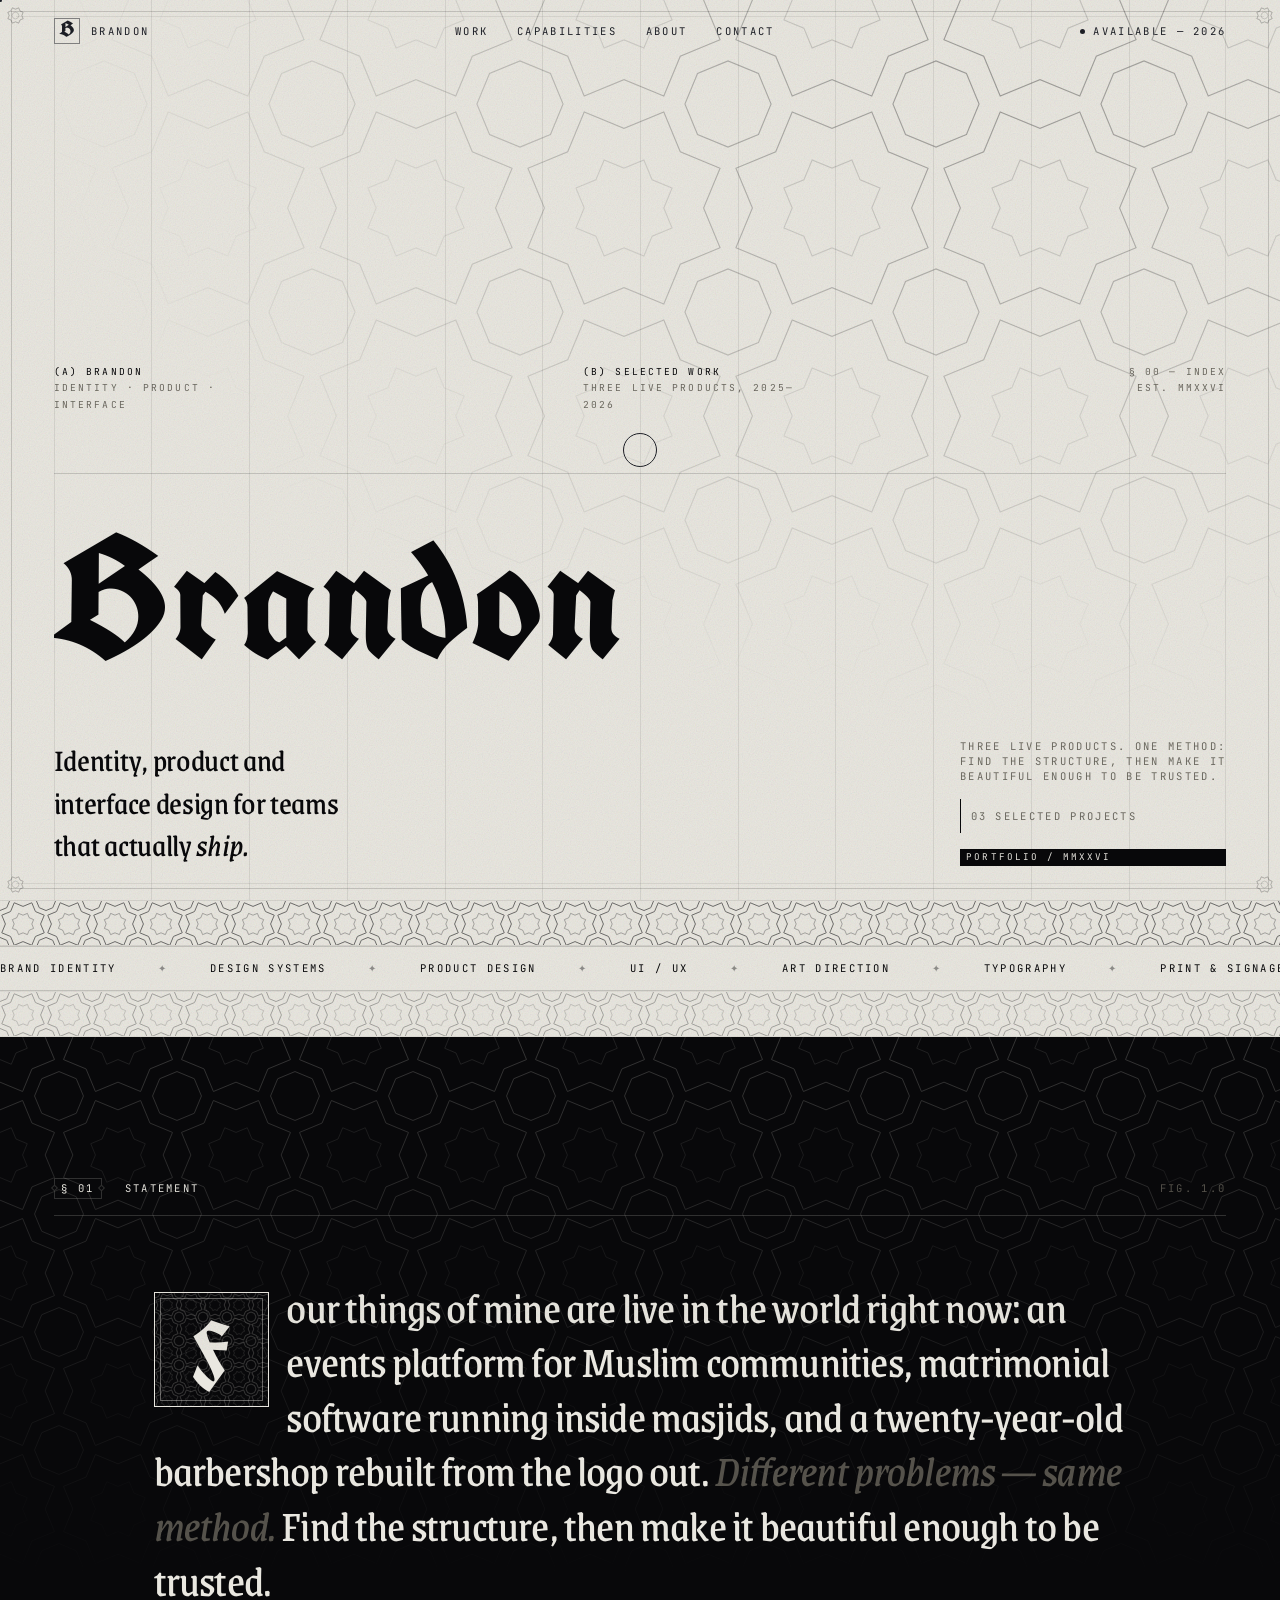
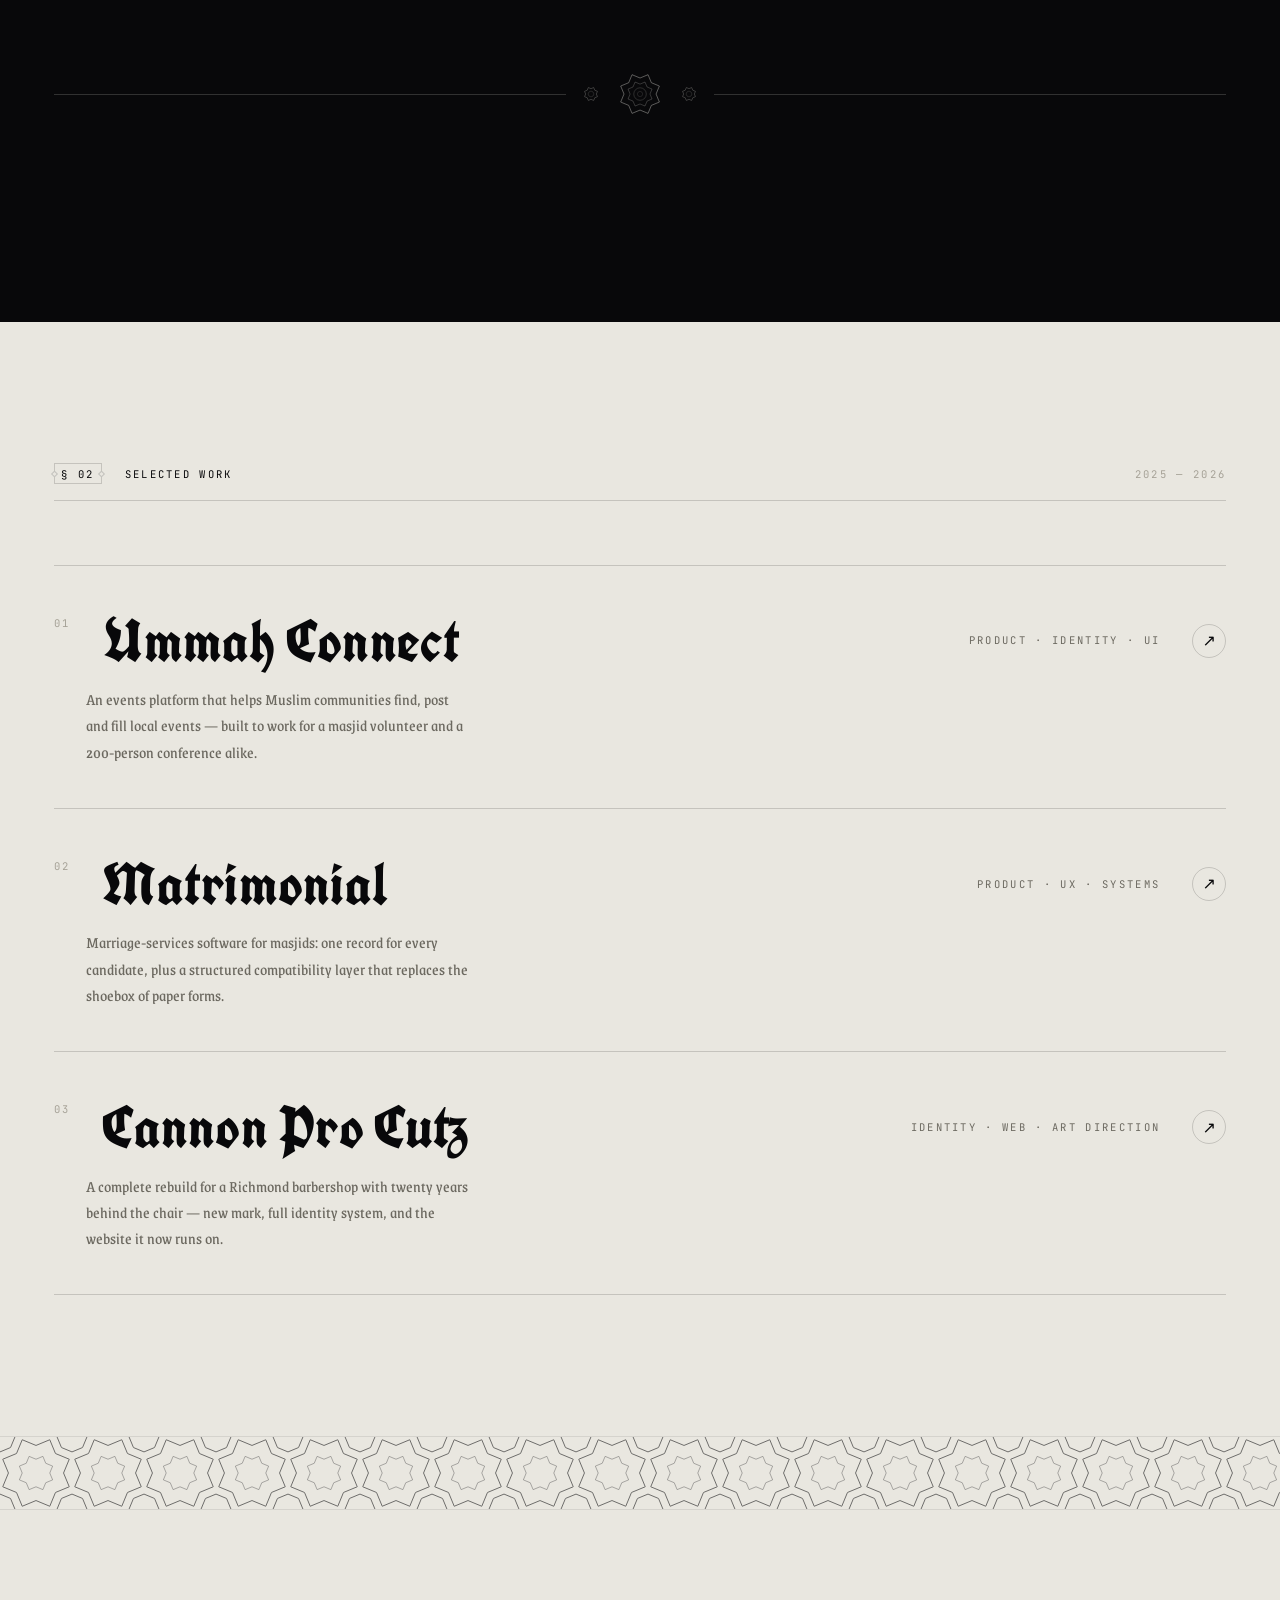
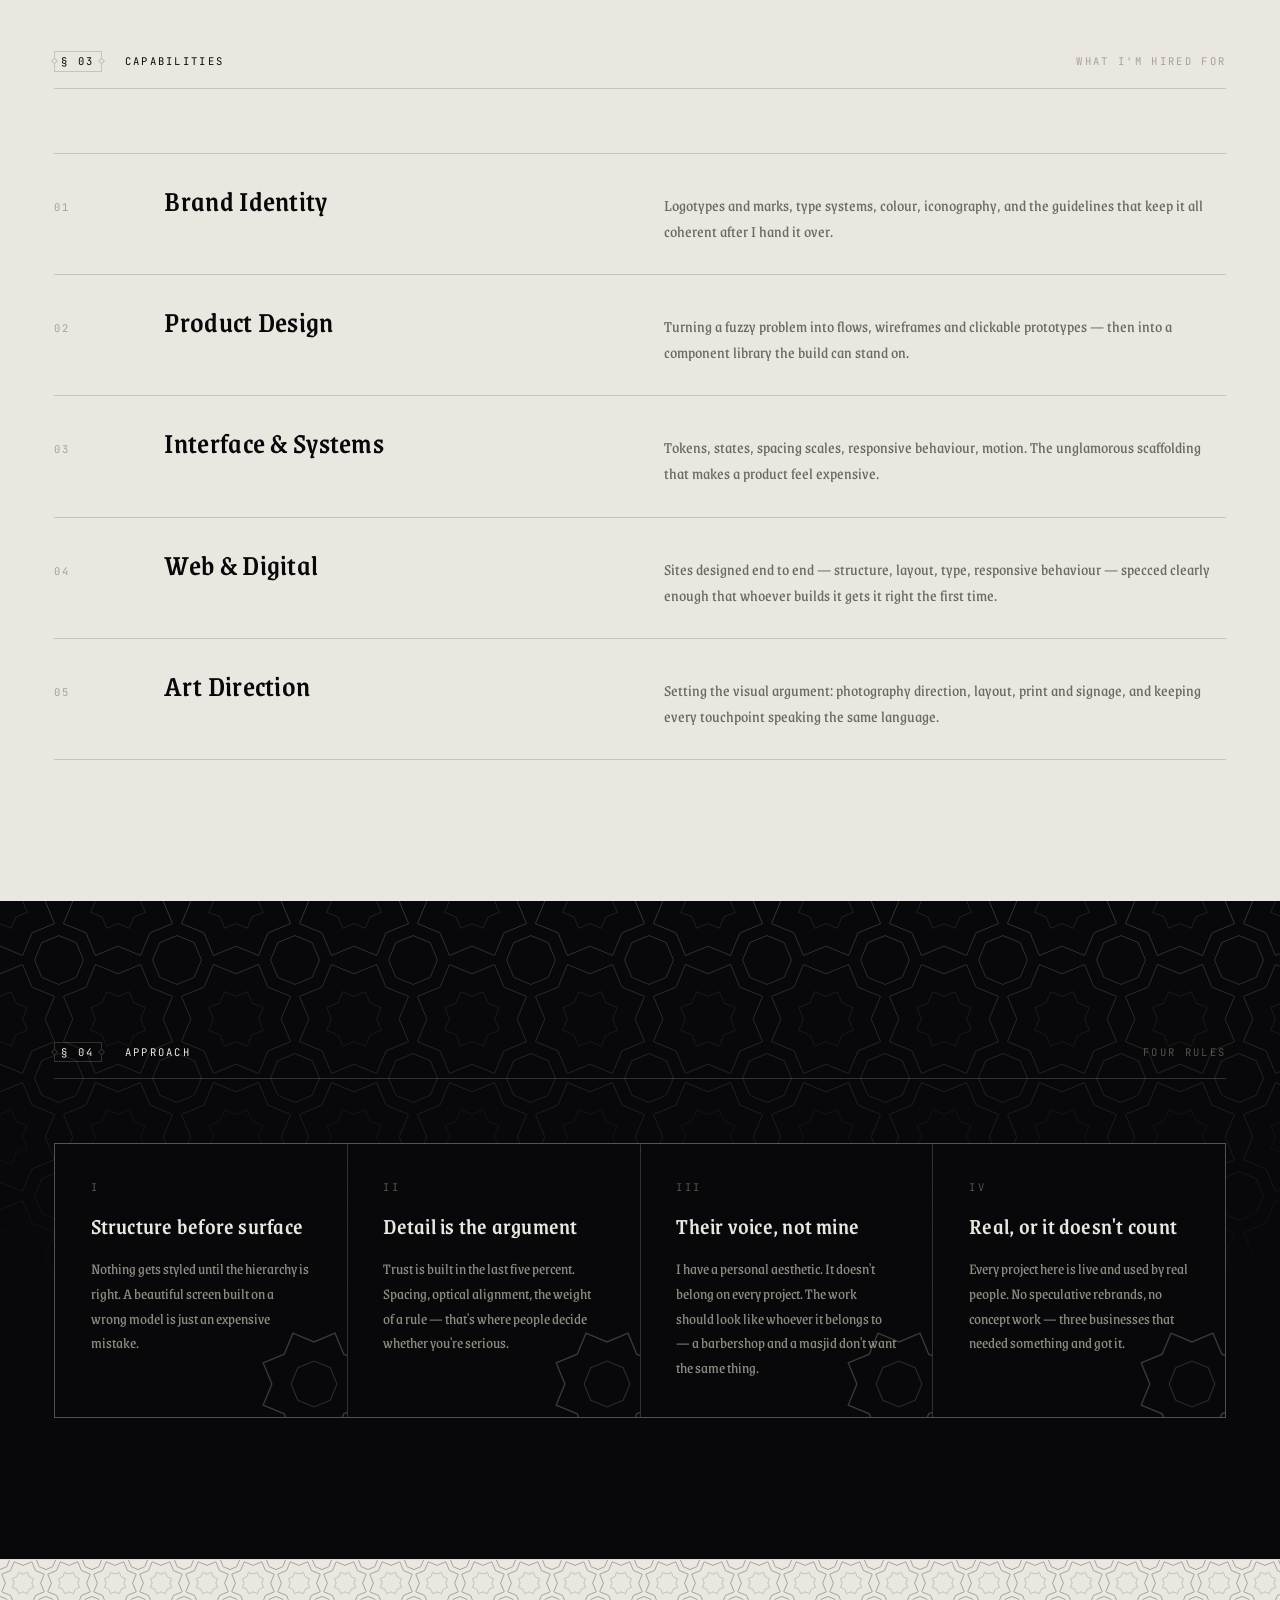
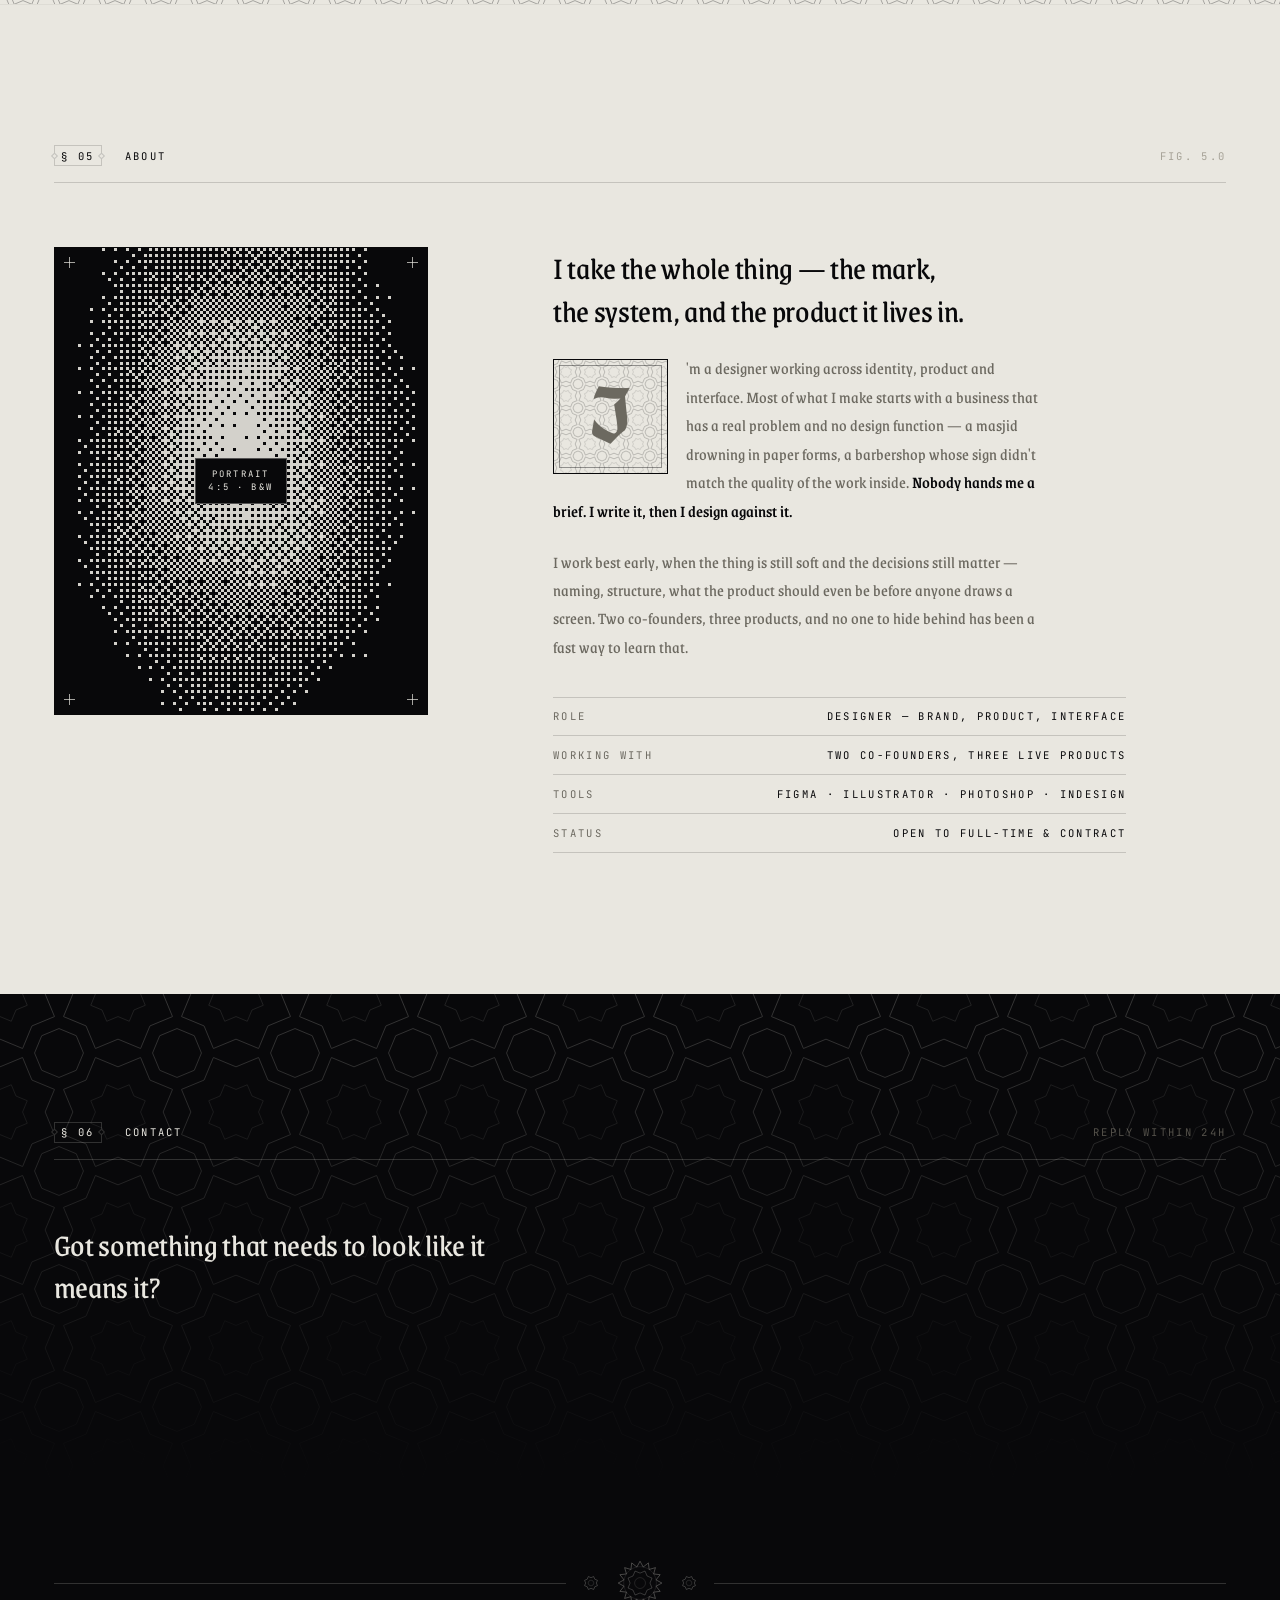
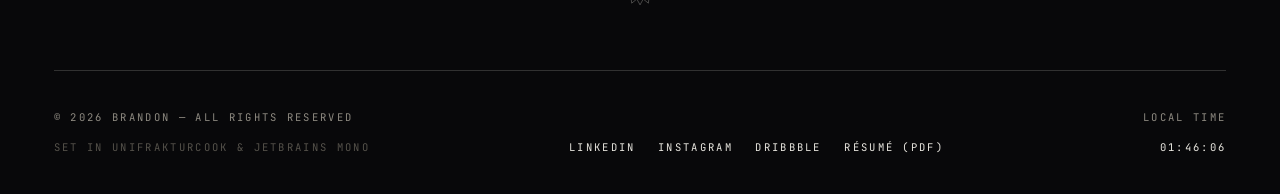
==== index.html @ 07874ecb "Update index.html picadded" ====
<!DOCTYPE html>
<html lang="en">
<head>
<meta charset="utf-8">
<meta name="viewport" content="width=device-width, initial-scale=1">
<title>Brandon — Identity, Product & Interface Design</title>
<meta name="description" content="Portfolio of Brandon — a designer working across brand identity, product design and interface systems. Selected work: Ummah Connect, a masjid matrimonial platform, and Cannon Pro Cutz &amp; Stylz.">
<meta name="theme-color" content="#0B0B0C">
<meta property="og:title" content="Brandon — Identity, Product & Interface Design">
<meta property="og:description" content="Selected work across brand identity, product design and interface systems.">
<meta property="og:type" content="website">
<link rel="stylesheet" href="assets/css/main.css">
</head>
<body>

<!-- ░░ PRELOADER ░░ -->
<div class="preload">
  <div class="pl-inner">
    <div class="pl-rose" data-motif="mark" data-motif-weight="1"></div>
    <div class="pl-num">000 / 100</div>
  </div>
</div>

<!-- ░░ FIXED CHROME ░░ -->
<div class="overlay-grid" aria-hidden="true"><span></span><span></span><span></span><span></span><span></span><span></span><span></span><span></span><span></span><span></span><span></span><span></span></div>
<div class="grain" aria-hidden="true"></div>
<div class="screen" aria-hidden="true"></div>
<div class="frame" aria-hidden="true">
  <i class="t"></i><i class="b"></i><i class="l"></i><i class="r"></i>
  <i class="t2"></i><i class="b2"></i>
  <b class="c1" data-motif="mark" data-motif-weight="2.2"></b>
  <b class="c2" data-motif="mark" data-motif-weight="2.2"></b>
  <b class="c3" data-motif="mark" data-motif-weight="2.2"></b>
  <b class="c4" data-motif="mark" data-motif-weight="2.2"></b>
</div>
<div class="progress" aria-hidden="true"><i></i></div>
<div class="cursor" aria-hidden="true"><span class="label"></span></div>
<div class="cursor-dot" aria-hidden="true"></div>
<div class="peek" aria-hidden="true"></div>

<!-- ░░ HEADER ░░ -->
<header class="hdr">
  <a class="mark" href="#top">
    <span class="glyph">B</span>
    <span class="mono">Brandon</span>
  </a>
  <nav>
    <a href="#work" class="mono">Work</a>
    <a href="#capabilities" class="mono">Capabilities</a>
    <a href="#about" class="mono">About</a>
    <a href="#contact" class="mono">Contact</a>
  </nav>
  <span class="status mono"><i class="dot"></i> Available — <span data-year></span></span>
</header>

<main id="top">

<!-- ░░ 00 · HERO ░░ -->
<section class="hero">
  <div class="hero-lattice" data-lattice="208" data-lattice-weight="1.1" aria-hidden="true"></div>

  <div class="hero-meta flyer">
    <div>
      <b>(A) Brandon</b><br>
      Identity · Product · Interface
    </div>
    <div>
      <b>(B) Selected work</b><br>
      Three live products, 2025—2026
    </div>
    <div class="rt">
      § 00 — Index<br>
      Est. MMXXVI
    </div>
  </div>

  <h1 class="hero-title display d1">
    <span class="ln"><span>Brandon</span></span>
  </h1>

  <div class="hero-foot">
    <p class="lede">Identity, product and interface design for teams that actually <em>ship.</em></p>
    <div class="stack" style="max-width:34ch">
      <p class="mono muted">Three live products. One method:<br>find the structure, then make it<br>beautiful enough to be trusted.</p>
      <a href="#work" class="scroll-cue mono" data-cursor="Scroll"><i></i> 03 Selected projects</a>
      <span class="tab">Portfolio / MMXXVI</span>
    </div>
  </div>
</section>

<!-- ░░ ORNAMENT BAND + MARQUEE ░░ -->
<div class="band" data-lattice="46" data-lattice-centre data-lattice-weight="1" aria-hidden="true"></div>

<div class="marquee" aria-hidden="true">
  <div class="track mono">
    <span>Brand Identity</span><span>Design Systems</span><span>Product Design</span><span>UI / UX</span>
    <span>Art Direction</span><span>Typography</span><span>Print &amp; Signage</span><span>Logo &amp; Mark</span>
  </div>
</div>

<div class="band faint" data-lattice="46" data-lattice-centre aria-hidden="true"></div>

<!-- ░░ 01 · MANIFEST ░░ -->
<section class="section manifest" data-theme="dark">
  <div class="sec-lattice" data-lattice="118" aria-hidden="true"></div>
  <div class="wrap">
    <div class="sec-head mono">
      <span class="idx">§ 01</span>
      <span class="ttl">Statement</span>
      <span class="aside">Fig. 1.0</span>
    </div>
    <div class="grid">
      <p class="stmt rv" data-dropcap>
        Four things of mine are live in the world right now: an events platform for Muslim
        communities, matrimonial software running inside masjids, and a twenty-year-old
        barbershop rebuilt from the logo out. <em class="dim">Different problems — same method.</em>
        Find the structure, then make it beautiful enough to be trusted.
      </p>
    </div>
    <div class="center-orn rv">
      <div class="orn-rule" style="width:100%">
        <i class="sm" data-motif="mark" data-motif-weight="2.6"></i>
        <i data-motif="khatam" data-motif-weight="1.5"></i>
        <i class="sm" data-motif="mark" data-motif-weight="2.6"></i>
      </div>
    </div>
  </div>
</section>

<!-- ░░ 02 · SELECTED WORK ░░ -->
<section class="section" id="work">
  <div class="wrap">
    <div class="sec-head mono">
      <span class="idx">§ 02</span>
      <span class="ttl">Selected Work</span>
      <span class="aside">2025 — 2026</span>
    </div>

    <div class="work-list">

      <a class="work-row" href="work/ummah-connect.html"
         data-cursor="View" data-peek-label="Ummah Connect — Community events platform"
         data-peek-img="assets/img/ummah-connect-home.jpg">
        <div class="inner">
          <span class="num mono">01</span>
          <span class="name">Ummah&nbsp;Connect</span>
          <span class="tags mono muted">Product · Identity · UI</span>
          <span class="arrow" aria-hidden="true">↗</span>
        </div>
        <div class="inner"><span></span><p class="sub">
          An events platform that helps Muslim communities find, post and fill local events —
          built to work for a masjid volunteer and a 200-person conference alike.
        </p></div>
      </a>

      <a class="work-row" href="work/matrimonial.html"
         data-cursor="View" data-peek-label="Matrimonial — Masjid marriage platform">
        <div class="inner">
          <span class="num mono">02</span>
          <span class="name">Matrimonial</span>
          <span class="tags mono muted">Product · UX · Systems</span>
          <span class="arrow" aria-hidden="true">↗</span>
        </div>
        <div class="inner"><span></span><p class="sub">
          Marriage-services software for masjids: one record for every candidate, plus a
          structured compatibility layer that replaces the shoebox of paper forms.
        </p></div>
      </a>

      <a class="work-row" href="work/cannon-pro-cutz.html"
         data-cursor="View" data-peek-label="Cannon Pro Cutz &amp; Stylz — Full rebrand">
        <div class="inner">
          <span class="num mono">03</span>
          <span class="name">Cannon&nbsp;Pro&nbsp;Cutz</span>
          <span class="tags mono muted">Identity · Web · Art Direction</span>
          <span class="arrow" aria-hidden="true">↗</span>
        </div>
        <div class="inner"><span></span><p class="sub">
          A complete rebuild for a Richmond barbershop with twenty years behind the chair —
          new mark, full identity system, and the website it now runs on.
        </p></div>
      </a>

    </div>
  </div>
</section>

<div class="band tall" data-lattice="72" data-lattice-centre aria-hidden="true"></div>

<!-- ░░ 03 · CAPABILITIES ░░ -->
<section class="section" id="capabilities">
  <div class="wrap">
    <div class="sec-head mono">
      <span class="idx">§ 03</span>
      <span class="ttl">Capabilities</span>
      <span class="aside">What I'm hired for</span>
    </div>

    <div class="caps">
      <div class="cap-row rv">
        <span class="mono faint">01</span>
        <h3>Brand Identity</h3>
        <p>Logotypes and marks, type systems, colour, iconography, and the guidelines that keep it all coherent after I hand it over.</p>
      </div>
      <div class="cap-row rv rv-d1">
        <span class="mono faint">02</span>
        <h3>Product Design</h3>
        <p>Turning a fuzzy problem into flows, wireframes and clickable prototypes — then into a component library the build can stand on.</p>
      </div>
      <div class="cap-row rv rv-d2">
        <span class="mono faint">03</span>
        <h3>Interface &amp; Systems</h3>
        <p>Tokens, states, spacing scales, responsive behaviour, motion. The unglamorous scaffolding that makes a product feel expensive.</p>
      </div>
      <div class="cap-row rv rv-d3">
        <span class="mono faint">04</span>
        <h3>Web &amp; Digital</h3>
        <p>Sites designed end to end — structure, layout, type, responsive behaviour — specced clearly enough that whoever builds it gets it right the first time.</p>
      </div>
      <div class="cap-row rv rv-d4">
        <span class="mono faint">05</span>
        <h3>Art Direction</h3>
        <p>Setting the visual argument: photography direction, layout, print and signage, and keeping every touchpoint speaking the same language.</p>
      </div>
    </div>
  </div>
</section>

<!-- ░░ 04 · APPROACH ░░ -->
<section class="section" data-theme="dark">
  <div class="sec-lattice" data-lattice="118" aria-hidden="true"></div>
  <div class="wrap">
    <div class="sec-head mono">
      <span class="idx">§ 04</span>
      <span class="ttl">Approach</span>
      <span class="aside">Four rules</span>
    </div>
    <div class="tenets">
      <article class="tenet rv">
        <div class="ornament rose" data-motif="mark" data-motif-weight="1" aria-hidden="true"></div>
        <span class="mono faint">I</span>
        <div><h4>Structure before surface</h4>
        <p class="mt-s">Nothing gets styled until the hierarchy is right. A beautiful screen built on a wrong model is just an expensive mistake.</p></div>
      </article>
      <article class="tenet rv rv-d1">
        <div class="ornament rose" data-motif="mark" data-motif-weight="1" aria-hidden="true"></div>
        <span class="mono faint">II</span>
        <div><h4>Detail is the argument</h4>
        <p class="mt-s">Trust is built in the last five percent. Spacing, optical alignment, the weight of a rule — that's where people decide whether you're serious.</p></div>
      </article>
      <article class="tenet rv rv-d2">
        <div class="ornament rose" data-motif="mark" data-motif-weight="1" aria-hidden="true"></div>
        <span class="mono faint">III</span>
        <div><h4>Their voice, not mine</h4>
        <p class="mt-s">I have a personal aesthetic. It doesn't belong on every project. The work should look like whoever it belongs to — a barbershop and a masjid don't want the same thing.</p></div>
      </article>
      <article class="tenet rv rv-d3">
        <div class="ornament rose" data-motif="mark" data-motif-weight="1" aria-hidden="true"></div>
        <span class="mono faint">IV</span>
        <div><h4>Real, or it doesn't count</h4>
        <p class="mt-s">Every project here is live and used by real people. No speculative rebrands, no concept work — three businesses that needed something and got it.</p></div>
      </article>
    </div>
  </div>
</section>

<div class="band faint" data-lattice="46" data-lattice-centre aria-hidden="true"></div>

<!-- ░░ 05 · ABOUT ░░ -->
<section class="section" id="about">
  <div class="wrap">
    <div class="sec-head mono">
      <span class="idx">§ 05</span>
      <span class="ttl">About</span>
      <span class="aside">Fig. 5.0</span>
    </div>

    <div class="grid">
      <div class="about-portrait rv">
        <div class="slot tall">
          <span class="tick tl"></span><span class="tick tr"></span>
          <span class="tick bl"></span><span class="tick br"></span>
          <span class="cap">Portrait<br>4:5 · B&amp;W</span>
        </div>
      </div>

      <div class="about-copy rv rv-d1">
        <p class="lede" style="max-width:28ch">I take the whole thing — the mark, the system, and the product it lives in.</p>
        <p class="body-lg" data-dropcap>
          I'm a designer working across identity, product and interface. Most of what I make
          starts with a business that has a real problem and no design function — a masjid
          drowning in paper forms, a barbershop whose sign didn't match the quality of the work
          inside. <strong>Nobody hands me a brief. I write it, then I design against it.</strong>
        </p>
        <p class="body-lg">
          I work best early, when the thing is still soft and the decisions still matter — naming,
          structure, what the product should even be before anyone draws a screen. Two co-founders,
          three products, and no one to hide behind has been a fast way to learn that.
        </p>

        <div class="facts mono">
          <div><span class="muted">Role</span><span>Designer — brand, product, interface</span></div>
          <div><span class="muted">Working with</span><span>Two co-founders, three live products</span></div>
          <div><span class="muted">Tools</span><span>Figma · Illustrator · Photoshop · InDesign</span></div>
          <div><span class="muted">Status</span><span>Open to full-time &amp; contract</span></div>
        </div>
      </div>
    </div>
  </div>
</section>

<!-- ░░ 06 · CONTACT ░░ -->
<section class="section contact" id="contact" data-theme="dark">
  <div class="sec-lattice" data-lattice="118" aria-hidden="true"></div>
  <div class="wrap">
    <div class="sec-head mono">
      <span class="idx">§ 06</span>
      <span class="ttl">Contact</span>
      <span class="aside">Reply within 24h</span>
    </div>

    <p class="lede rv" style="max-width:30ch">Got something that needs to look like it means it?</p>

    <a class="mailto outline wipe" href="mailto:anselma1250@gmail.com" data-cursor="Email">
      <span>anselma1250@gmail.com</span>
    </a>

    <div class="center-orn">
      <div class="orn-rule" style="width:100%">
        <i class="sm" data-motif="mark" data-motif-weight="2.6"></i>
        <i data-motif="nasrid" data-motif-weight="1.4"></i>
        <i class="sm" data-motif="mark" data-motif-weight="2.6"></i>
      </div>
    </div>

    <footer class="ftr mono">
      <div class="stack">
        <span class="muted">© <span data-year></span> Brandon — All rights reserved</span>
        <span class="faint">Set in UnifrakturCook &amp; JetBrains Mono</span>
      </div>
      <div class="socials">
        <a href="#" data-cursor="↗">LinkedIn</a>
        <a href="#" data-cursor="↗">Instagram</a>
        <a href="#" data-cursor="↗">Dribbble</a>
        <a href="#" data-cursor="↗">Résumé (PDF)</a>
      </div>
      <div class="stack" style="text-align:right">
        <span class="muted">Local time</span>
        <span data-clock="America/New_York">--:--:--</span>
      </div>
    </footer>
  </div>
</section>

</main>
<script src="assets/js/main.js"></script>
</body>
</html>
---- assets/css/main.css ----
/* ============================================================
   BRANDON — PORTFOLIO
   Type: UnifrakturCook (textura display) / Grenze / JetBrains Mono
   Ornament: Andalusi star-and-cross geometry, generated in main.js
   ============================================================ */

/* ---------- 0. FONTS (self-hosted — no external requests) ---------- */

/* ============================================================
   ►► TO CHANGE THE DISPLAY FACE, EDIT THE THREE VALUES MARKED
      "SWITCH HERE" IN THE :root BLOCK JUST BELOW. Nothing else.
      All six candidate faces are already loaded and licensed.
   ============================================================ */

/* The display face — real textura, drawn heavy enough to stay legible.
   SIL Open Font Licence: free for commercial use, no attribution needed. */
@font-face{font-family:"UnifrakturCook";src:url("../fonts/unifrakturcook-latin-700-normal.woff2") format("woff2");font-weight:700;font-style:normal;font-display:swap}

/* variable — the whole 100→900 range from one file */
@font-face{font-family:"Grenze Gotisch";src:url("../fonts/grenze-gotisch-latin-wght-normal.woff2") format("woff2-variations");font-weight:100 900;font-style:normal;font-display:swap}
@font-face{font-family:"Cormorant";src:url("../fonts/cormorant-latin-wght-normal.woff2") format("woff2-variations");font-weight:300 700;font-style:normal;font-display:swap}
@font-face{font-family:"Cormorant";src:url("../fonts/cormorant-latin-wght-italic.woff2") format("woff2-variations");font-weight:300 700;font-style:italic;font-display:swap}
/* single-weight alternates */
@font-face{font-family:"Cinzel";src:url("../fonts/cinzel-latin-400-normal.woff2") format("woff2");font-weight:400;font-display:swap}
@font-face{font-family:"Italiana";src:url("../fonts/italiana-latin-400-normal.woff2") format("woff2");font-weight:400;font-display:swap}
@font-face{font-family:"Marcellus";src:url("../fonts/marcellus-latin-400-normal.woff2") format("woff2");font-weight:400;font-display:swap}
@font-face{font-family:"Amiri";src:url("../fonts/amiri-latin-400-normal.woff2") format("woff2");font-weight:400;font-display:swap}

/* text + interface */
@font-face{font-family:"Grenze";src:url("../fonts/grenze-latin-300-normal.woff2") format("woff2");font-weight:300;font-style:normal;font-display:swap}
@font-face{font-family:"Grenze";src:url("../fonts/grenze-latin-300-italic.woff2") format("woff2");font-weight:300;font-style:italic;font-display:swap}
@font-face{font-family:"Grenze";src:url("../fonts/grenze-latin-400-normal.woff2") format("woff2");font-weight:400;font-style:normal;font-display:swap}
@font-face{font-family:"Grenze";src:url("../fonts/grenze-latin-400-italic.woff2") format("woff2");font-weight:400;font-style:italic;font-display:swap}
@font-face{font-family:"Grenze";src:url("../fonts/grenze-latin-500-normal.woff2") format("woff2");font-weight:500;font-style:normal;font-display:swap}
@font-face{font-family:"Inter";src:url("../fonts/inter-latin-300-normal.woff2") format("woff2");font-weight:300;font-style:normal;font-display:swap}
@font-face{font-family:"Inter";src:url("../fonts/inter-latin-400-normal.woff2") format("woff2");font-weight:400;font-style:normal;font-display:swap}
@font-face{font-family:"Inter";src:url("../fonts/inter-latin-500-normal.woff2") format("woff2");font-weight:500;font-style:normal;font-display:swap}
@font-face{font-family:"JetBrains Mono";src:url("../fonts/jetbrains-mono-latin-400-normal.woff2") format("woff2");font-weight:400;font-style:normal;font-display:swap}
@font-face{font-family:"JetBrains Mono";src:url("../fonts/jetbrains-mono-latin-500-normal.woff2") format("woff2");font-weight:500;font-style:normal;font-display:swap}

/* ---------- 1. TOKENS ---------- */
:root{
  --ink:#08080A;
  --ink-2:#101013;
  --ink-3:#191920;
  --vellum:#E9E7E0;
  --vellum-2:#DEDBD2;
  --vellum-3:#CFCBC0;
  /* accent is off by default. Set it to #F4685C (coral) or #FFC629 (yellow)
     to bring in the single-colour poster treatment from the reference board. */
  --accent:currentColor;
  --paper:#FFFFFF;

  /* semantic — flipped by [data-theme="dark"] */
  --bg:var(--vellum);
  --bg-2:var(--vellum-2);
  --fg:var(--ink);
  --fg-muted:#6C6960;
  --fg-faint:#A6A297;
  --line:rgba(8,8,10,.16);
  --line-soft:rgba(8,8,10,.08);
  --stroke:#08080A;

  /* ►► SWITCH HERE — display face. Currently UnifrakturCook Bold (textura).
     These are all bundled already if you want to change course later:
       "Grenze Gotisch" 300 / .015em     modern minimal blackletter
       "Grenze Gotisch" 600 / .008em     same face, heavier
       "Cormorant"      300 / -.012em    high contrast, finest detail
       "Cinzel"         400 / .035em     monumental Roman caps
       "Italiana"       400 / .025em     hairline, most ethereal
       "Marcellus"      400 / .018em     warm classical
       "Amiri"          400 / 0          Andalusi lineage                       */
  --f-display:       "UnifrakturCook", "Grenze Gotisch", "Times New Roman", serif;
  --display-weight:  700;
  --display-track:   .004em;
  --outline-w:       clamp(1.2px, .15vw, 2.6px);   /* stroke weight for outlined type */

  /* Display faces this fine don't survive small settings, so anything under
     ~28px is set in the sturdier sibling. Sub-heads, card titles, numerals. */
  --f-display-sm: "Grenze", "Times New Roman", serif;

  --f-serif:  "Grenze", "Times New Roman", serif;            /* editorial text */
  --f-mono:   "JetBrains Mono", ui-monospace, monospace;     /* labels, data */
  --f-body:   "Inter", -apple-system, system-ui, sans-serif; /* small UI text */

  --pad: clamp(20px, 4.2vw, 68px);
  --rule: 1px;

  --e-out: cubic-bezier(.16,1,.3,1);
  --e-io:  cubic-bezier(.65,.05,.36,1);
}

[data-theme="dark"]{
  --bg:var(--ink);
  --bg-2:var(--ink-2);
  --fg:var(--vellum);
  --fg-muted:#8E8A81;
  --fg-faint:#55524B;
  --line:rgba(233,231,224,.18);
  --line-soft:rgba(233,231,224,.08);
  --stroke:#E9E7E0;
}

/* ---------- 2. RESET ---------- */
*,*::before,*::after{box-sizing:border-box;margin:0;padding:0}
html{-webkit-text-size-adjust:100%;scroll-behavior:smooth}
body{
  background:var(--bg);
  color:var(--fg);
  font-family:var(--f-body);
  font-size:16px;
  line-height:1.55;
  font-feature-settings:"kern" 1,"liga" 1;
  -webkit-font-smoothing:antialiased;
  overflow-x:hidden;
  transition:background .6s var(--e-io), color .6s var(--e-io);
}
img,svg,video{display:block;max-width:100%}
a{color:inherit;text-decoration:none}
button{font:inherit;color:inherit;background:none;border:0}
::selection{background:var(--fg);color:var(--bg)}

/* ---------- 3. TYPE PRIMITIVES ---------- */
.display{
  font-family:var(--f-display);
  font-weight:var(--display-weight);
  line-height:1.04;
  letter-spacing:var(--display-track);
  text-transform:none;
}
/* blackletter has no real italic — emphasis switches to the text sibling */
.display em{font-family:var(--f-serif);font-style:italic;font-weight:400;letter-spacing:-.01em}

.d1{font-size:clamp(3.3rem, 13.5vw, 14rem)}
.d2{font-size:clamp(2.3rem, 7.4vw, 7rem)}
.d3{font-size:clamp(2rem, 4.6vw, 4rem)}
.d4{font-size:clamp(1.5rem, 2.6vw, 2.3rem)}

.mono{
  font-family:var(--f-mono);
  font-size:.66rem;
  font-weight:400;
  letter-spacing:.22em;
  text-transform:uppercase;
  line-height:1.4;
}
.mono-sm{font-size:.6rem;letter-spacing:.26em}
.muted{color:var(--fg-muted)}
.faint{color:var(--fg-faint)}

.lede{
  font-family:var(--f-serif);
  font-size:clamp(1.35rem, 2.5vw, 2.2rem);
  line-height:1.32;
  font-weight:400;
  letter-spacing:-.01em;
  max-width:22ch;
}
.body-lg{font-family:var(--f-serif);font-size:clamp(1.06rem,1.25vw,1.24rem);line-height:1.68;color:var(--fg-muted);max-width:62ch}
.body-lg strong{color:var(--fg);font-weight:500}

/* ---------- 4. LAYOUT ---------- */
.wrap{width:100%;padding-inline:var(--pad)}
.section{position:relative;padding-block:clamp(70px,11vw,170px)}
.grid{display:grid;grid-template-columns:repeat(12,1fr);gap:clamp(16px,2vw,28px)}
.rule{height:var(--rule);background:var(--line);width:100%;border:0}

/* section header: "§ 02 / SELECTED WORK" + rule */
.sec-head{
  display:flex;align-items:baseline;gap:1.4rem;
  padding-bottom:1rem;margin-bottom:clamp(34px,5vw,72px);
  border-bottom:var(--rule) solid var(--line);
}
.sec-head .idx{color:var(--fg-faint)}
.sec-head .ttl{flex:1}
.sec-head .aside{color:var(--fg-faint);text-align:right}

/* ---------- 5. FIXED CHROME: grid, grain, cursor ---------- */
.overlay-grid{
  position:fixed;inset:0;z-index:2;pointer-events:none;
  display:grid;grid-template-columns:repeat(12,1fr);
  padding-inline:var(--pad);
}
.overlay-grid span{border-left:1px solid var(--line-soft)}
.overlay-grid span:last-child{border-right:1px solid var(--line-soft)}
@media(max-width:860px){.overlay-grid span:nth-child(n+7){display:none}
  .overlay-grid{grid-template-columns:repeat(6,1fr)}}

.grain{
  position:fixed;inset:-50%;z-index:3;pointer-events:none;opacity:.5;
  background-image:url("data:image/svg+xml,%3Csvg xmlns='http://www.w3.org/2000/svg' width='260' height='260'%3E%3Cfilter id='n'%3E%3CfeTurbulence type='fractalNoise' baseFrequency='.85' numOctaves='4'/%3E%3C/filter%3E%3Crect width='100%25' height='100%25' filter='url(%23n)' opacity='.32'/%3E%3C/svg%3E");
  mix-blend-mode:multiply;
  animation:grainShift 6s steps(6) infinite;
}
[data-theme="dark"] .grain{mix-blend-mode:screen;opacity:.32}
@keyframes grainShift{
  0%{transform:translate(0,0)}20%{transform:translate(-4%,3%)}40%{transform:translate(3%,-5%)}
  60%{transform:translate(-3%,-3%)}80%{transform:translate(5%,4%)}100%{transform:translate(0,0)}
}

.cursor,.cursor-dot{
  position:fixed;top:0;left:0;z-index:9999;pointer-events:none;
  mix-blend-mode:difference;will-change:transform;
}
.cursor{
  width:34px;height:34px;margin:-17px 0 0 -17px;
  border:1px solid #fff;border-radius:50%;
  transition:width .35s var(--e-out),height .35s var(--e-out),margin .35s var(--e-out),opacity .3s;
}
.cursor-dot{width:3px;height:3px;margin:-1.5px 0 0 -1.5px;background:#fff;border-radius:50%}
.cursor.is-hover{width:76px;height:76px;margin:-38px 0 0 -38px}
.cursor .label{
  position:absolute;inset:0;display:grid;place-items:center;
  font-family:var(--f-mono);font-size:.5rem;letter-spacing:.16em;color:#fff;
  opacity:0;transition:opacity .25s;text-transform:uppercase;
}
.cursor.is-hover .label{opacity:1}
@media(hover:none),(max-width:860px){.cursor,.cursor-dot{display:none}}

/* scroll progress */
.progress{position:fixed;top:0;left:0;height:2px;width:100%;z-index:60;pointer-events:none}
.progress i{display:block;height:100%;width:0;background:var(--fg);transform-origin:left}

/* ---------- 6. PRELOADER ---------- */
.preload{
  position:fixed;inset:0;z-index:9000;background:var(--ink);color:var(--vellum);
  display:grid;place-items:center;
  animation:preFail .1s linear 3.4s forwards;
}
.preload.done{transform:translateY(-101%);transition:transform 1s var(--e-out)}
@keyframes preFail{to{transform:translateY(-101%)}}
.preload .pl-inner{text-align:center}
.preload .pl-rose{width:104px;height:104px;margin:0 auto 26px;opacity:.75}
.preload .pl-num{font-family:var(--f-mono);font-size:.7rem;letter-spacing:.3em}

/* ---------- 7. HEADER ---------- */
.hdr{
  position:fixed;top:0;left:0;right:0;z-index:50;
  display:flex;align-items:center;justify-content:space-between;
  padding:18px var(--pad);
  mix-blend-mode:difference;color:#fff;
}
.hdr a,.hdr span{color:#fff}
.hdr .mark{display:flex;align-items:center;gap:.7rem}
.hdr .mark .glyph{
  font-family:var(--f-display);font-size:1.35rem;line-height:1;
  border:1px solid rgba(255,255,255,.5);width:26px;height:26px;
  display:grid;place-items:center;padding-bottom:2px;
}
.hdr nav{display:flex;gap:1.8rem;align-items:center}
.hdr nav a{position:relative;padding-block:4px}
.hdr nav a::after{
  content:"";position:absolute;left:0;bottom:0;height:1px;width:100%;
  background:#fff;transform:scaleX(0);transform-origin:right;
  transition:transform .5s var(--e-out);
}
.hdr nav a:hover::after{transform:scaleX(1);transform-origin:left}
.status{display:flex;align-items:center;gap:.5rem}
.status .dot{width:5px;height:5px;border-radius:50%;background:#fff;animation:pulse 2.4s infinite}
@keyframes pulse{0%,100%{opacity:1}50%{opacity:.25}}
@media(max-width:720px){.hdr nav{display:none}}

/* ---------- 8. HERO ---------- */
.hero{
  position:relative;min-height:100svh;
  display:flex;flex-direction:column;justify-content:flex-end;
  padding:120px var(--pad) 0;
  overflow:hidden;
}
/* jali screen — a carved lattice behind the type, not a spinning disc */
.hero-lattice{
  position:absolute;inset:0;pointer-events:none;opacity:.34;color:var(--fg);
  /* dense at the top right, dissolving toward the type in the lower left —
     a screen the headline steps out from, not wallpaper */
  -webkit-mask-image:radial-gradient(ellipse 92% 88% at 78% 8%, #000 0%, rgba(0,0,0,.55) 42%, transparent 82%);
          mask-image:radial-gradient(ellipse 92% 88% at 78% 8%, #000 0%, rgba(0,0,0,.55) 42%, transparent 82%);
}
[data-theme="dark"] .hero-lattice{opacity:.4}
.lattice-band{
  position:absolute;inset:0;pointer-events:none;opacity:.16;color:var(--fg);
  -webkit-mask-image:linear-gradient(180deg,transparent,#000 45%,#000 55%,transparent);
          mask-image:linear-gradient(180deg,transparent,#000 45%,#000 55%,transparent);
}

.hero-meta{
  display:flex;justify-content:space-between;gap:1rem;
  padding-bottom:clamp(24px,5vw,60px);
  border-bottom:var(--rule) solid var(--line);
  margin-bottom:clamp(20px,3vw,34px);
  position:relative;z-index:2;
}
.hero-title{position:relative;z-index:2}
.hero-title .ln{display:block;overflow:hidden}
.hero-title .ln > span{display:block}
.hero-foot{
  position:relative;z-index:2;
  display:flex;justify-content:space-between;align-items:flex-end;gap:2rem;
  padding-block:clamp(26px,4vw,52px) clamp(20px,3vw,34px);
  flex-wrap:wrap;
}
.scroll-cue{display:flex;align-items:center;gap:.6rem;color:var(--fg-muted)}
.scroll-cue i{display:block;width:1px;height:34px;background:var(--line);position:relative;overflow:hidden}
.scroll-cue i::after{content:"";position:absolute;inset:0;background:var(--fg);animation:cue 2s var(--e-io) infinite}
@keyframes cue{0%{transform:translateY(-100%)}50%{transform:translateY(0)}100%{transform:translateY(100%)}}

/* ---------- 9. MARQUEE ---------- */
.marquee{
  border-block:var(--rule) solid var(--line);
  padding-block:14px;overflow:hidden;white-space:nowrap;
  display:flex;position:relative;z-index:2;
}
.marquee .track{display:flex;gap:2.6rem;padding-right:2.6rem;animation:slide 42s linear infinite;flex-shrink:0}
.marquee:hover .track{animation-play-state:paused}
.marquee .track span{display:flex;align-items:center;gap:2.6rem}
.marquee .track span::after{content:"✦";font-size:.6rem;opacity:.4}
@keyframes slide{to{transform:translateX(-100%)}}

/* ---------- 10. MANIFEST ---------- */
.manifest{position:relative}
.manifest .stmt{
  grid-column:2/12;
  font-family:var(--f-serif);
  font-size:clamp(1.5rem,3.5vw,3.15rem);
  line-height:1.22;letter-spacing:-.018em;font-weight:400;
}
.manifest .stmt em{font-style:italic}
.manifest .stmt .dim{color:var(--fg-faint)}
@media(max-width:860px){.manifest .stmt{grid-column:1/-1}}

/* ---------- 11. WORK INDEX ---------- */
.work-list{border-top:var(--rule) solid var(--line)}
.work-row{
  position:relative;display:block;
  border-bottom:var(--rule) solid var(--line);
  padding-block:clamp(22px,3.4vw,44px);
}
.work-row .inner{
  display:grid;grid-template-columns:auto 1fr auto auto;
  align-items:center;gap:clamp(14px,2.5vw,40px);
  transition:transform .8s var(--e-out);
}
.work-row:hover .inner{transform:translateX(clamp(8px,1.4vw,22px))}
.work-row .num{color:var(--fg-faint);align-self:flex-start;padding-top:.6em}
.work-row .name{
  font-family:var(--f-display);text-transform:none;
  font-size:clamp(1.55rem,4.6vw,4rem);line-height:1.06;letter-spacing:var(--display-track);
  font-weight:var(--display-weight);
}
.work-row .name{transition:letter-spacing .6s var(--e-out),opacity .4s}
.work-row:hover .name{letter-spacing:.028em}
.work-row .tags{color:var(--fg-muted);text-align:right;white-space:nowrap}
.work-row .arrow{
  width:34px;height:34px;flex:none;
  display:grid;place-items:center;border:1px solid var(--line);border-radius:50%;
  transition:background .5s var(--e-out),color .5s var(--e-out),transform .6s var(--e-out);
}
.work-row:hover .arrow{background:var(--fg);color:var(--bg);transform:rotate(45deg)}
.work-row .sub{
  grid-column:2/3;color:var(--fg-muted);margin-top:.9rem;
  font-family:var(--f-serif);font-size:1.02rem;line-height:1.6;max-width:48ch;
}
@media(max-width:860px){
  .work-row .inner{grid-template-columns:auto 1fr auto}
  .work-row .tags{display:none}
}

/* cursor-follow preview */
.peek{
  position:fixed;top:0;left:0;z-index:40;pointer-events:none;
  width:clamp(200px,20vw,300px);aspect-ratio:4/5;
  opacity:0;transform:translate(-50%,-50%) scale(.9);
  transition:opacity .45s var(--e-out),transform .6s var(--e-out);
  overflow:hidden;
}
.peek.on{opacity:1;transform:translate(-50%,-50%) scale(1)}
.peek .pk{position:absolute;inset:0;opacity:0;transition:opacity .35s}
.peek .pk.on{opacity:1}
@media(max-width:1024px){.peek{display:none}}

/* ---------- 12. IMAGE SLOTS (engraved placeholders) ---------- */
.slot{
  position:relative;width:100%;aspect-ratio:16/10;
  background:var(--ink);
  border:1px solid var(--line);
  overflow:hidden;display:grid;place-items:center;
}
.slot .dither-fill{position:absolute;inset:0;line-height:0;opacity:.9}
.slot .dither-fill canvas{width:100%;height:100%;object-fit:cover}
.slot canvas.dithered{position:absolute;inset:0}
.slot > img{position:absolute;inset:0;width:100%;height:100%;object-fit:cover}
.slot .tick{position:absolute;width:11px;height:11px;border:0}
.slot .tick::before,.slot .tick::after{content:"";position:absolute;background:var(--vellum);opacity:.7}
.slot .tick::before{left:0;top:5px;width:11px;height:1px}
.slot .tick::after{top:0;left:5px;height:11px;width:1px}
.slot .tick.tl{top:9px;left:9px}.slot .tick.tr{top:9px;right:9px}
.slot .tick.bl{bottom:9px;left:9px}.slot .tick.br{bottom:9px;right:9px}
.slot .cap{
  font-family:var(--f-mono);font-size:.56rem;letter-spacing:.24em;text-transform:uppercase;
  color:var(--vellum);text-align:center;padding:.55rem .8rem;position:relative;z-index:1;
  background:var(--ink);border:1px solid rgba(233,231,224,.34);line-height:1.5;
}
.slot.has-img .cap{display:none}
.slot.tall{aspect-ratio:4/5}
.slot.phone{aspect-ratio:9/17.5;max-width:300px;margin-inline:auto}
.slot.square{aspect-ratio:1}
.slot.wide{aspect-ratio:21/9}

/* ---------- 13. CAPABILITIES ---------- */
.caps{border-top:var(--rule) solid var(--line)}
.cap-row{
  display:grid;grid-template-columns:5rem 1fr 1.2fr;gap:clamp(14px,2.4vw,40px);
  padding-block:clamp(18px,2.4vw,30px);
  border-bottom:var(--rule) solid var(--line);
  align-items:baseline;
}
.cap-row h3{font-family:var(--f-display-sm);font-size:clamp(1.3rem,2.3vw,2rem);font-weight:500;letter-spacing:.01em;line-height:1.16}
.cap-row p{font-family:var(--f-serif);color:var(--fg-muted);font-size:1.02rem;line-height:1.6}
@media(max-width:760px){.cap-row{grid-template-columns:3rem 1fr}.cap-row p{grid-column:2/-1}}

/* ---------- 14. APPROACH ---------- */
.tenets{display:grid;grid-template-columns:repeat(auto-fit,minmax(230px,1fr));gap:1px;background:var(--line);border:1px solid var(--line)}
.tenet{background:var(--bg);padding:clamp(26px,2.8vw,42px);min-height:270px;display:flex;flex-direction:column;align-items:flex-start;gap:1.15rem;position:relative;overflow:hidden;transition:background .5s}
.tenet:hover{background:var(--bg-2)}
.tenet h4{font-family:var(--f-display-sm);font-size:clamp(1.2rem,1.8vw,1.6rem);font-weight:500;letter-spacing:.01em;line-height:1.2}
.tenet p{font-family:var(--f-serif);color:var(--fg-muted);font-size:.98rem;line-height:1.58}
.tenet .rose{position:absolute;bottom:-30px;right:-30px;width:126px;height:126px;opacity:.22;pointer-events:none}

/* ---------- 15. ABOUT ---------- */
.about-portrait{grid-column:1/5}
.about-copy{grid-column:6/12;display:flex;flex-direction:column;gap:1.4rem}
@media(max-width:860px){.about-portrait,.about-copy{grid-column:1/-1}}
.facts{display:grid;gap:0;border-top:var(--rule) solid var(--line);margin-top:.8rem}
.facts div{display:flex;justify-content:space-between;gap:1rem;padding-block:.72rem;border-bottom:var(--rule) solid var(--line)}

/* ---------- 16. CONTACT / FOOTER ---------- */
.contact{padding-block:clamp(70px,10vw,150px) 0}
.mailto{
  display:block;font-family:var(--f-display);font-weight:var(--display-weight);text-transform:none;
  font-size:clamp(1.8rem,8.2vw,7.6rem);line-height:1.06;letter-spacing:var(--display-track);
  padding-block:clamp(20px,3vw,40px);
  position:relative;overflow:hidden;
}
.mailto span{display:block;transition:transform .7s var(--e-out)}
.mailto:hover span{transform:translateY(-.03em)}
.mailto::after{content:"";position:absolute;left:0;bottom:14px;height:1px;width:100%;background:var(--fg);transform:scaleX(0);transform-origin:right;transition:transform .8s var(--e-out)}
.mailto:hover::after{transform:scaleX(1);transform-origin:left}

.ftr{
  display:flex;justify-content:space-between;align-items:flex-end;gap:2rem;flex-wrap:wrap;
  padding-block:clamp(26px,3vw,40px);border-top:var(--rule) solid var(--line);
}
.ftr .socials{display:flex;gap:1.4rem;flex-wrap:wrap}
.ftr .socials a{position:relative}
.ftr .socials a::after{content:"";position:absolute;left:0;bottom:-3px;height:1px;width:100%;background:var(--fg);transform:scaleX(0);transform-origin:right;transition:transform .5s var(--e-out)}
.ftr .socials a:hover::after{transform:scaleX(1);transform-origin:left}

/* ---------- 17. CASE STUDY PAGES ---------- */
.cs-hero{padding:clamp(120px,16vh,190px) var(--pad) 0}
.cs-hero .kicker{display:flex;gap:1.2rem;flex-wrap:wrap;color:var(--fg-faint);margin-bottom:clamp(20px,3vw,34px)}
.cs-hero h1{margin-bottom:clamp(22px,3vw,40px)}
.cs-meta{
  display:grid;grid-template-columns:repeat(auto-fit,minmax(150px,1fr));
  border-top:var(--rule) solid var(--line);
}
.cs-meta div{padding-block:1.1rem;padding-right:1.2rem;border-bottom:var(--rule) solid var(--line)}
.cs-meta dt{color:var(--fg-faint);margin-bottom:.5rem}
.cs-meta dd{font-size:.92rem;overflow-wrap:anywhere}

.cs-block{display:grid;grid-template-columns:repeat(12,1fr);gap:clamp(16px,2vw,28px);margin-bottom:clamp(40px,6vw,90px)}
.cs-block .label{grid-column:1/3}
.cs-block .content{grid-column:4/11;display:flex;flex-direction:column;gap:1.15rem}
.cs-block .content p{font-family:var(--f-serif);color:var(--fg-muted);font-size:clamp(.98rem,1.1vw,1.08rem);line-height:1.75}
.cs-block .content p strong{color:var(--fg);font-weight:500}
.cs-block .content h3{font-family:var(--f-display-sm);font-size:clamp(1.35rem,2.1vw,1.85rem);font-weight:500;letter-spacing:.01em;margin-top:.9rem}
@media(max-width:860px){.cs-block .label,.cs-block .content{grid-column:1/-1}}

.cs-list{display:flex;flex-direction:column;border-top:var(--rule) solid var(--line);margin-top:.6rem}
.cs-list li{list-style:none;display:flex;gap:1rem;padding-block:.85rem;border-bottom:var(--rule) solid var(--line);color:var(--fg-muted);font-family:var(--f-serif);font-size:1.02rem;line-height:1.55}
.cs-list li b{color:var(--fg);font-weight:500;font-family:var(--f-mono);font-size:.6rem;letter-spacing:.2em;padding-top:.35em;flex:none;width:2.4rem}

.gal{display:grid;gap:clamp(12px,1.6vw,22px);margin-bottom:clamp(40px,6vw,90px)}
.gal.two{grid-template-columns:repeat(2,1fr)}
.gal.three{grid-template-columns:repeat(3,1fr)}
@media(max-width:760px){.gal.two,.gal.three{grid-template-columns:1fr}}

.metrics{display:grid;grid-template-columns:repeat(auto-fit,minmax(170px,1fr));gap:1px;background:var(--line);border:1px solid var(--line)}
.metric{background:var(--bg);padding:clamp(20px,2.4vw,34px)}
.metric .v{font-family:var(--f-display);font-weight:var(--display-weight);font-size:clamp(2.1rem,4.2vw,3.6rem);line-height:1;letter-spacing:var(--display-track);margin-bottom:.7rem}
.metric .k{font-family:var(--f-serif);color:var(--fg-muted);font-size:.96rem;line-height:1.5}

.next{display:block;border-top:var(--rule) solid var(--line);padding-block:clamp(40px,6vw,90px)}
.next .n-in{display:flex;justify-content:space-between;align-items:flex-end;gap:2rem;transition:transform .8s var(--e-out)}
.next:hover .n-in{transform:translateX(14px)}
.next .n-name{font-family:var(--f-display);text-transform:none;font-size:clamp(1.8rem,6vw,5rem);line-height:1.04;letter-spacing:var(--display-track);font-weight:var(--display-weight)}
.next .n-name{transition:letter-spacing .6s var(--e-out)}
.next:hover .n-name{letter-spacing:.028em}

/* swatches for brand case study */
.swatches{display:grid;grid-template-columns:repeat(auto-fit,minmax(120px,1fr));gap:1px;background:var(--line);border:1px solid var(--line)}
.sw{padding:clamp(16px,2vw,26px);aspect-ratio:1;display:flex;flex-direction:column;justify-content:flex-end;gap:.3rem}
.sw .hex{font-family:var(--f-mono);font-size:.58rem;letter-spacing:.16em}

.specimen{border:1px solid var(--line);padding:clamp(24px,3.4vw,54px);display:flex;flex-direction:column;gap:clamp(18px,2.4vw,32px)}
.specimen .glyphs{font-family:var(--f-display);font-size:clamp(2.2rem,7vw,5.6rem);line-height:1;letter-spacing:.01em;word-break:break-word}
.specimen .scale{display:flex;flex-direction:column;gap:.6rem}
.specimen .scale div{font-family:var(--f-display);line-height:1.05;letter-spacing:-.02em}

/* ---------- 18. DARK SECTIONS ---------- */
section[data-theme],div[data-theme],footer[data-theme]{
  background:var(--bg);color:var(--fg);
  transition:background .6s var(--e-io),color .6s var(--e-io);
}
.invert{background:var(--ink);color:var(--vellum)}

/* ---------- 19. REVEALS ---------- */
.rv{opacity:0;transform:translateY(26px);transition:opacity 1s var(--e-out),transform 1.1s var(--e-out)}
.rv.in{opacity:1;transform:none}
.rv-d1{transition-delay:.09s}.rv-d2{transition-delay:.18s}.rv-d3{transition-delay:.27s}.rv-d4{transition-delay:.36s}
.mask{overflow:hidden;display:block}
.mask > *{display:block;transform:translateY(105%);transition:transform 1.15s var(--e-out)}
.mask.in > *{transform:none}
.wipe{clip-path:inset(0 0 100% 0);transition:clip-path 1.25s var(--e-out)}
.wipe.in{clip-path:inset(0 0 0 0)}

@media (prefers-reduced-motion:reduce){
  *{animation-duration:.001ms!important;transition-duration:.001ms!important}
  .rv{opacity:1;transform:none}.mask > *{transform:none}.wipe{clip-path:none}
}

/* ---------- 19b. SMALL SCREENS ---------- */
@media(max-width:640px){
  .hero-meta span:nth-child(2){display:none}
  .sec-head .aside{display:none}
  .cs-hero .kicker span:nth-child(2){display:none}
  .ftr{flex-direction:column;align-items:flex-start}
  .ftr .stack[style]{text-align:left!important}
}

/* ---------- 20. UTIL ---------- */
.mt-s{margin-top:1rem}.mt-m{margin-top:2rem}.mt-l{margin-top:clamp(30px,4vw,60px)}
.stack{display:flex;flex-direction:column;gap:1rem}
.row{display:flex;gap:1.2rem;flex-wrap:wrap;align-items:center}
.between{display:flex;justify-content:space-between;gap:1.4rem;flex-wrap:wrap}
.ornament{width:clamp(78px,8.5vw,136px);height:clamp(78px,8.5vw,136px);opacity:.7;flex:none}
.center-orn{display:grid;place-items:center;padding-block:clamp(30px,5vw,70px)}

/* ---------- 21. LATTICE / MOTIF PLACEMENT ---------- */
.section-lattice{position:relative;overflow:hidden}
.hdr .glyph{font-family:var(--f-display);font-weight:var(--display-weight);padding-bottom:0}

.specimen .glyphs{font-family:var(--f-display);font-weight:var(--display-weight)}
.specimen .scale div{font-family:var(--f-display);font-weight:var(--display-weight)}




/* ============================================================
   22. MANUSCRIPT LAYER
   Borders, bands, illuminated initials, ornamented rules.
   ============================================================ */

/* --- the page frame: a ruled border, the way a manuscript page is ruled --- */
.frame{position:fixed;inset:0;z-index:4;pointer-events:none}
.frame i{position:absolute;background:var(--line)}
.frame .t{top:11px;left:11px;right:11px;height:1px}
.frame .b{bottom:11px;left:11px;right:11px;height:1px}
.frame .l{left:11px;top:11px;bottom:11px;width:1px}
.frame .r{right:11px;top:11px;bottom:11px;width:1px}
.frame .t2{top:16px;left:16px;right:16px;height:1px;opacity:.45}
.frame .b2{bottom:16px;left:16px;right:16px;height:1px;opacity:.45}
.frame b{position:absolute;width:19px;height:19px;color:var(--fg);opacity:.55}
.frame b.c1{top:6px;left:6px}   .frame b.c2{top:6px;right:6px}
.frame b.c3{bottom:6px;left:6px}.frame b.c4{bottom:6px;right:6px}
@media(max-width:640px){.frame{display:none}}

/* --- horizontal ornament band: one row of the star lattice --- */
.band{
  position:relative;height:var(--band-h,46px);overflow:hidden;
  border-block:var(--rule) solid var(--line);
  color:var(--fg);opacity:.55;
}
.band.tall{--band-h:74px}
.band.faint{opacity:.3}

/* --- ornamented rule: hairline, tapering to a star at the centre --- */
.orn-rule{display:flex;align-items:center;gap:1.1rem;color:var(--fg)}
.orn-rule::before,.orn-rule::after{content:"";flex:1;height:1px;background:var(--line)}
.orn-rule i{display:block;width:clamp(34px,3.6vw,52px);height:clamp(34px,3.6vw,52px);opacity:.75;flex:none}
.orn-rule .sm{width:16px;height:16px;opacity:.5}

/* --- illuminated initial --- */
.dropcap{
  float:left;position:relative;
  width:clamp(84px,9vw,132px);aspect-ratio:1;
  margin:.28em 1.1rem .35rem 0;
  border:1px solid var(--fg);
  display:grid;place-items:center;overflow:hidden;
}
.dropcap .dc-lattice{position:absolute;inset:0;opacity:.3;color:var(--fg)}
.dropcap .dc-letter{
  position:relative;font-family:var(--f-display);font-weight:700;
  font-size:clamp(3.4rem,6vw,5.8rem);line-height:1;letter-spacing:0;
}
.dropcap::after{
  content:"";position:absolute;inset:5px;border:1px solid var(--fg);opacity:.4;
}
@media(max-width:560px){.dropcap{width:74px;margin-right:.9rem}}

/* --- numeral cartouche in section heads --- */
.sec-head .idx{
  position:relative;color:var(--fg);
  border:1px solid var(--line);padding:.42em .62em .38em;
  display:inline-flex;align-items:center;gap:.5rem;line-height:1;
}
.sec-head .idx::before,.sec-head .idx::after{
  content:"";position:absolute;top:50%;width:5px;height:5px;
  border:1px solid var(--line);transform:translateY(-50%) rotate(45deg);background:var(--bg);
}
.sec-head .idx::before{left:-3px}
.sec-head .idx::after{right:-3px}

/* --- dark sections carry their own lattice --- */
.sec-lattice{
  position:absolute;inset:0;pointer-events:none;color:var(--fg);opacity:.13;
  -webkit-mask-image:linear-gradient(180deg,#000,transparent 62%);
          mask-image:linear-gradient(180deg,#000,transparent 62%);
}
[data-theme="dark"] .sec-lattice{opacity:.2}

/* --- hero gets a ruled cartouche around the whole composition --- */
.hero-rule{position:absolute;left:var(--pad);right:var(--pad);height:1px;background:var(--line)}
.hero-rule.top{top:96px}

/* --- corner ticks on framed blocks --- */
.ticked{position:relative}
.ticked > .tk{position:absolute;width:13px;height:13px;color:var(--fg);opacity:.6}
.ticked > .tk.a{top:-7px;left:-7px}   .ticked > .tk.b{top:-7px;right:-7px}
.ticked > .tk.c{bottom:-7px;left:-7px}.ticked > .tk.d{bottom:-7px;right:-7px}


/* ============================================================
   23. POSTER LAYER
   1-bit screens, flyer metadata, hard contrast.
   ============================================================ */

/* --- halftone dot screen over the whole page --- */
.screen{
  position:fixed;inset:0;z-index:3;pointer-events:none;
  color:var(--fg);opacity:.055;
  background-image:radial-gradient(circle at 1px 1px, currentColor .7px, transparent 0);
  background-size:3px 3px;
}
[data-theme="dark"] .screen{opacity:.075}

/* --- flyer metadata: small mono blocks pinned to the edges --- */
.flyer{
  display:flex;justify-content:space-between;gap:1.4rem;flex-wrap:wrap;
  font-family:var(--f-mono);font-size:.6rem;letter-spacing:.22em;text-transform:uppercase;
  color:var(--fg-muted);line-height:1.7;
}
.flyer > div{max-width:38ch;min-width:19ch}
.flyer b{color:var(--fg);font-weight:400}
.flyer .rt{text-align:right}

/* --- poster hero: type at maximum, everything else pinned to the edges --- */
.hero-title{position:relative;z-index:2}
.hero-title .ln > span{display:block;margin-left:-.035em}

/* --- inverted block: white type knocked out of solid black --- */
.knock{background:var(--ink);color:var(--vellum);padding:clamp(18px,2.2vw,32px)}

/* --- hard rule: heavier than a hairline, poster weight --- */
.rule-hard{height:3px;background:var(--fg);width:100%;border:0}
.rule-med{height:1.5px;background:var(--fg);width:100%;border:0;opacity:.8}

/* --- drafting crosshairs at the grid intersections --- */
.marks{position:fixed;inset:0;z-index:2;pointer-events:none}
.marks i{position:absolute;width:9px;height:9px;opacity:.3}
.marks i::before,.marks i::after{content:"";position:absolute;background:var(--fg)}
.marks i::before{left:0;top:4px;width:9px;height:1px}
.marks i::after{top:0;left:4px;height:9px;width:1px}
@media(max-width:860px){.marks{display:none}}

/* --- section index tab, flyer style --- */
.tab{
  display:inline-block;background:var(--fg);color:var(--bg);
  font-family:var(--f-mono);font-size:.58rem;letter-spacing:.22em;text-transform:uppercase;
  padding:.42em .7em .38em;line-height:1;
}


/* ============================================================
   24. OUTLINE TYPE
   Celandine ships an outline cut as a second file; the browser can
   stroke any face and knock the fill out instead. Used on exactly two
   moments — both of which fill solid on hover, so the outline is a
   state rather than a decoration.
   ============================================================ */
.outline{
  color:transparent;
  -webkit-text-stroke:var(--outline-w) var(--fg);
  transition:color .55s var(--e-out), -webkit-text-stroke-color .55s var(--e-out);
}
.outline:hover,a:hover .outline{color:var(--fg)}

/* the huge email */
.mailto.outline span{color:inherit}
.mailto.outline:hover span{color:var(--fg)}

/* next-project title */
.next .n-name.outline{-webkit-text-stroke:var(--outline-w) var(--fg)}
.next:hover .n-name.outline{color:var(--fg)}

/* Firefox < 49 and anything without text-stroke gets solid type, not invisible */
@supports not (-webkit-text-stroke: 1px black){
  .outline{color:var(--fg)}
}
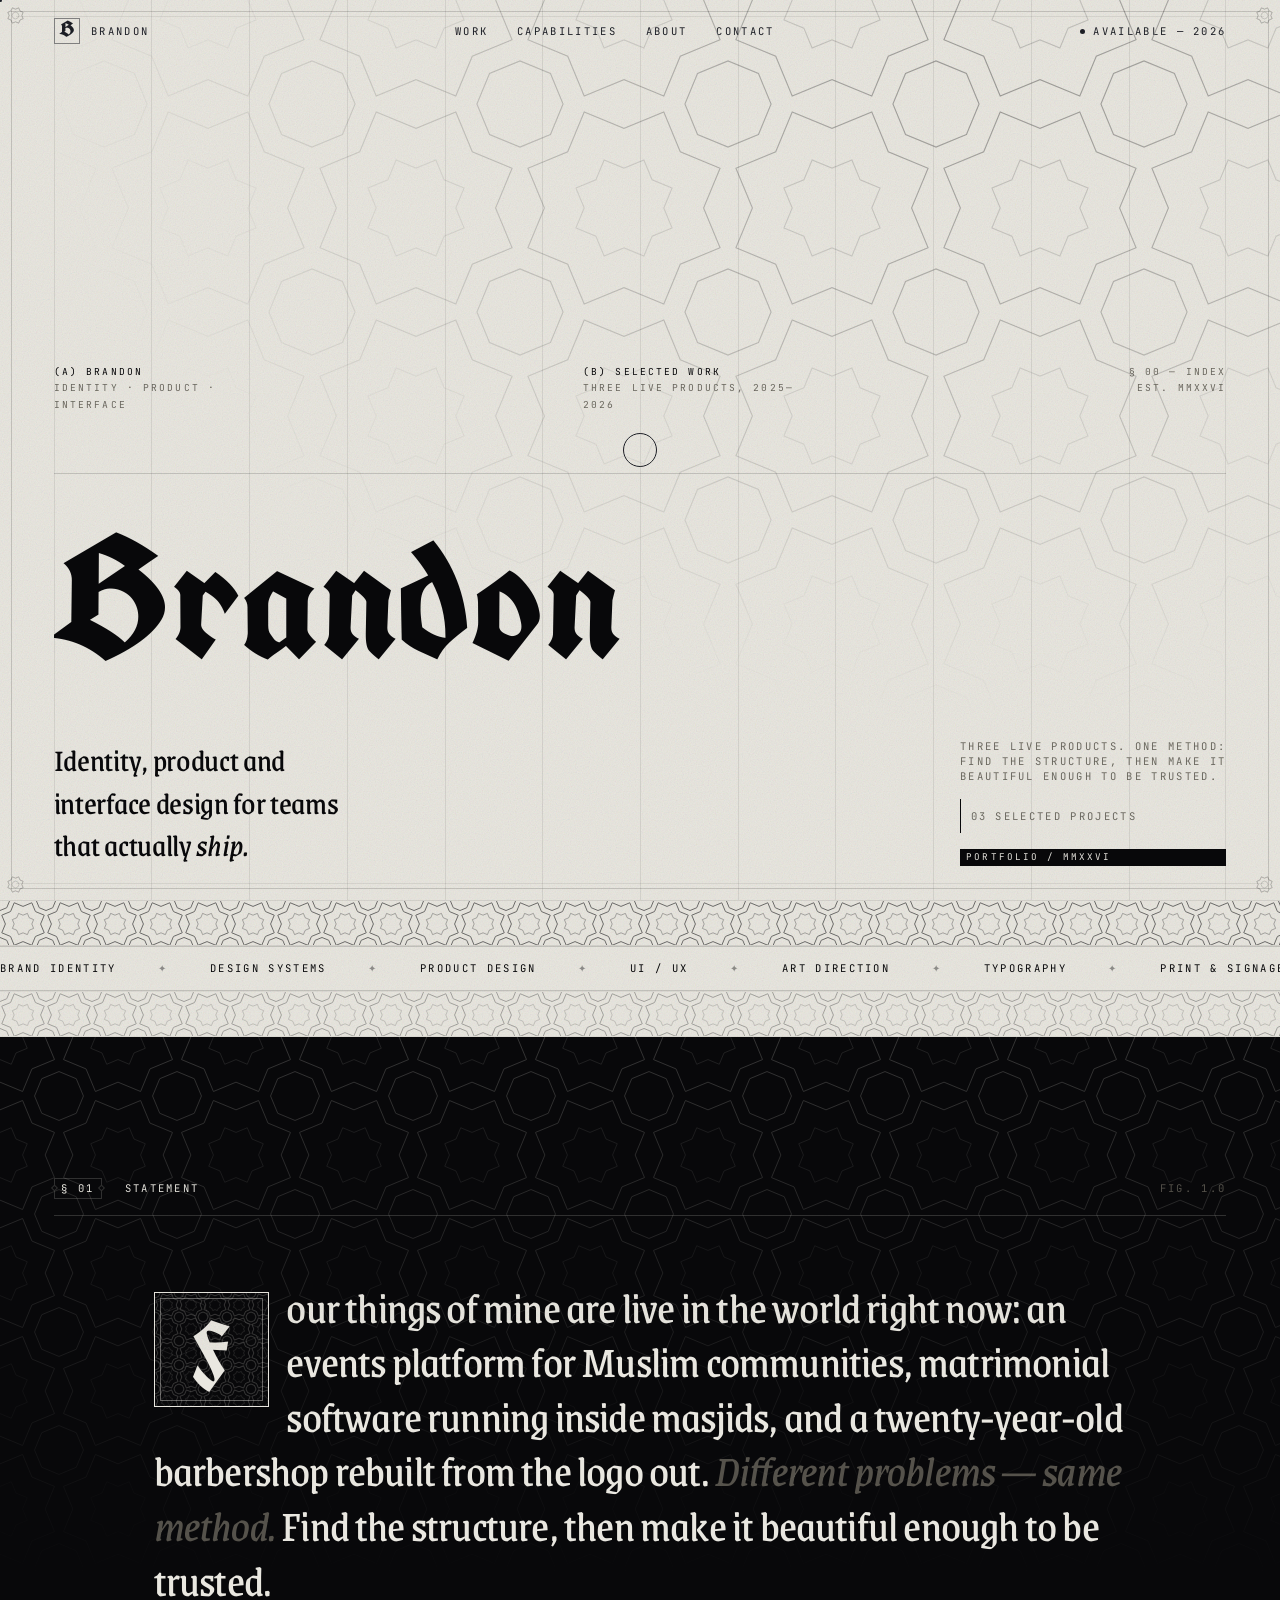
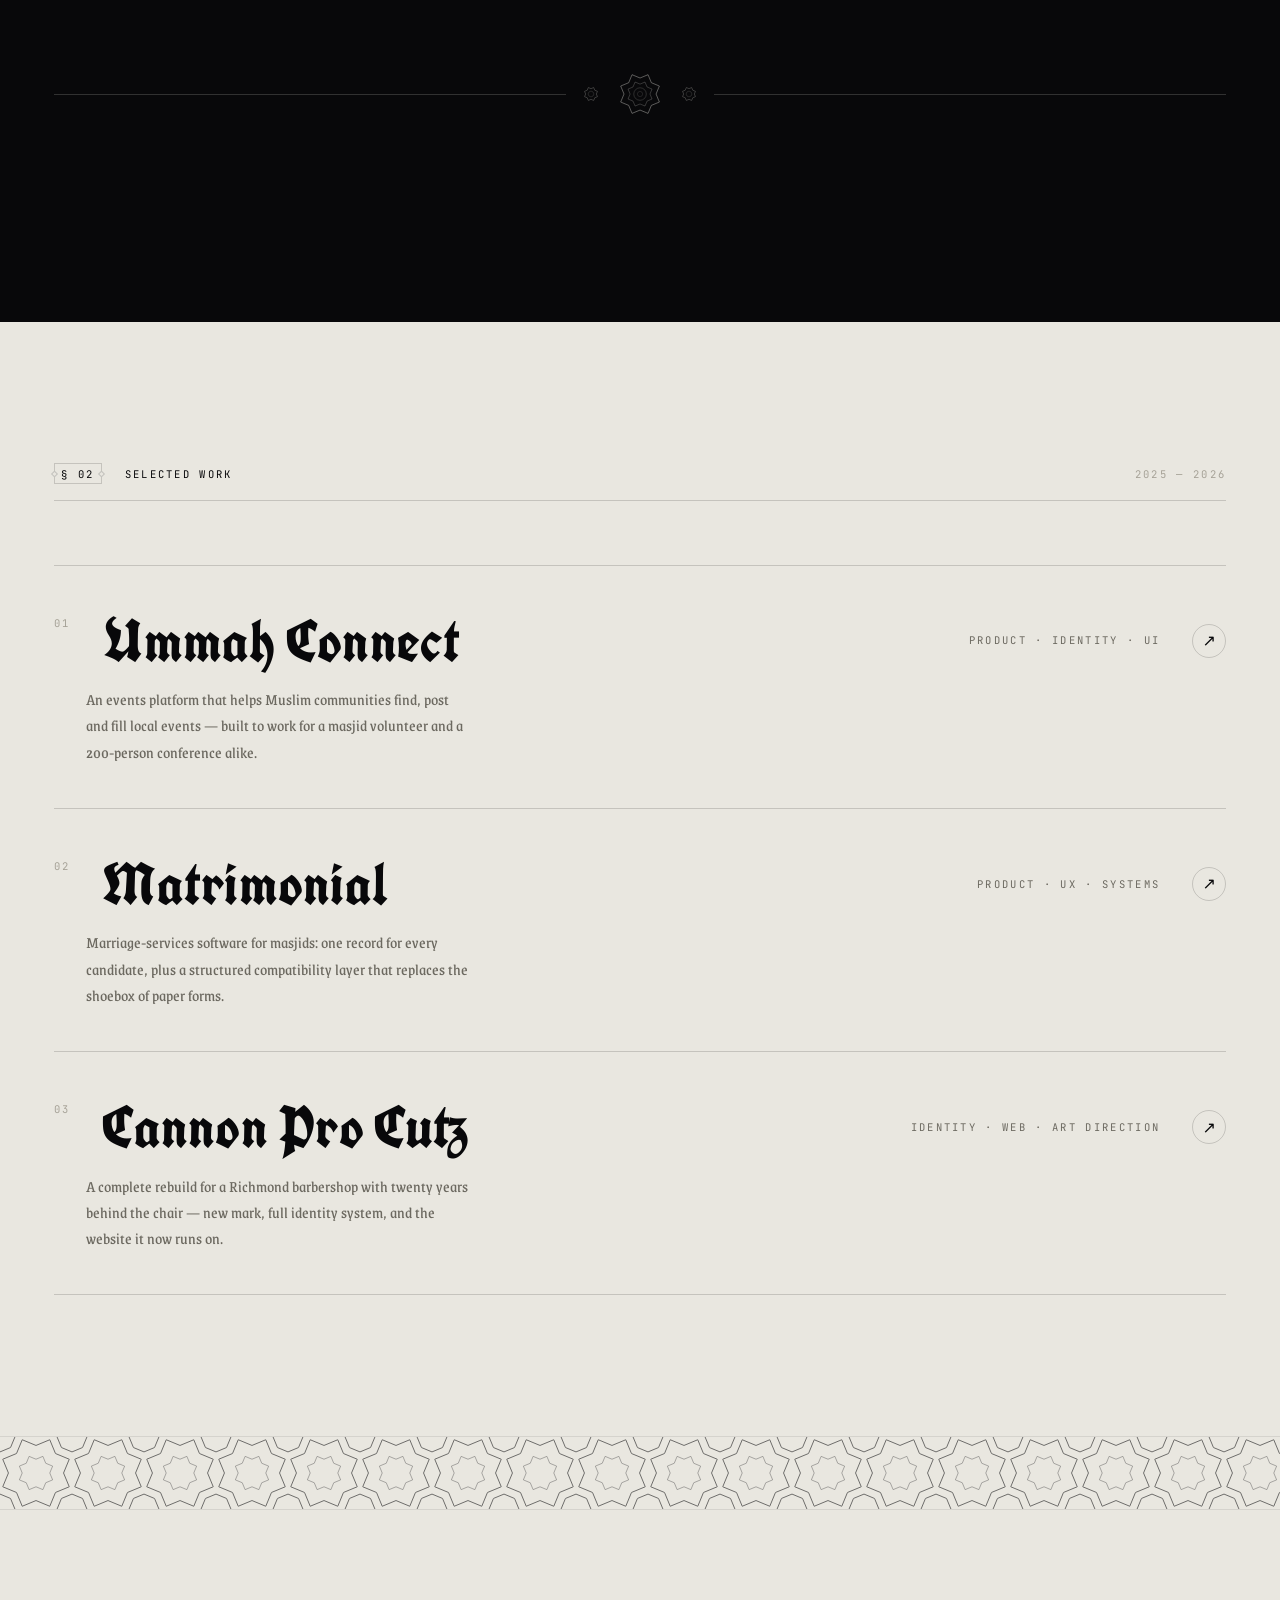
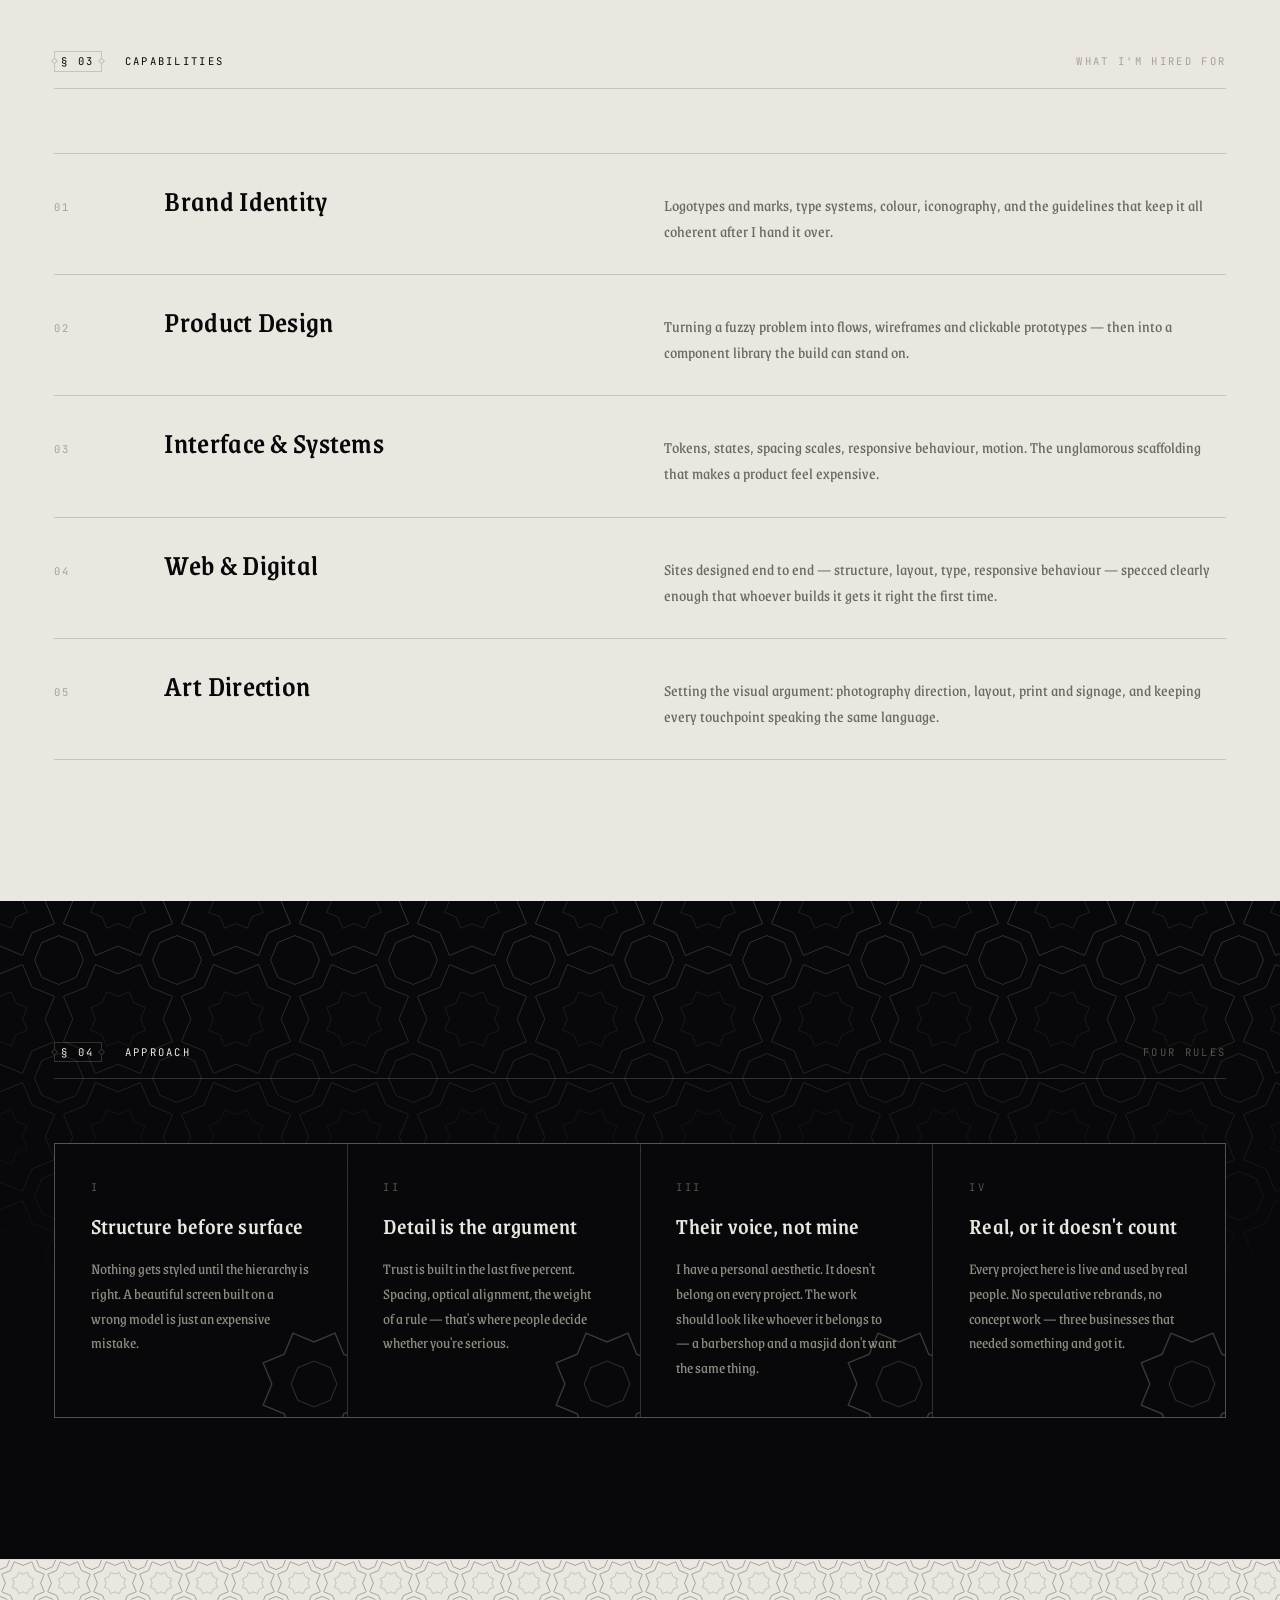
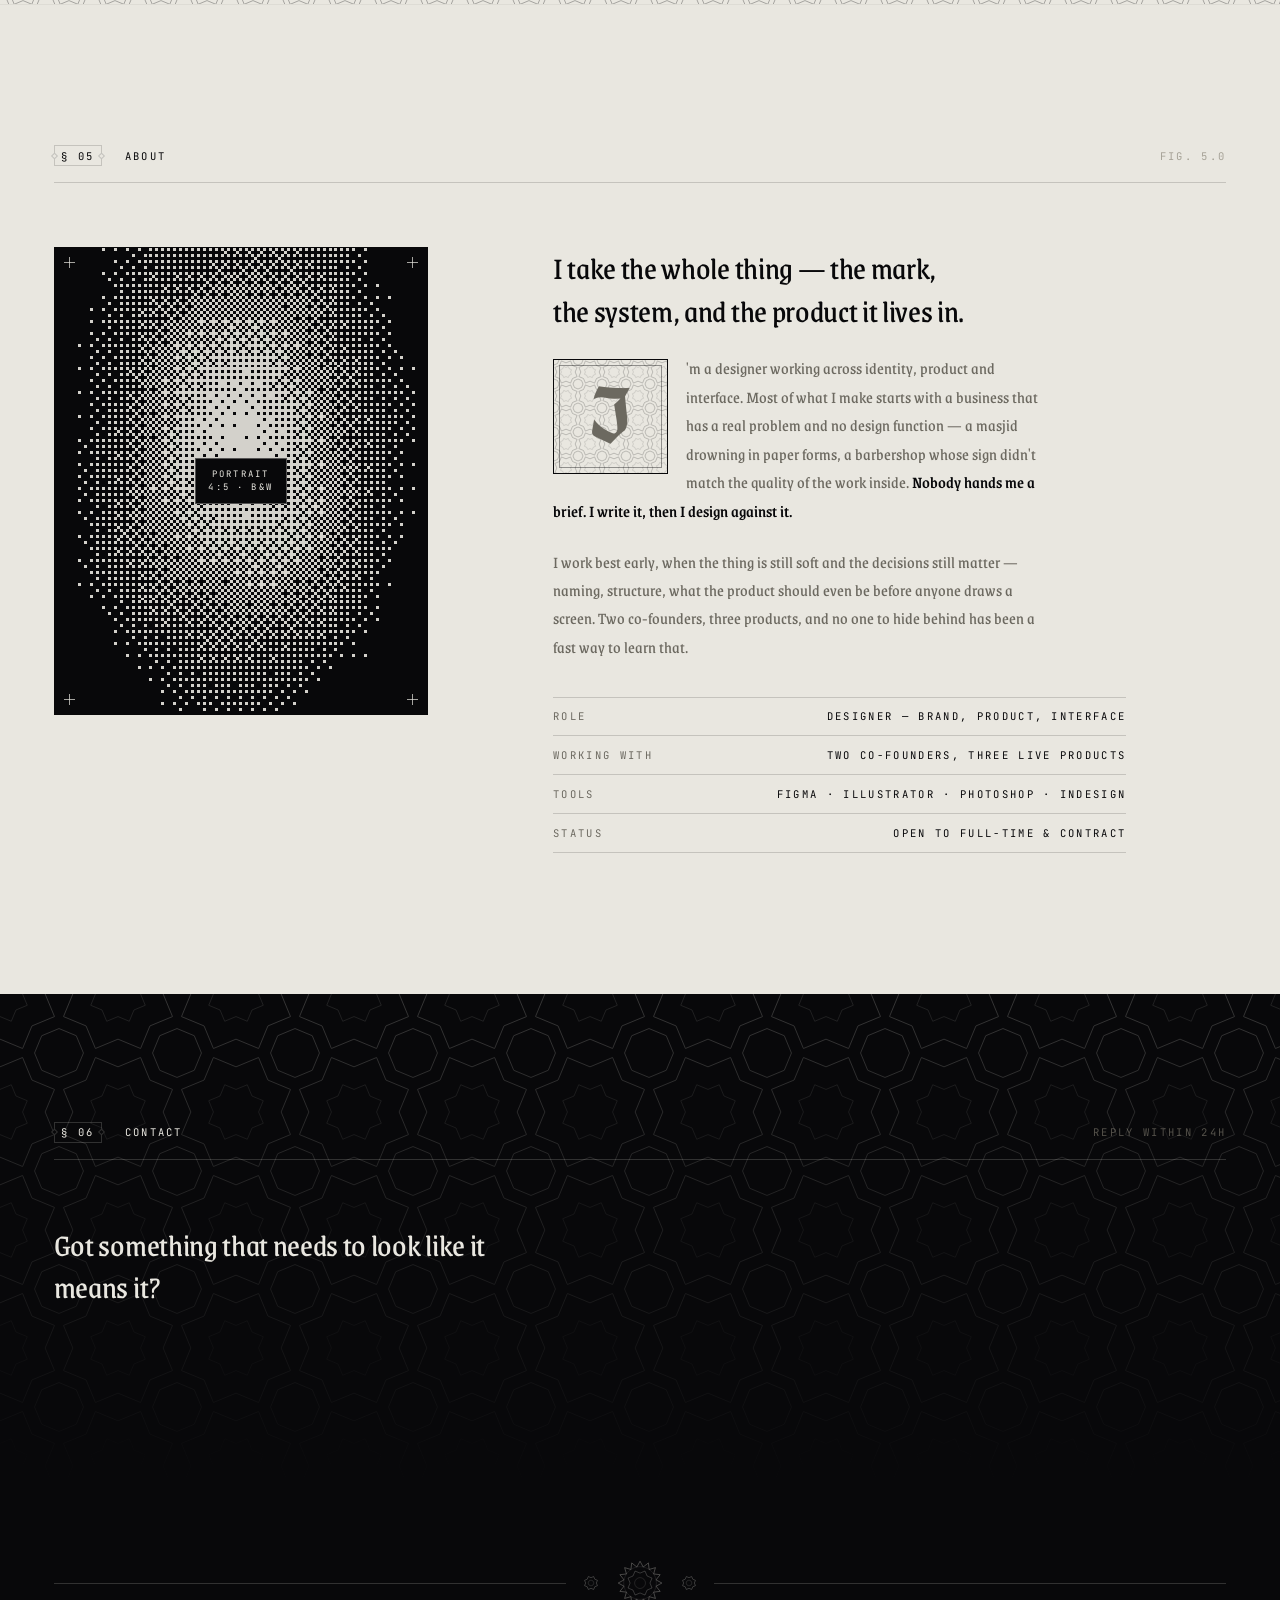
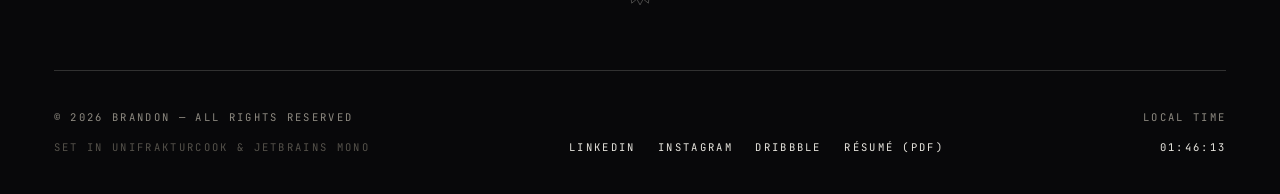
==== commit d38f1e64: "Update index.html" ====
--- a/index.html
+++ b/index.html
@@ -140,7 +140,7 @@
 
       <a class="work-row" href="work/ummah-connect.html"
          data-cursor="View" data-peek-label="Ummah Connect — Community events platform"
-         data-peek-img="assets/img/ummah-connect-home.jpg">
+         data-peek-img="assets/img/ummah-connect-home.png">
         <div class="inner">
           <span class="num mono">01</span>
           <span class="name">Ummah&nbsp;Connect</span>
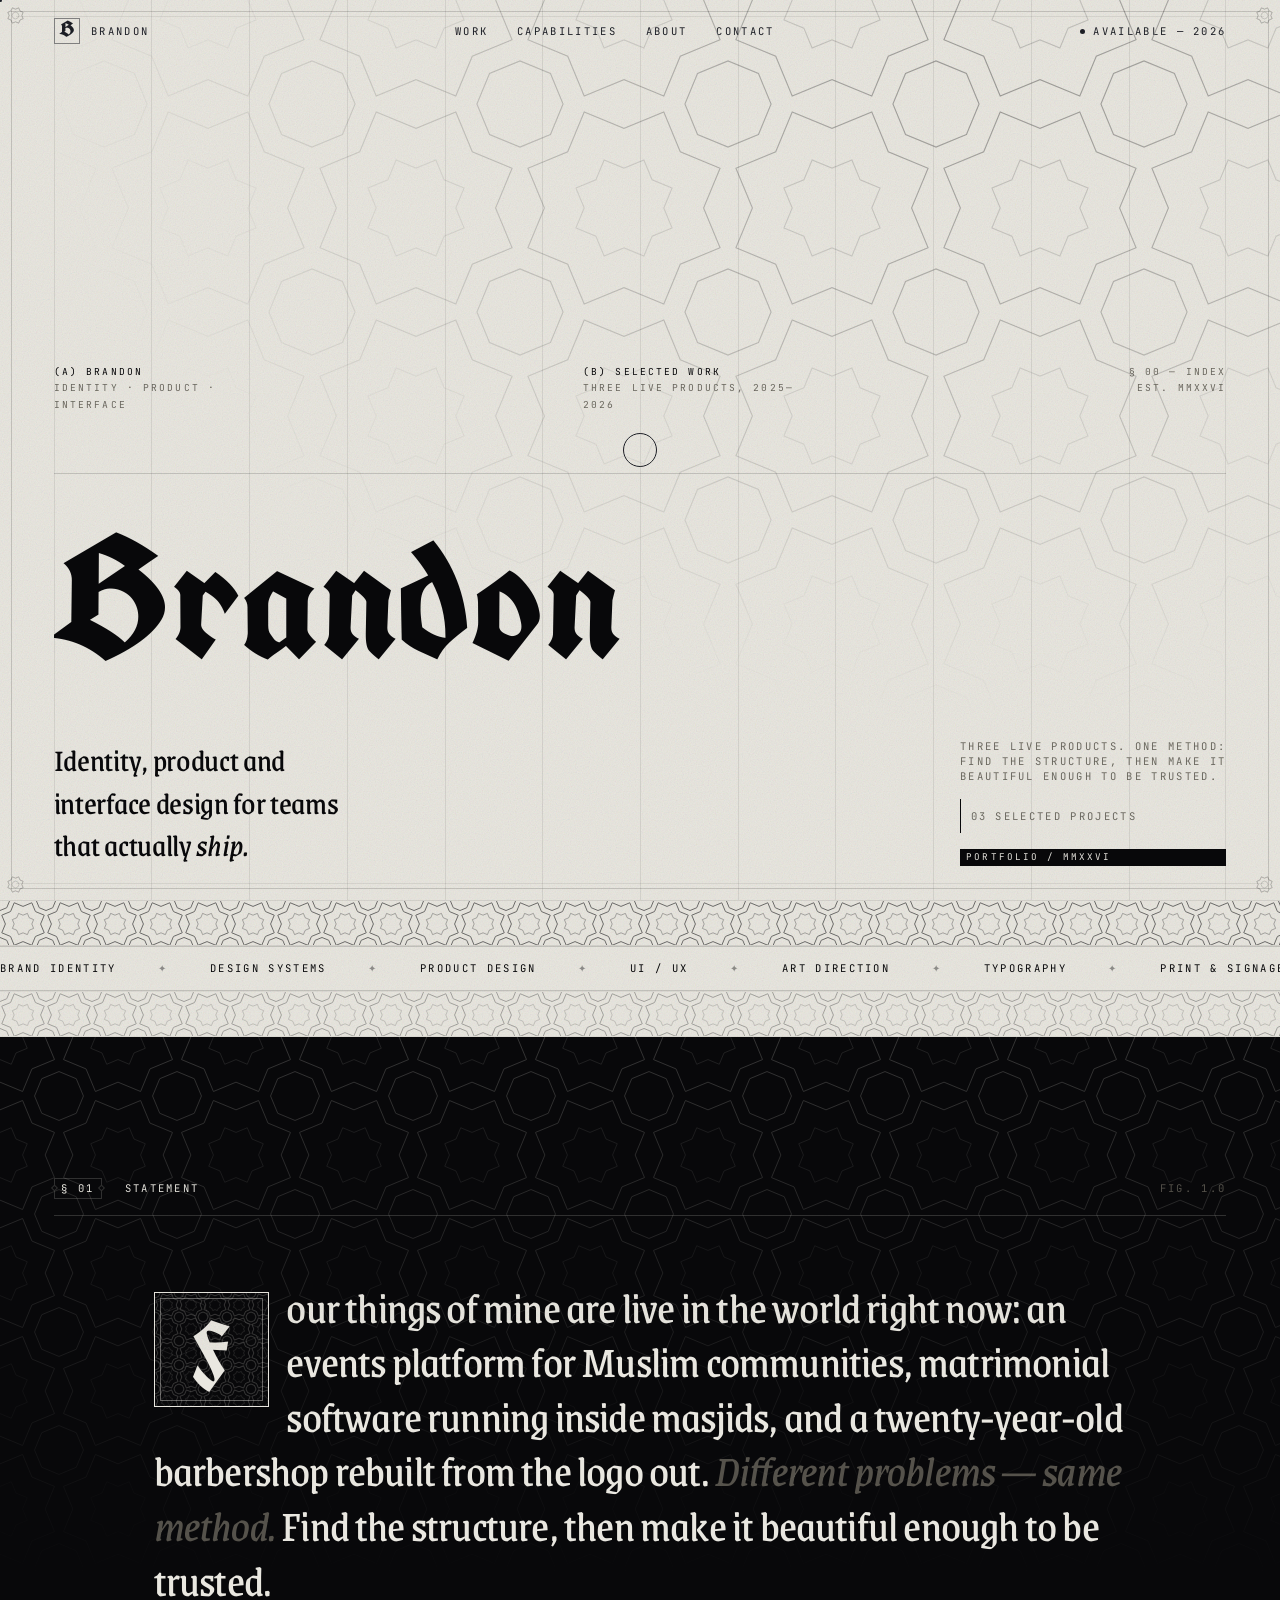
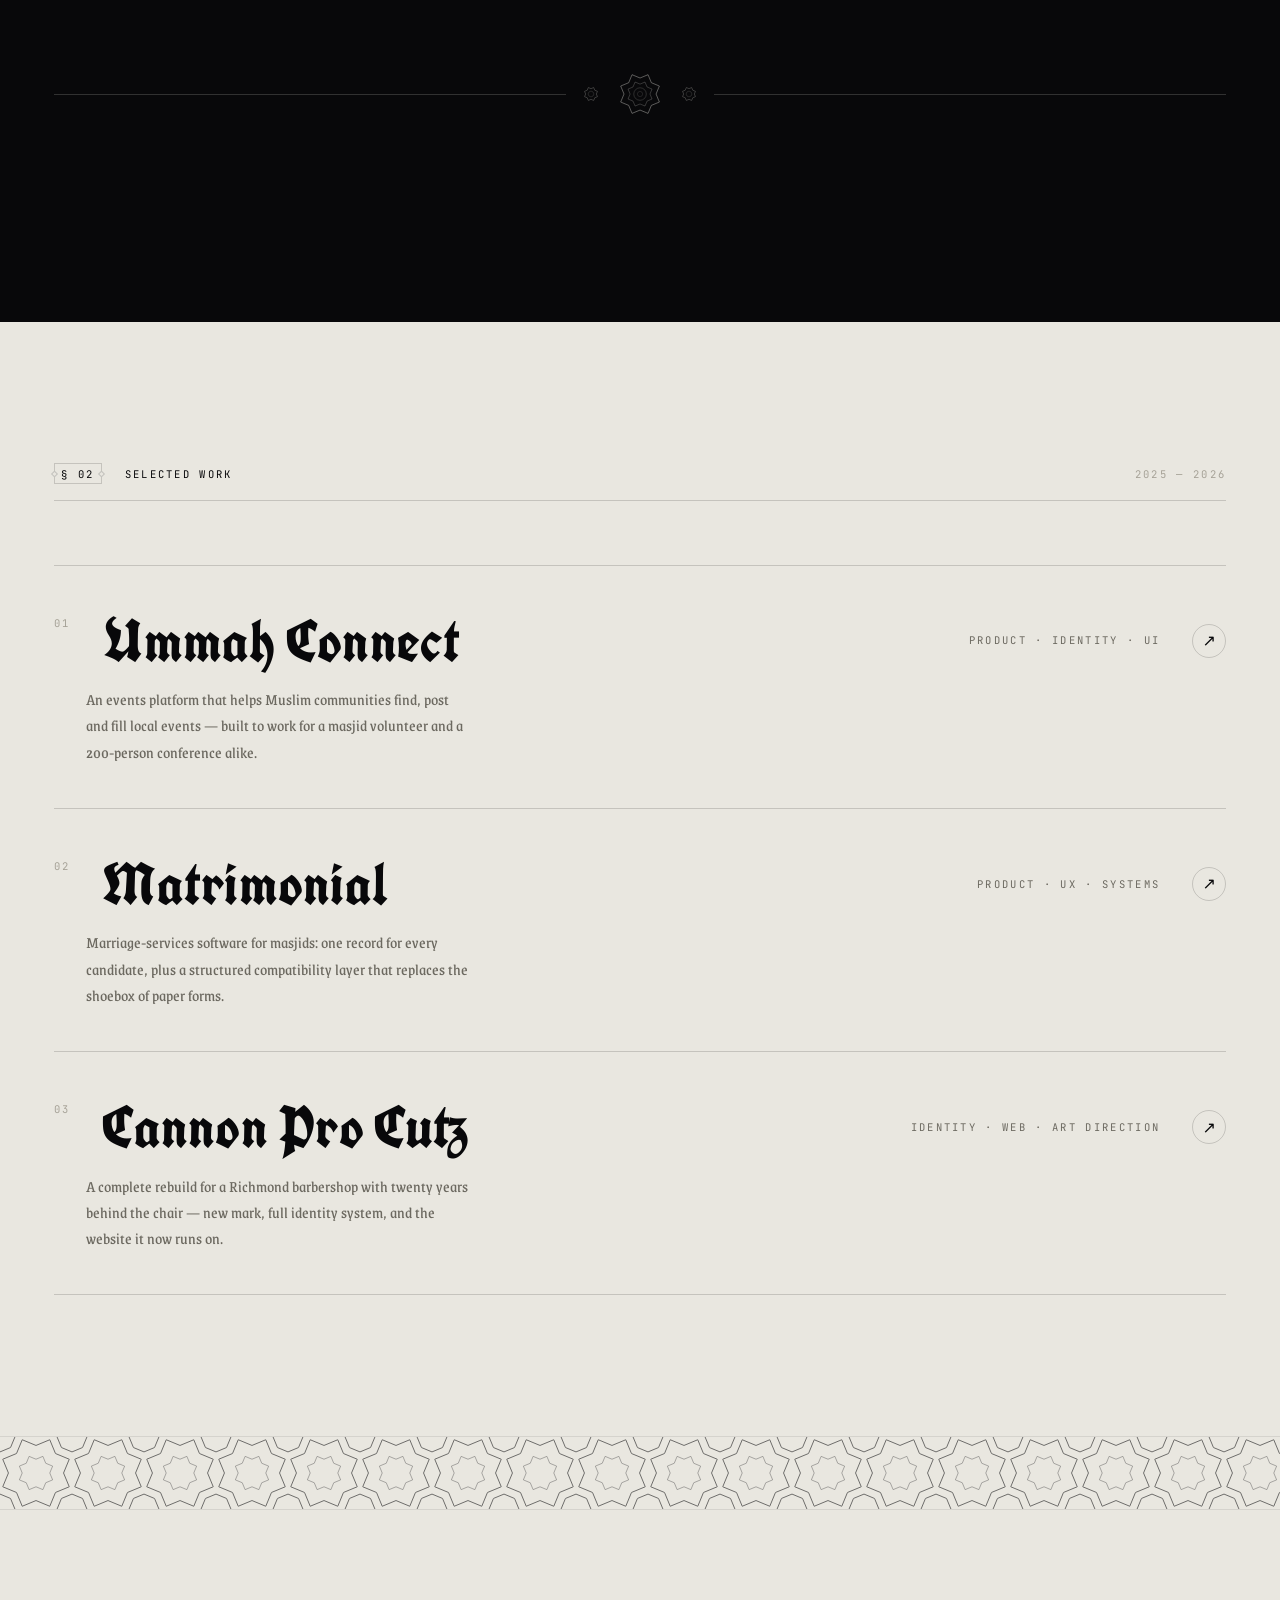
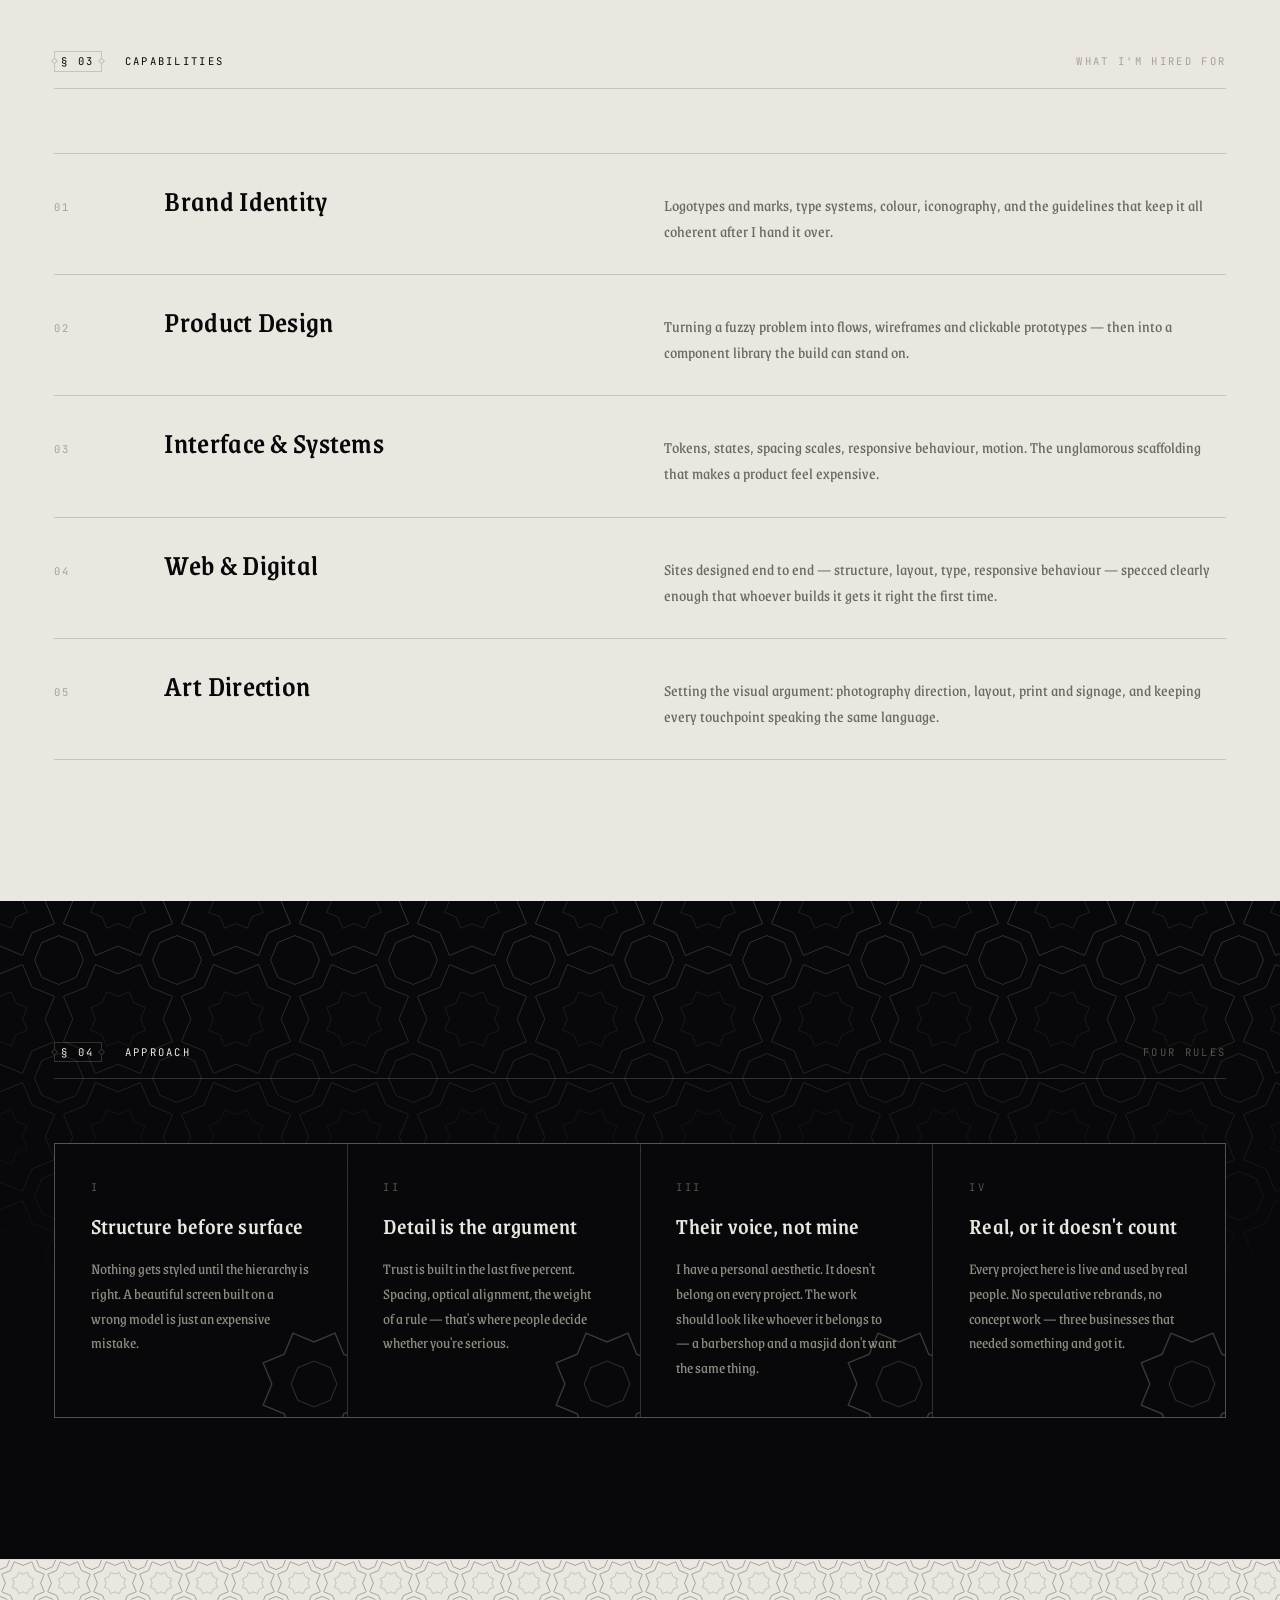
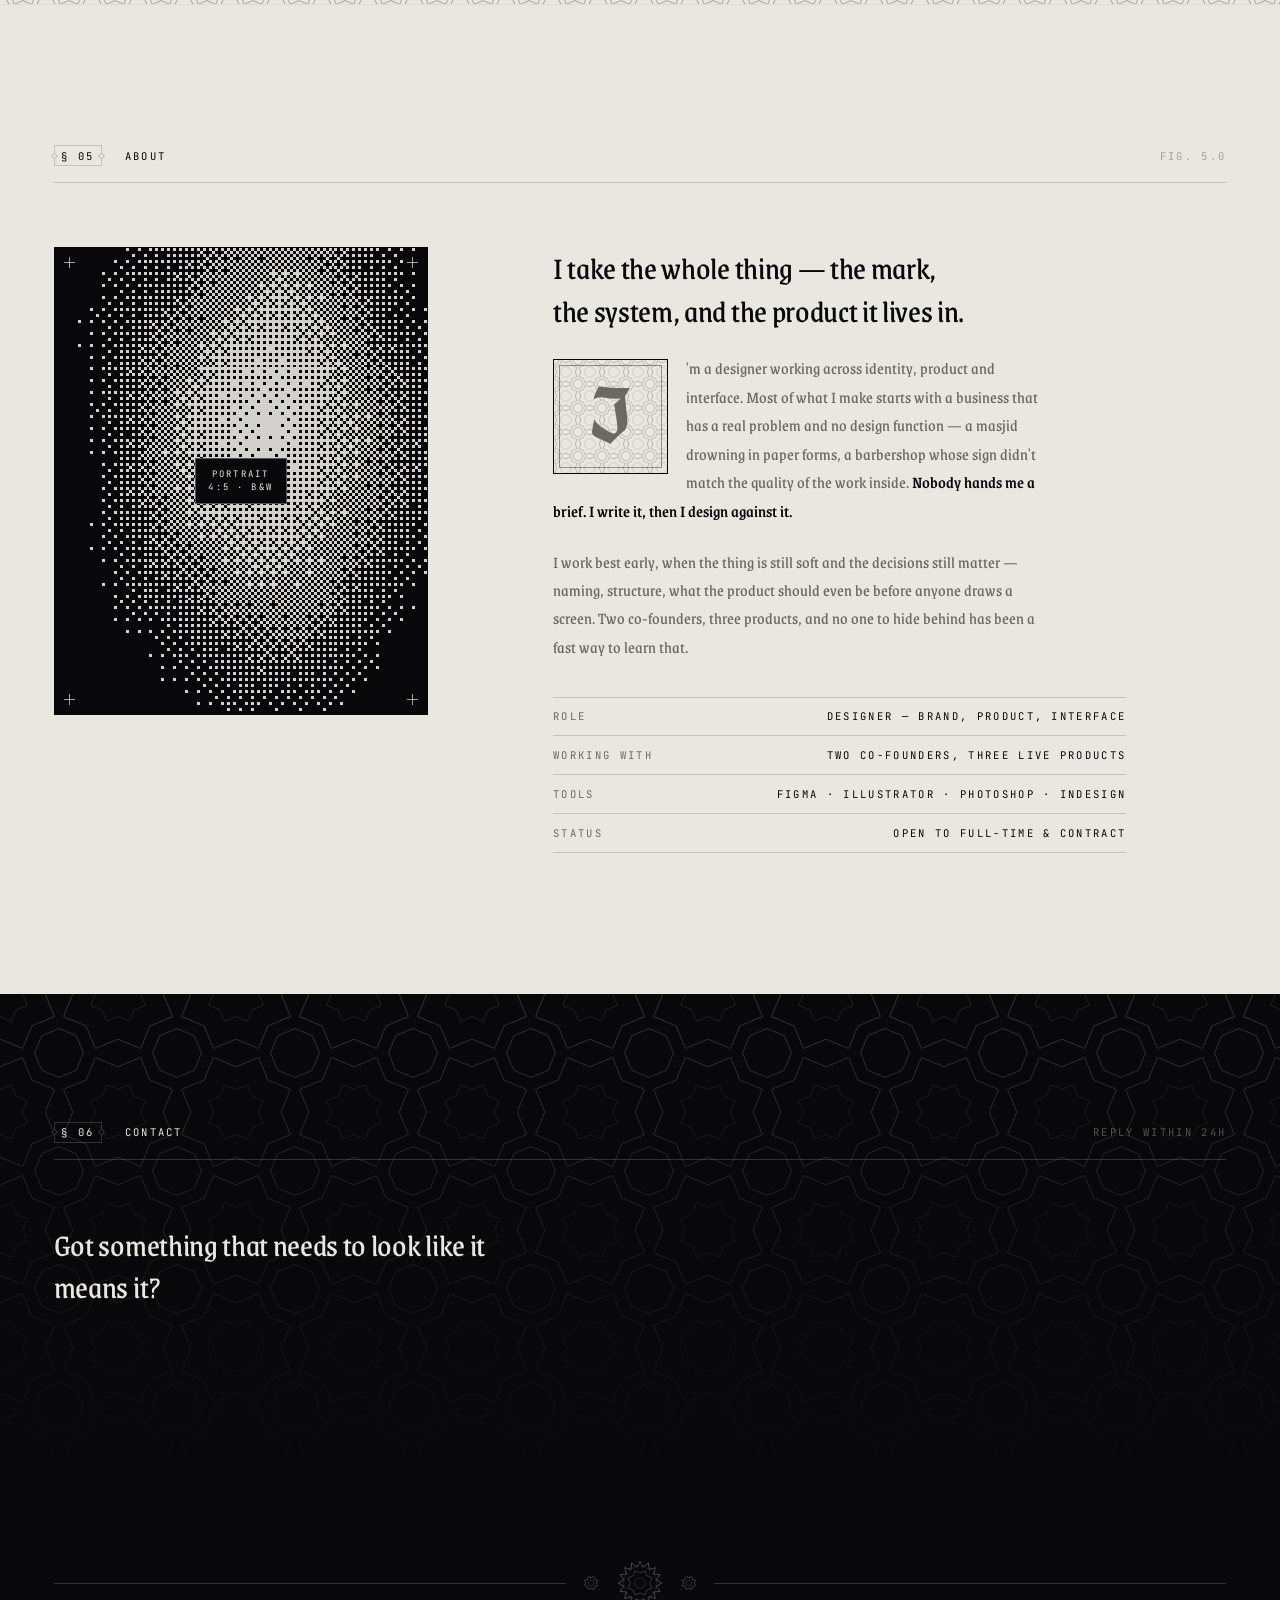
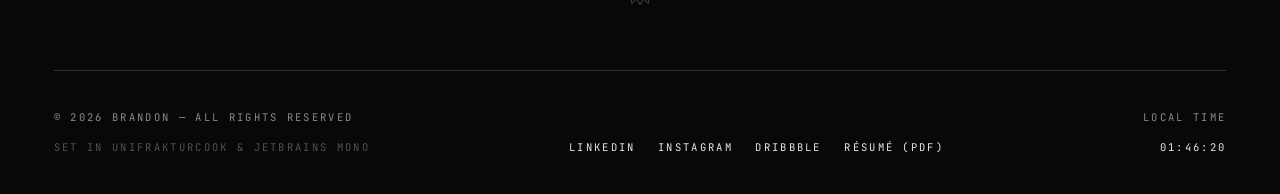
==== commit 189273fd: "Update index.html" ====
--- a/index.html
+++ b/index.html
@@ -139,8 +139,7 @@
     <div class="work-list">
 
       <a class="work-row" href="work/ummah-connect.html"
-         data-cursor="View" data-peek-label="Ummah Connect — Community events platform"
-         data-peek-img="assets/img/ummah-connect-home.png">
+         data-cursor="View" data-peek-label="Ummah Connect — Community events platform">
         <div class="inner">
           <span class="num mono">01</span>
           <span class="name">Ummah&nbsp;Connect</span>
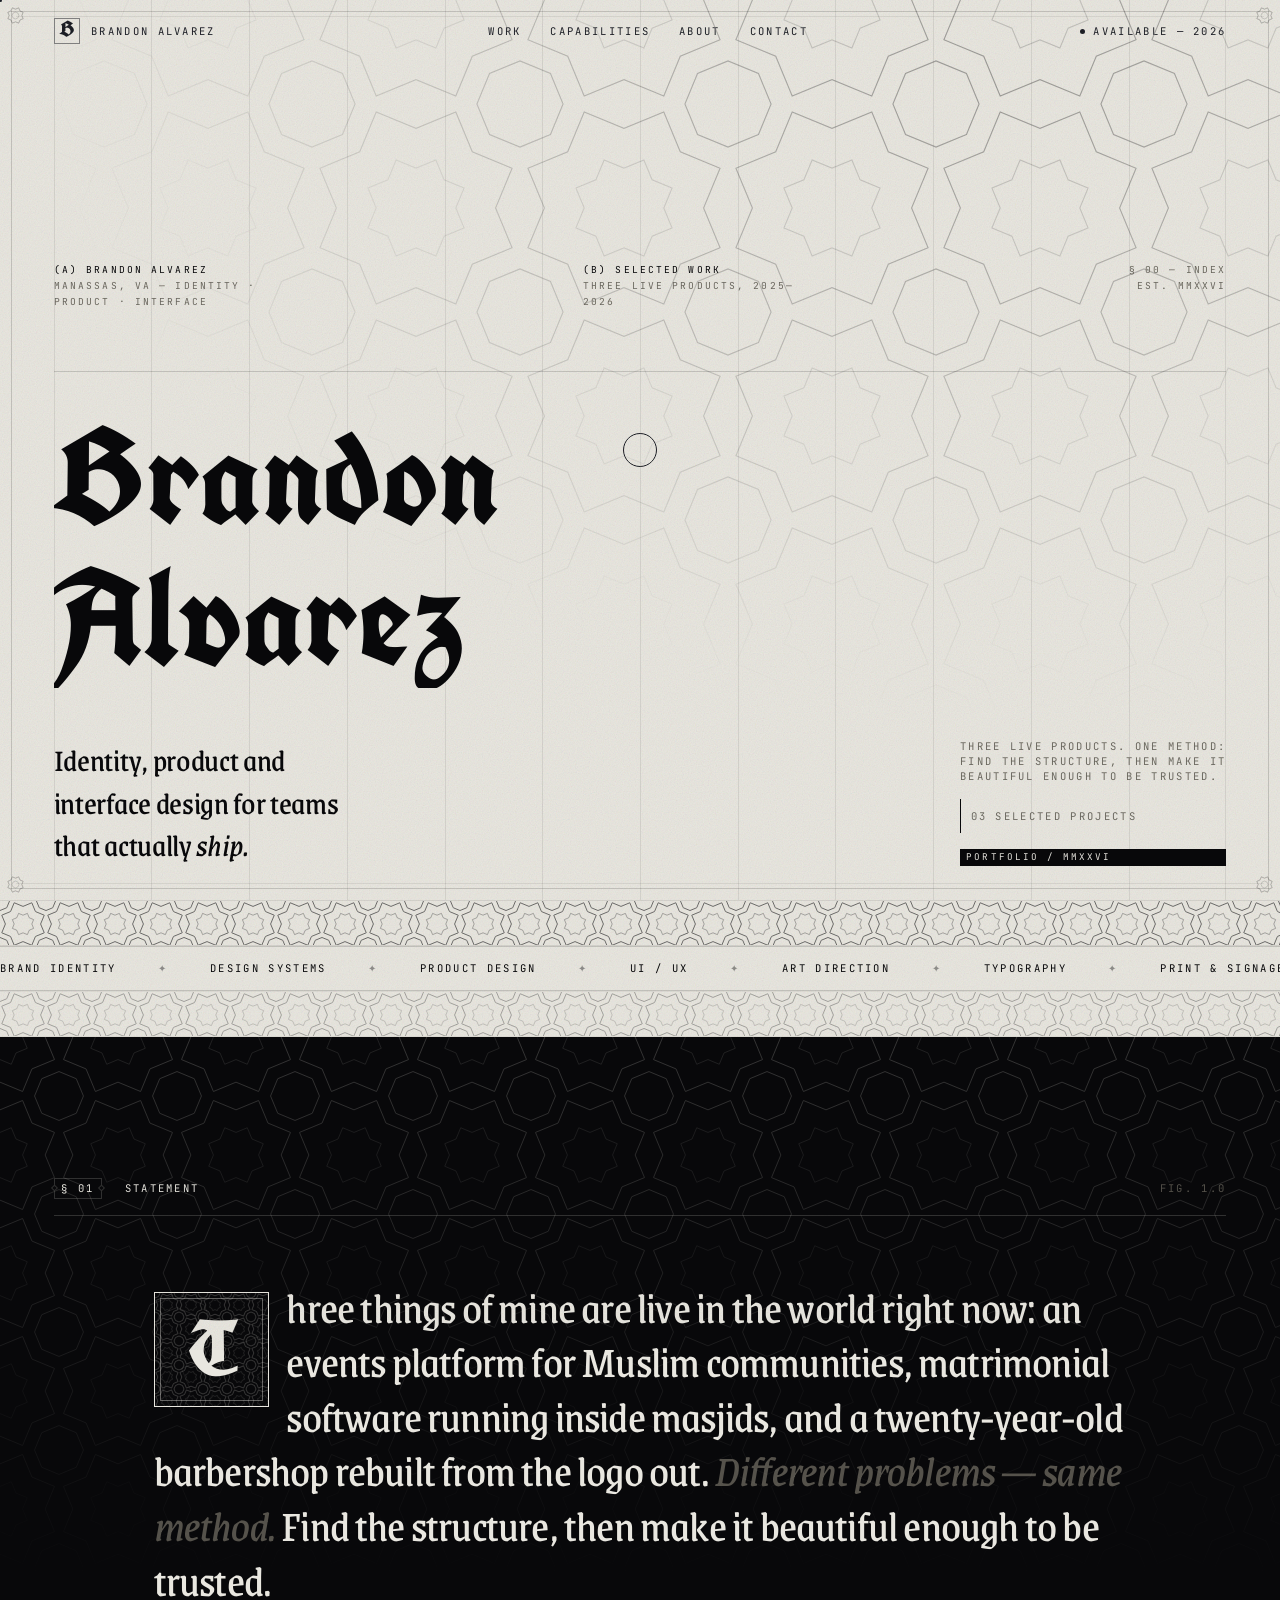
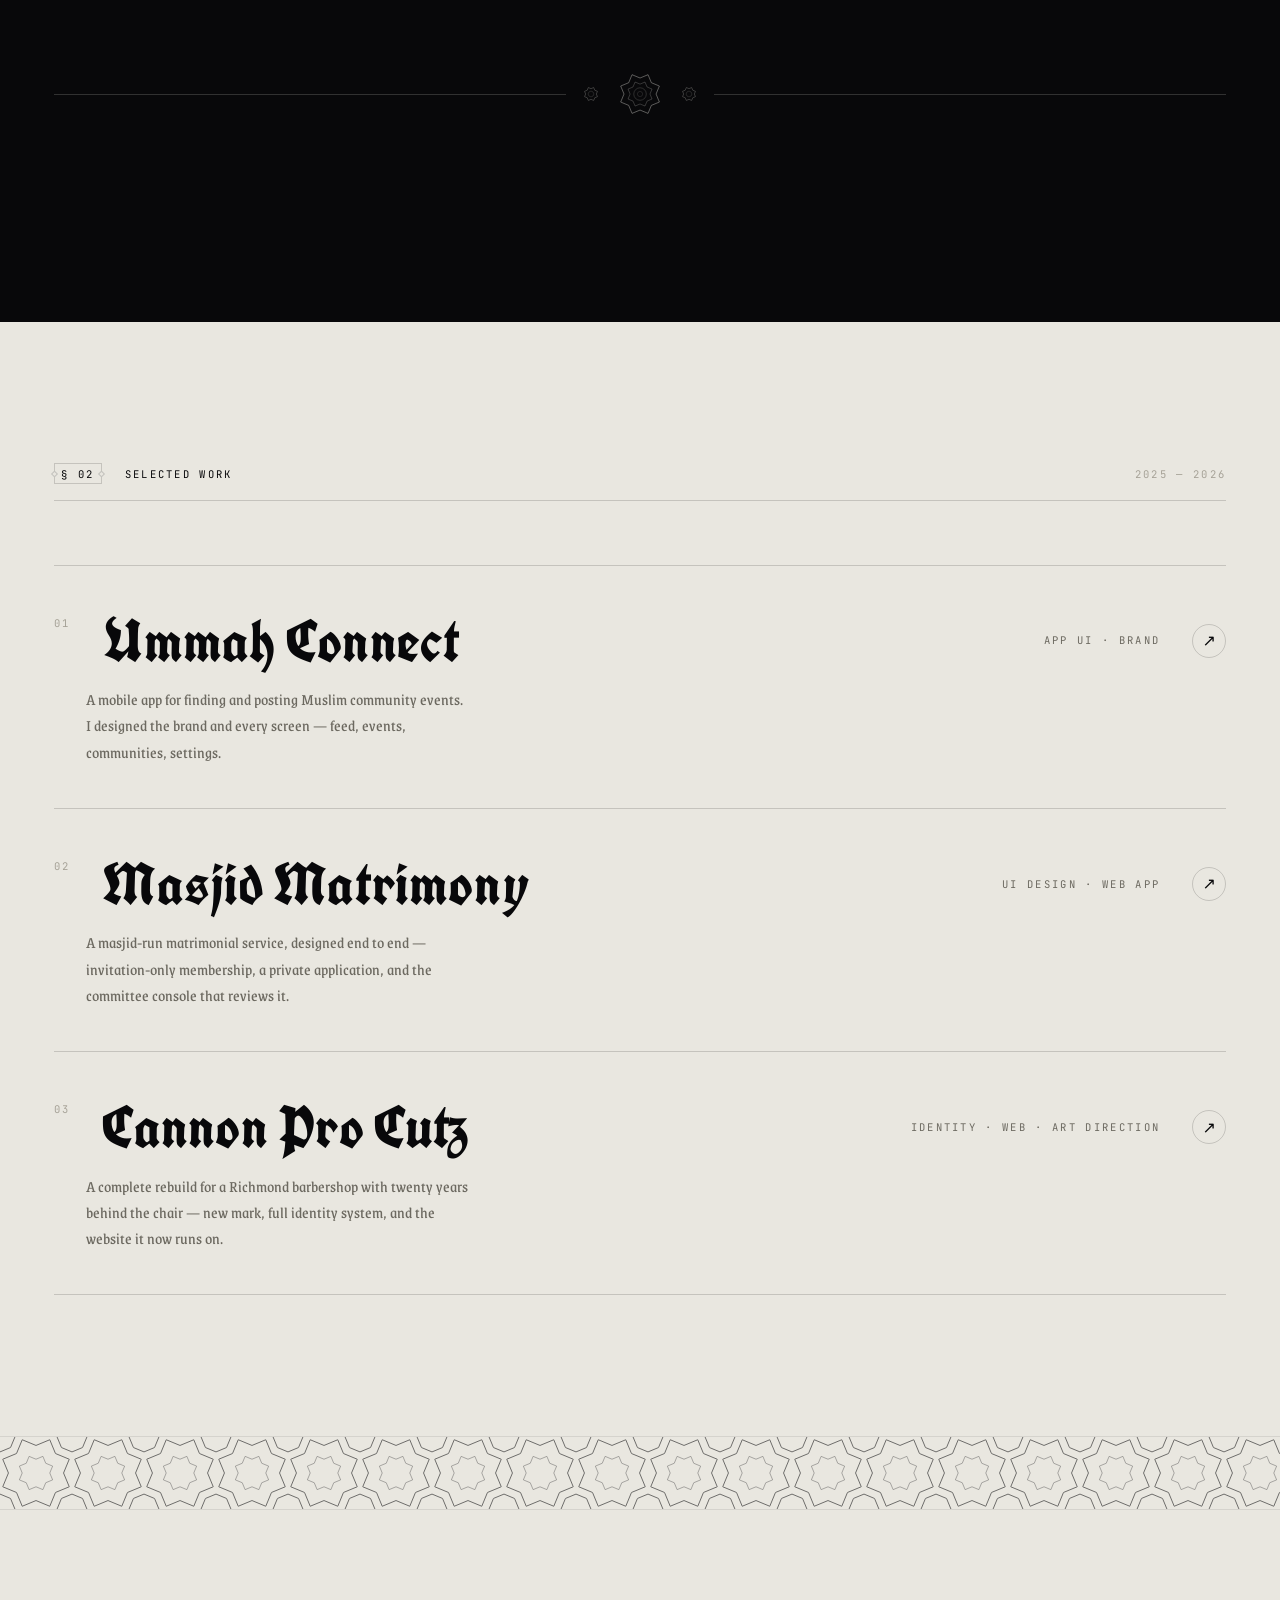
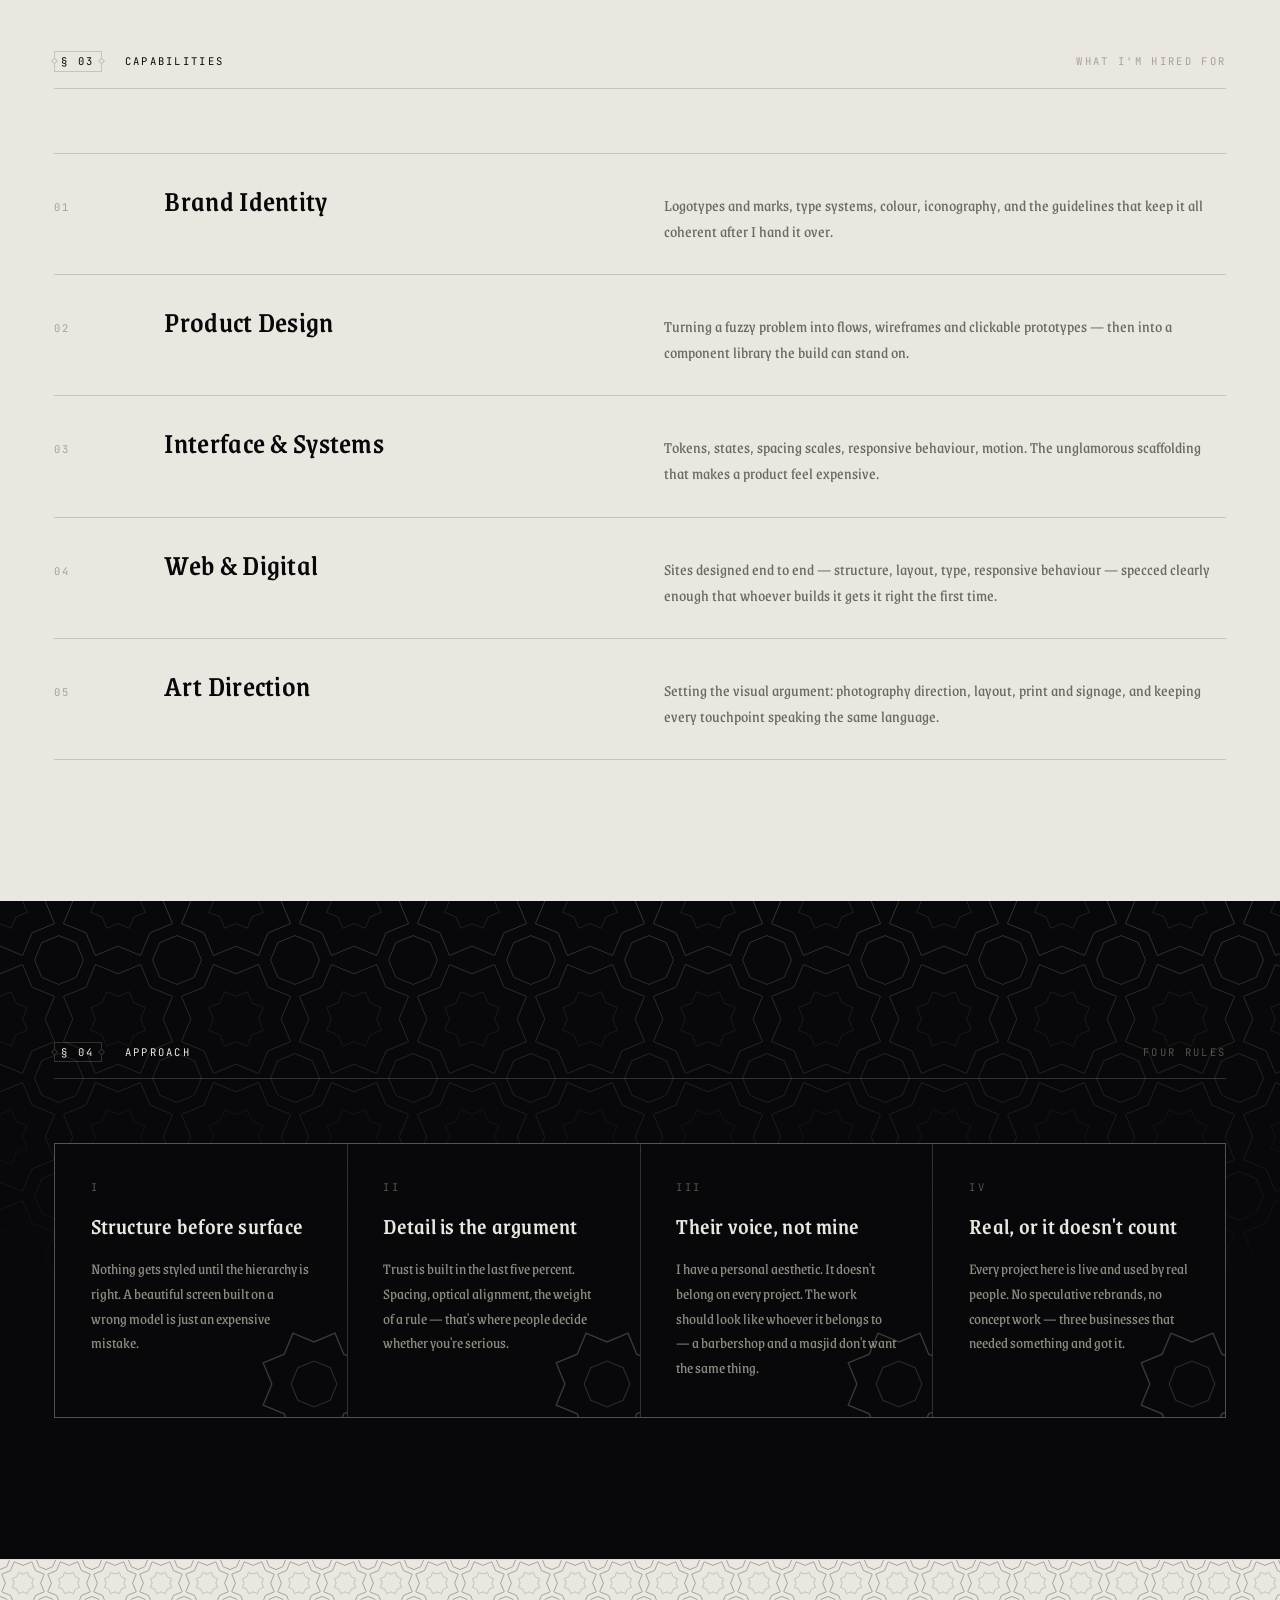
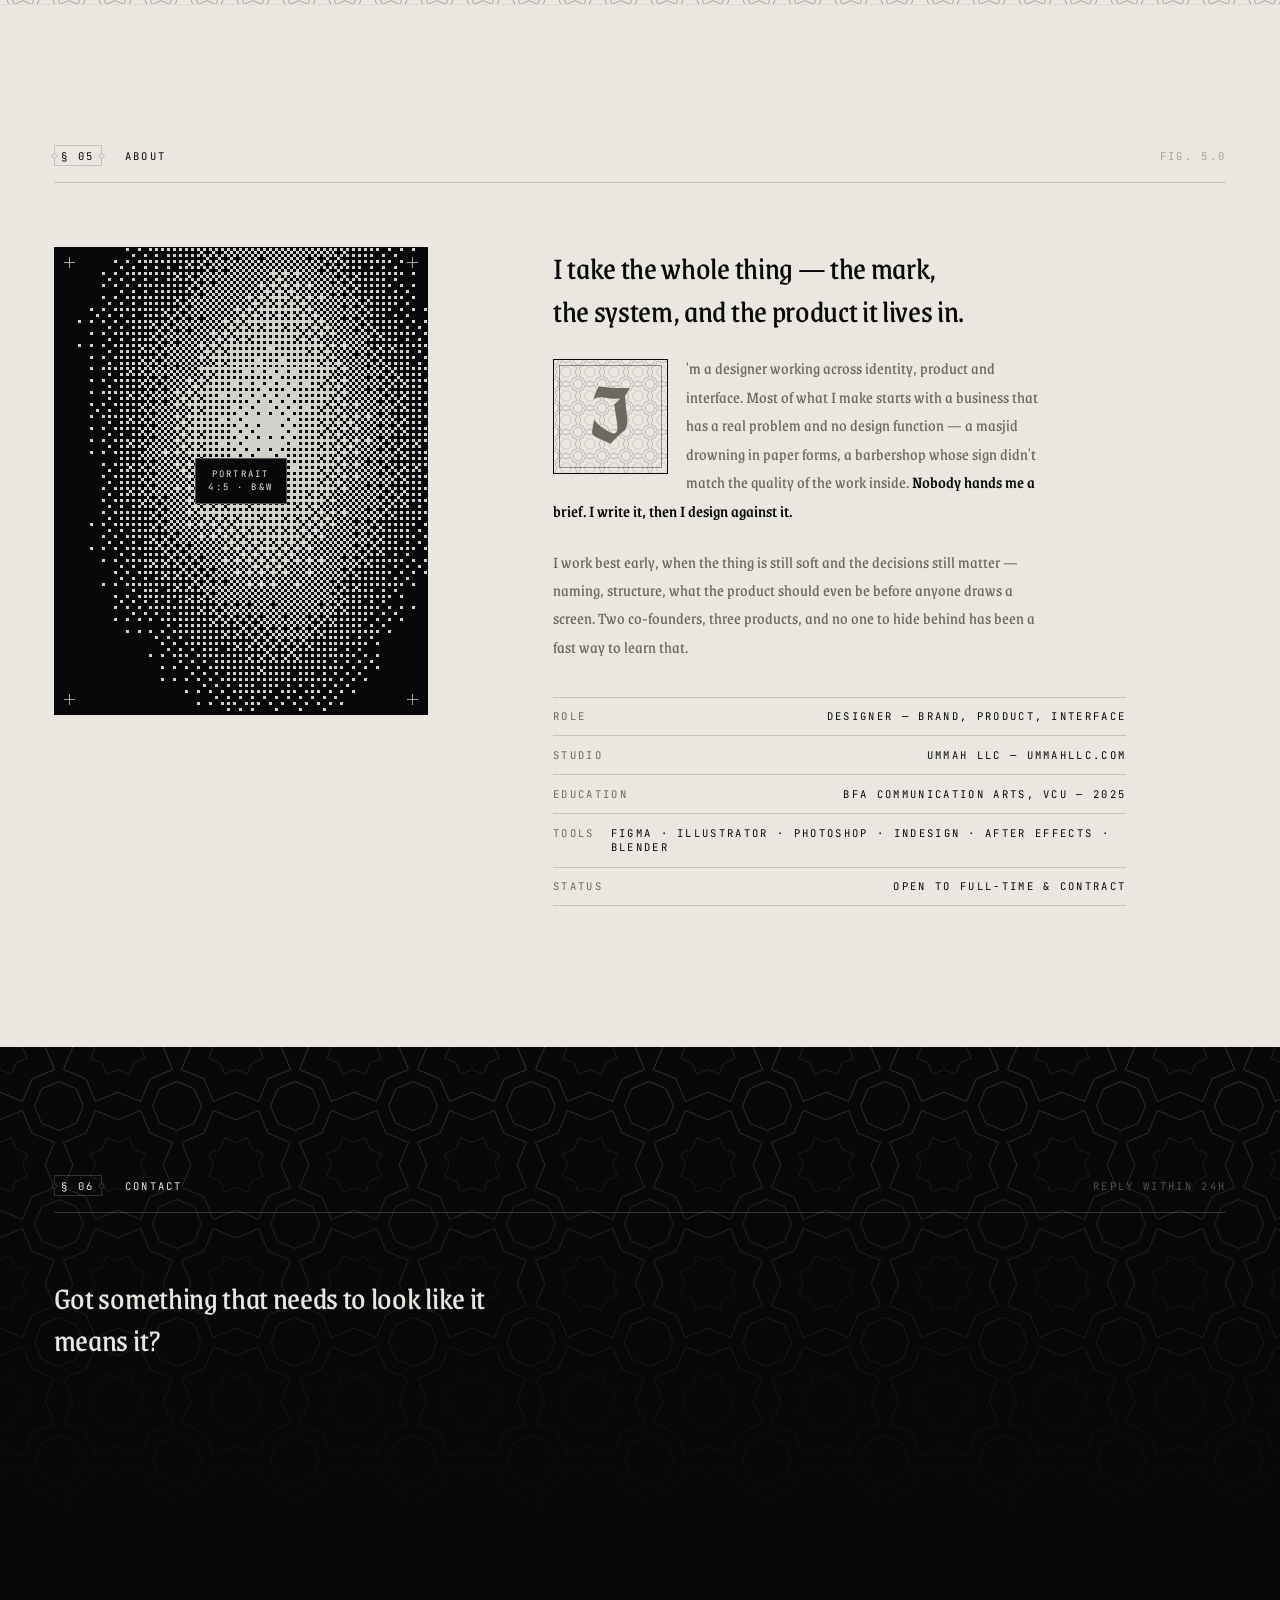
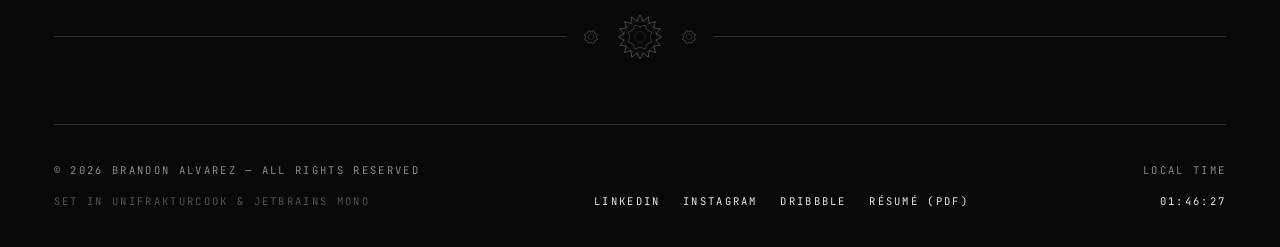
==== commit 09aa9147: "Add files via upload" ====
--- a/index.html
+++ b/index.html
@@ -3,10 +3,10 @@
 <head>
 <meta charset="utf-8">
 <meta name="viewport" content="width=device-width, initial-scale=1">
-<title>Brandon — Identity, Product & Interface Design</title>
-<meta name="description" content="Portfolio of Brandon — a designer working across brand identity, product design and interface systems. Selected work: Ummah Connect, a masjid matrimonial platform, and Cannon Pro Cutz &amp; Stylz.">
+<title>Brandon Alvarez — Identity, Product & Interface Design</title>
+<meta name="description" content="Portfolio of Brandon Alvarez — a designer working across brand identity, product design and interface systems. Selected work: Ummah Connect, a masjid matrimonial platform, and Cannon Pro Cutz &amp; Stylz.">
 <meta name="theme-color" content="#0B0B0C">
-<meta property="og:title" content="Brandon — Identity, Product & Interface Design">
+<meta property="og:title" content="Brandon Alvarez — Identity, Product & Interface Design">
 <meta property="og:description" content="Selected work across brand identity, product design and interface systems.">
 <meta property="og:type" content="website">
 <link rel="stylesheet" href="assets/css/main.css">
@@ -42,7 +42,7 @@
 <header class="hdr">
   <a class="mark" href="#top">
     <span class="glyph">B</span>
-    <span class="mono">Brandon</span>
+    <span class="mono">Brandon Alvarez</span>
   </a>
   <nav>
     <a href="#work" class="mono">Work</a>
@@ -61,8 +61,8 @@
 
   <div class="hero-meta flyer">
     <div>
-      <b>(A) Brandon</b><br>
-      Identity · Product · Interface
+      <b>(A) Brandon Alvarez</b><br>
+      Manassas, VA — Identity · Product · Interface
     </div>
     <div>
       <b>(B) Selected work</b><br>
@@ -76,6 +76,7 @@
 
   <h1 class="hero-title display d1">
     <span class="ln"><span>Brandon</span></span>
+    <span class="ln"><span>Alvarez</span></span>
   </h1>
 
   <div class="hero-foot">
@@ -111,7 +112,7 @@
     </div>
     <div class="grid">
       <p class="stmt rv" data-dropcap>
-        Four things of mine are live in the world right now: an events platform for Muslim
+        Three things of mine are live in the world right now: an events platform for Muslim
         communities, matrimonial software running inside masjids, and a twenty-year-old
         barbershop rebuilt from the logo out. <em class="dim">Different problems — same method.</em>
         Find the structure, then make it beautiful enough to be trusted.
@@ -143,26 +144,26 @@
         <div class="inner">
           <span class="num mono">01</span>
           <span class="name">Ummah&nbsp;Connect</span>
-          <span class="tags mono muted">Product · Identity · UI</span>
+          <span class="tags mono muted">App UI · Brand</span>
           <span class="arrow" aria-hidden="true">↗</span>
         </div>
         <div class="inner"><span></span><p class="sub">
-          An events platform that helps Muslim communities find, post and fill local events —
-          built to work for a masjid volunteer and a 200-person conference alike.
+          A mobile app for finding and posting Muslim community events. I designed the brand
+          and every screen — feed, events, communities, settings.
         </p></div>
       </a>
 
       <a class="work-row" href="work/matrimonial.html"
-         data-cursor="View" data-peek-label="Matrimonial — Masjid marriage platform">
+         data-cursor="View" data-peek-label="Masjid Matrimony — masjid marriage platform">
         <div class="inner">
           <span class="num mono">02</span>
-          <span class="name">Matrimonial</span>
-          <span class="tags mono muted">Product · UX · Systems</span>
+          <span class="name">Masjid&nbsp;Matrimony</span>
+          <span class="tags mono muted">UI Design · Web App</span>
           <span class="arrow" aria-hidden="true">↗</span>
         </div>
         <div class="inner"><span></span><p class="sub">
-          Marriage-services software for masjids: one record for every candidate, plus a
-          structured compatibility layer that replaces the shoebox of paper forms.
+          A masjid-run matrimonial service, designed end to end — invitation-only membership,
+          a private application, and the committee console that reviews it.
         </p></div>
       </a>
 
@@ -299,8 +300,9 @@
 
         <div class="facts mono">
           <div><span class="muted">Role</span><span>Designer — brand, product, interface</span></div>
-          <div><span class="muted">Working with</span><span>Two co-founders, three live products</span></div>
-          <div><span class="muted">Tools</span><span>Figma · Illustrator · Photoshop · InDesign</span></div>
+          <div><span class="muted">Studio</span><span>Ummah LLC — ummahllc.com</span></div>
+          <div><span class="muted">Education</span><span>BFA Communication Arts, VCU — 2025</span></div>
+          <div><span class="muted">Tools</span><span>Figma · Illustrator · Photoshop · InDesign · After Effects · Blender</span></div>
           <div><span class="muted">Status</span><span>Open to full-time &amp; contract</span></div>
         </div>
       </div>
@@ -320,8 +322,8 @@
 
     <p class="lede rv" style="max-width:30ch">Got something that needs to look like it means it?</p>
 
-    <a class="mailto outline wipe" href="mailto:anselma1250@gmail.com" data-cursor="Email">
-      <span>anselma1250@gmail.com</span>
+    <a class="mailto outline wipe" href="mailto:alvrz.brandon01@gmail.com" data-cursor="Email">
+      <span>alvrz.brandon01@gmail.com</span>
     </a>
 
     <div class="center-orn">
@@ -334,14 +336,14 @@
 
     <footer class="ftr mono">
       <div class="stack">
-        <span class="muted">© <span data-year></span> Brandon — All rights reserved</span>
+        <span class="muted">© <span data-year></span> Brandon Alvarez — All rights reserved</span>
         <span class="faint">Set in UnifrakturCook &amp; JetBrains Mono</span>
       </div>
       <div class="socials">
         <a href="#" data-cursor="↗">LinkedIn</a>
         <a href="#" data-cursor="↗">Instagram</a>
         <a href="#" data-cursor="↗">Dribbble</a>
-        <a href="#" data-cursor="↗">Résumé (PDF)</a>
+        <a href="Brandon-Alvarez-Resume.pdf" data-cursor="↗">Résumé (PDF)</a>
       </div>
       <div class="stack" style="text-align:right">
         <span class="muted">Local time</span>
--- a/assets/css/main.css
+++ b/assets/css/main.css
@@ -131,7 +131,7 @@
 /* blackletter has no real italic — emphasis switches to the text sibling */
 .display em{font-family:var(--f-serif);font-style:italic;font-weight:400;letter-spacing:-.01em}
 
-.d1{font-size:clamp(3.3rem, 13.5vw, 14rem)}
+.d1{font-size:clamp(2.9rem, 10.6vw, 11rem)}
 .d2{font-size:clamp(2.3rem, 7.4vw, 7rem)}
 .d3{font-size:clamp(2rem, 4.6vw, 4rem)}
 .d4{font-size:clamp(1.5rem, 2.6vw, 2.3rem)}
@@ -388,6 +388,12 @@
 .slot .dither-fill canvas{width:100%;height:100%;object-fit:cover}
 .slot canvas.dithered{position:absolute;inset:0}
 .slot > img{position:absolute;inset:0;width:100%;height:100%;object-fit:cover}
+/* UI screenshots: show the whole screen, uncropped and undithered. The dither
+   belongs on photography — run over an interface it eats the type, which is
+   exactly the thing the screenshot is meant to prove. */
+.slot.ui{background:var(--ink);padding:clamp(10px,1.4vw,22px)}
+.slot.ui > img{position:relative;inset:auto;width:100%;height:100%;object-fit:contain}
+.slot.ui .cap{display:none}
 .slot .tick{position:absolute;width:11px;height:11px;border:0}
 .slot .tick::before,.slot .tick::after{content:"";position:absolute;background:var(--vellum);opacity:.7}
 .slot .tick::before{left:0;top:5px;width:11px;height:1px}
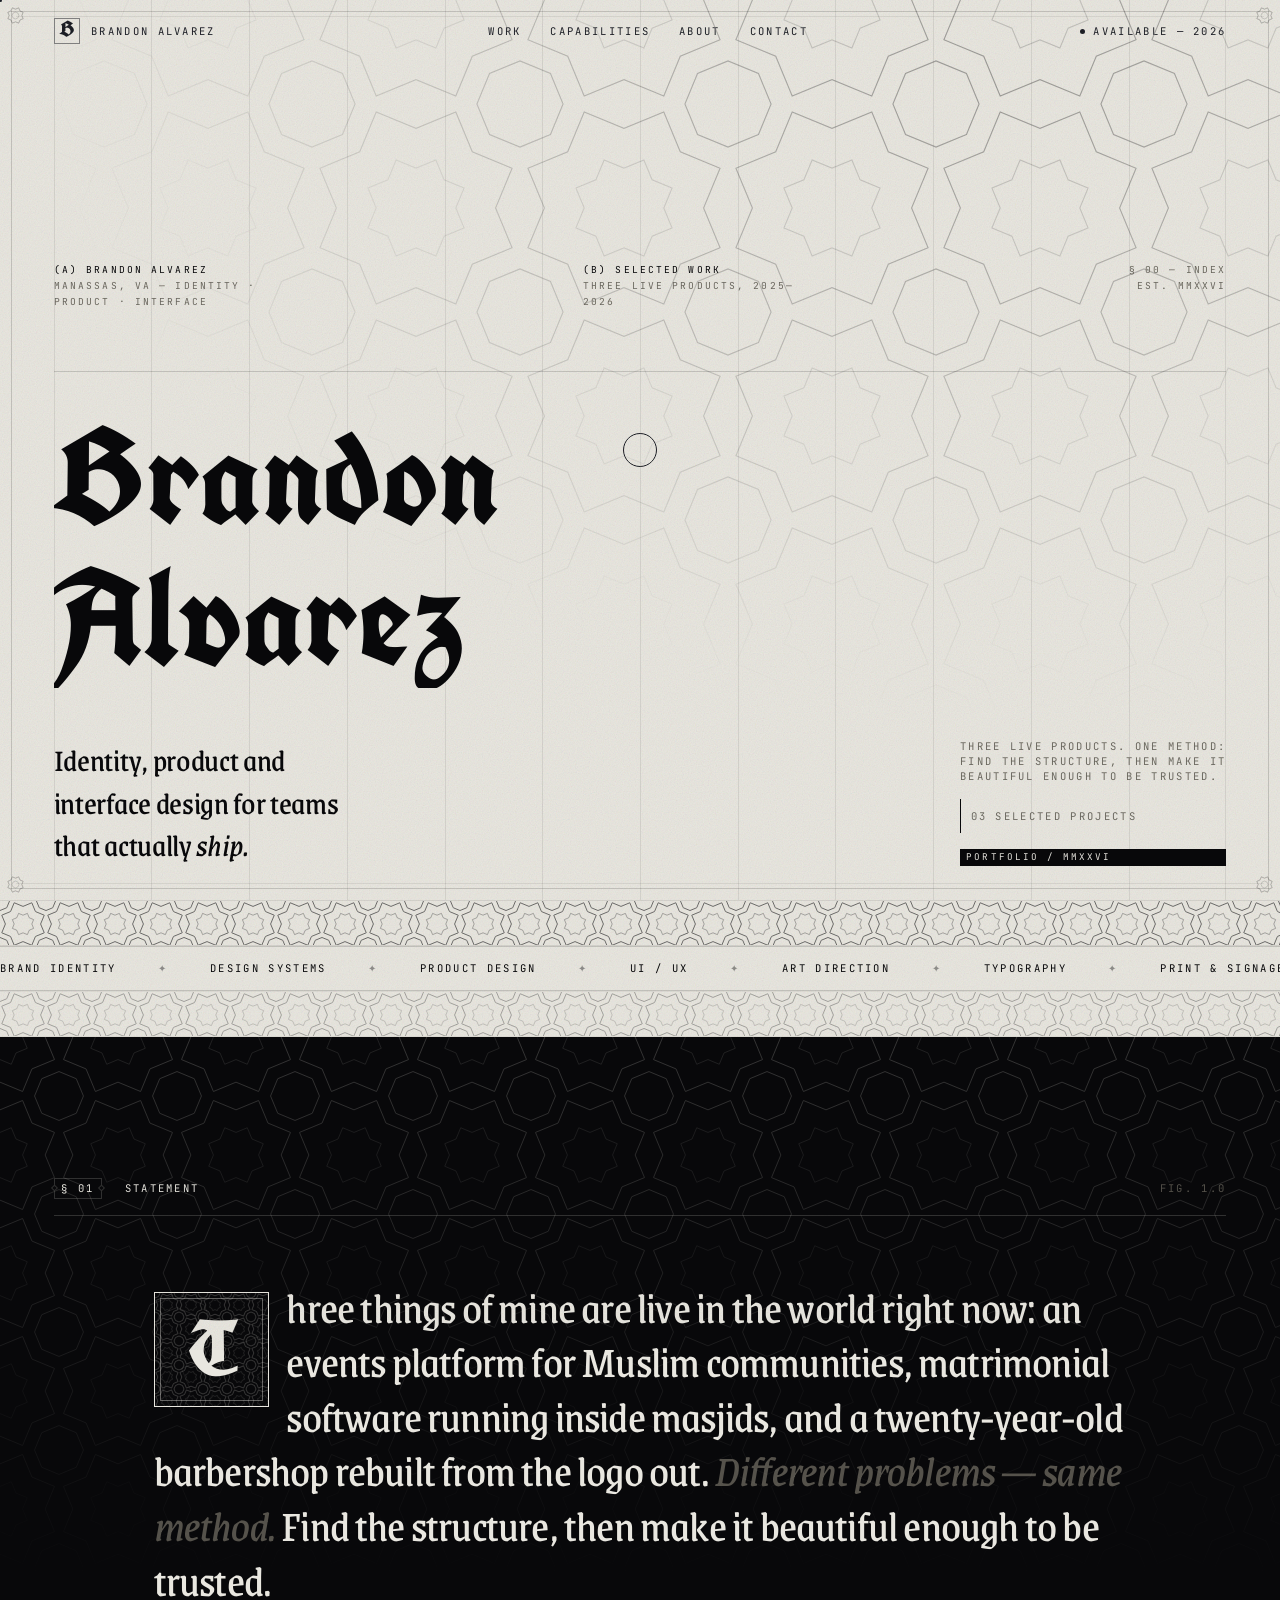
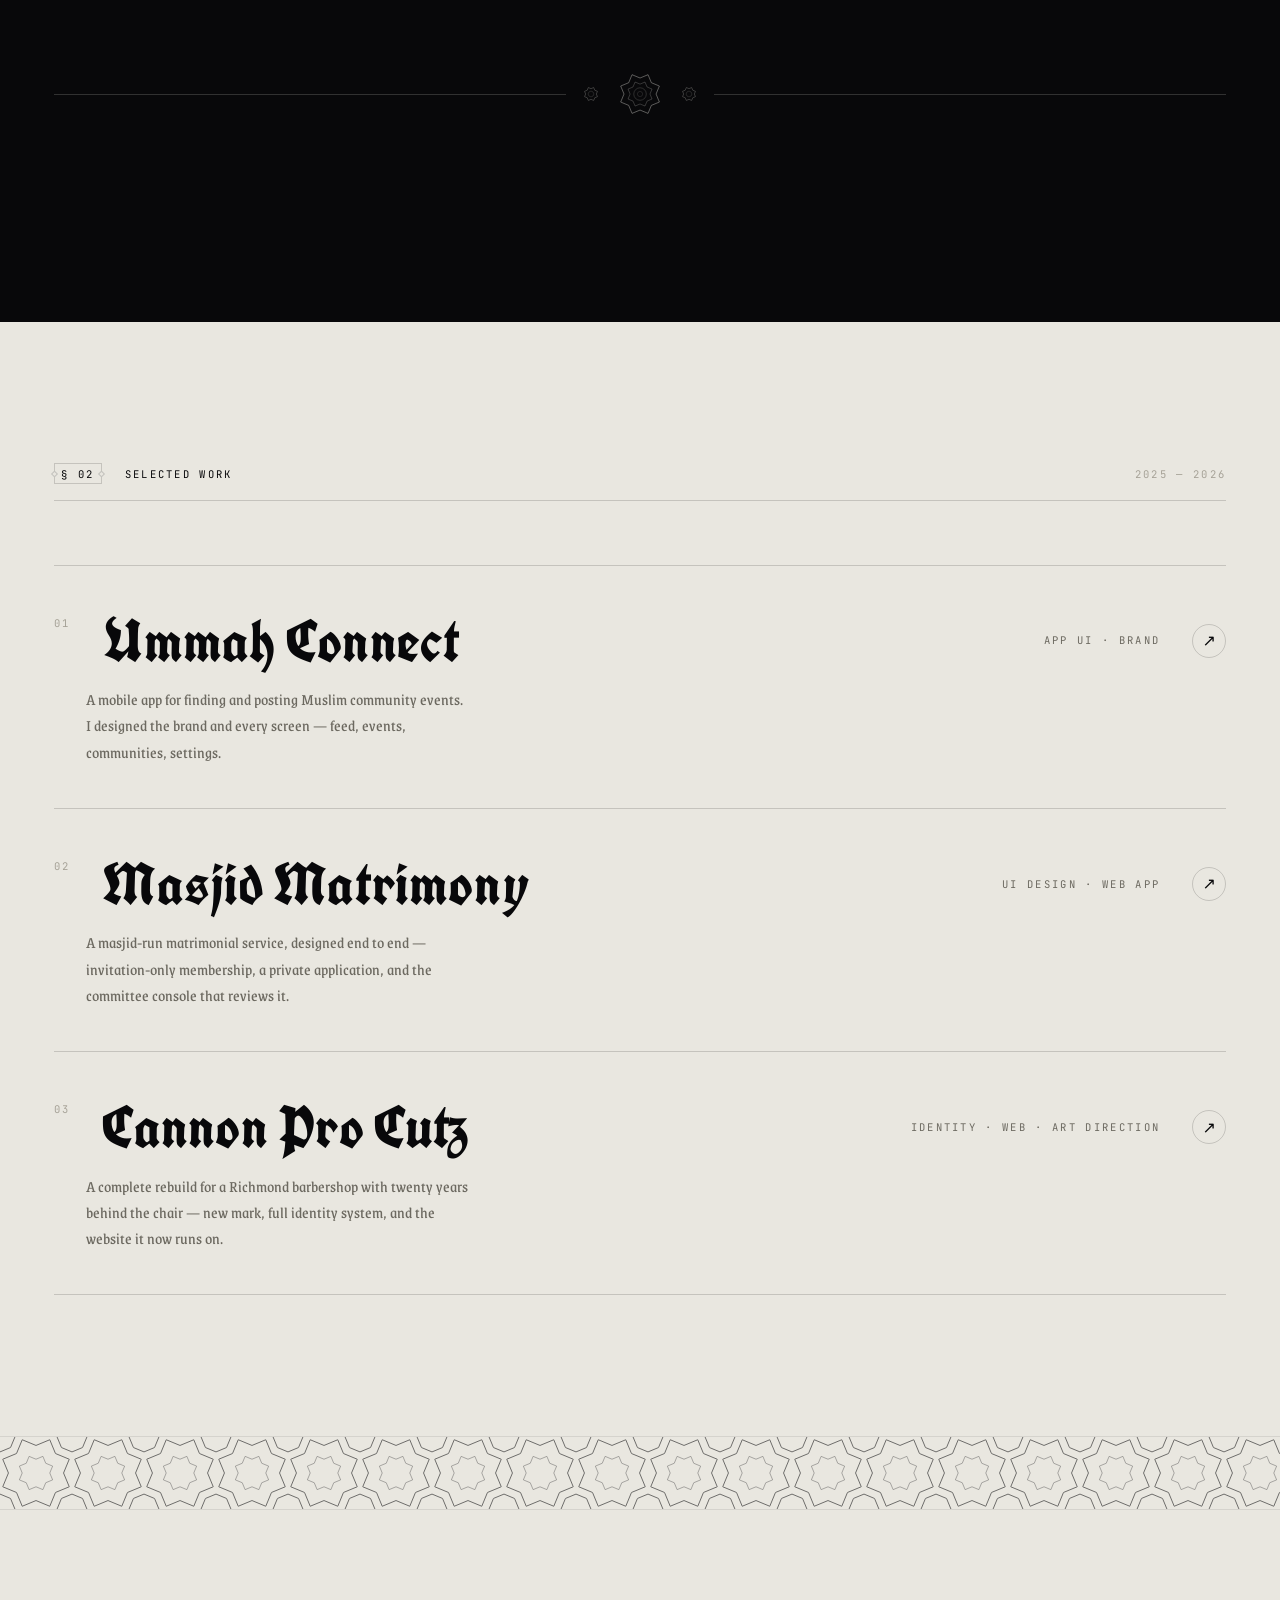
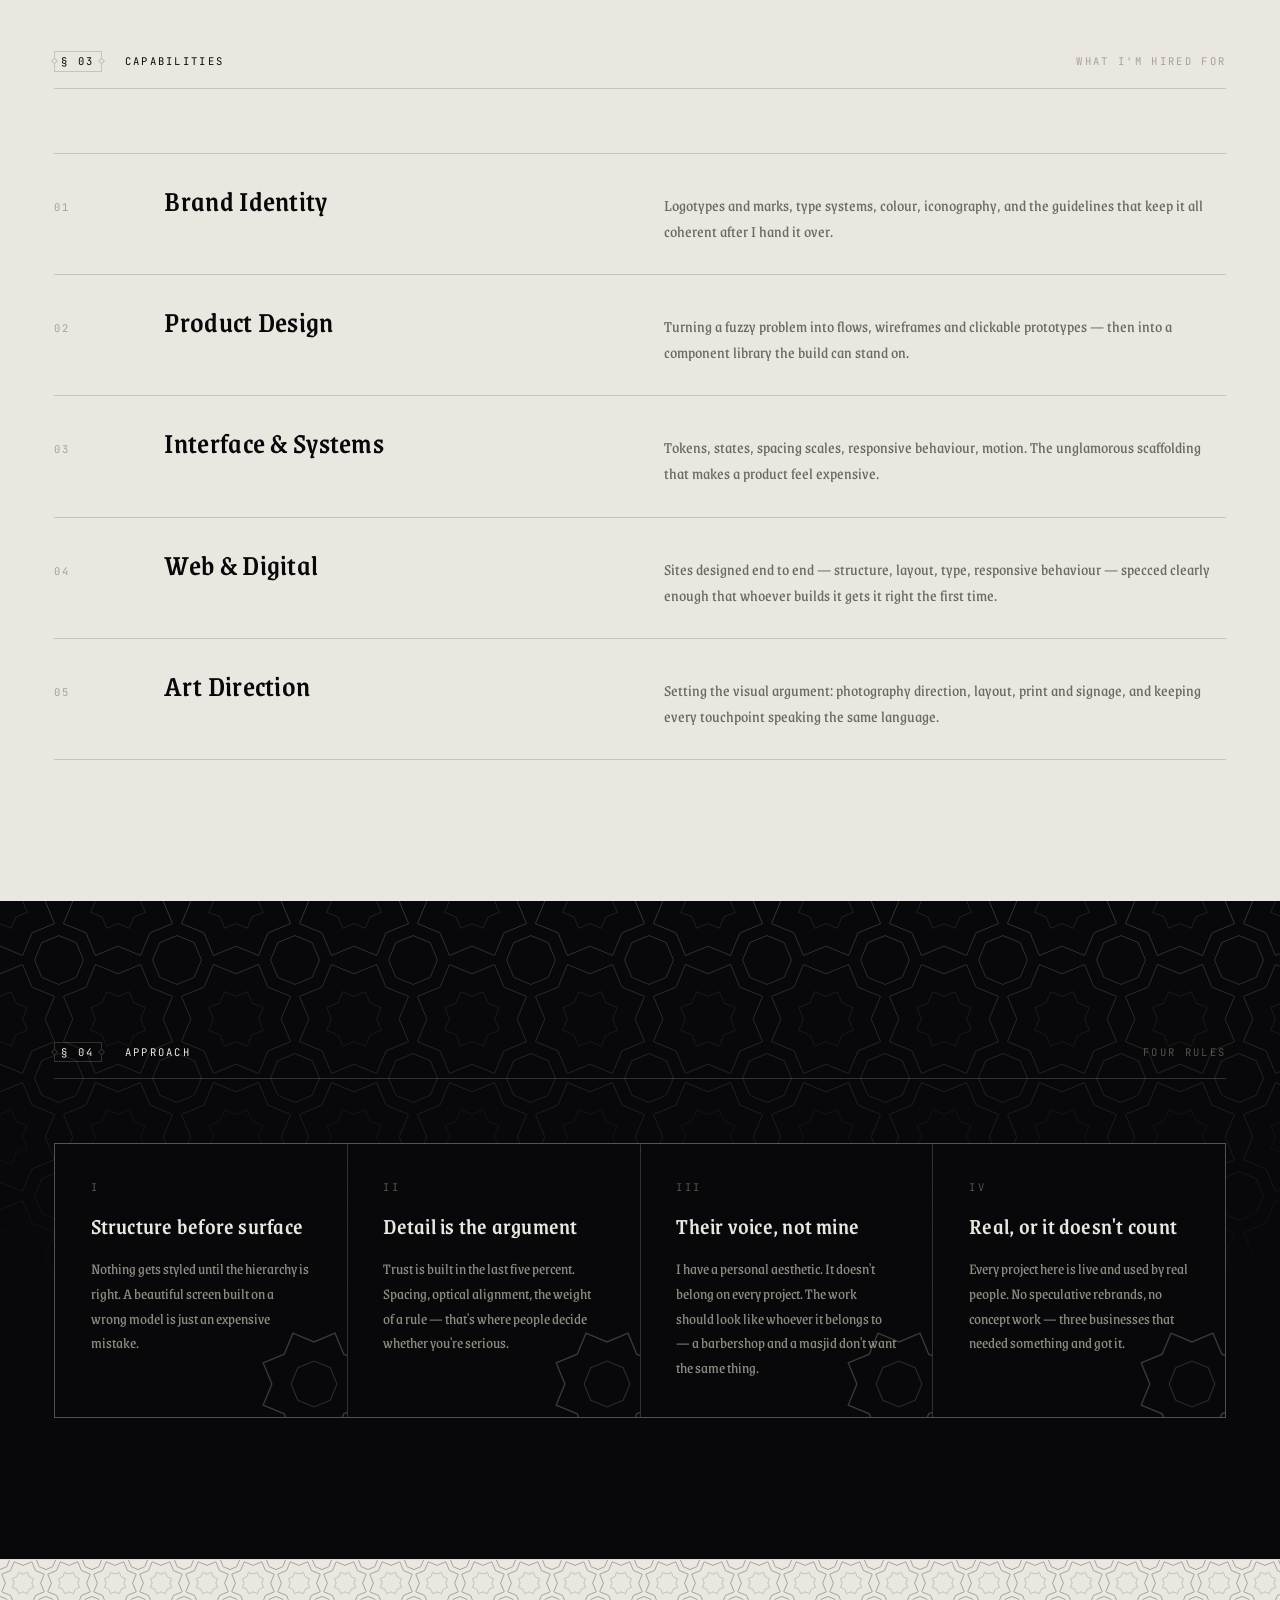
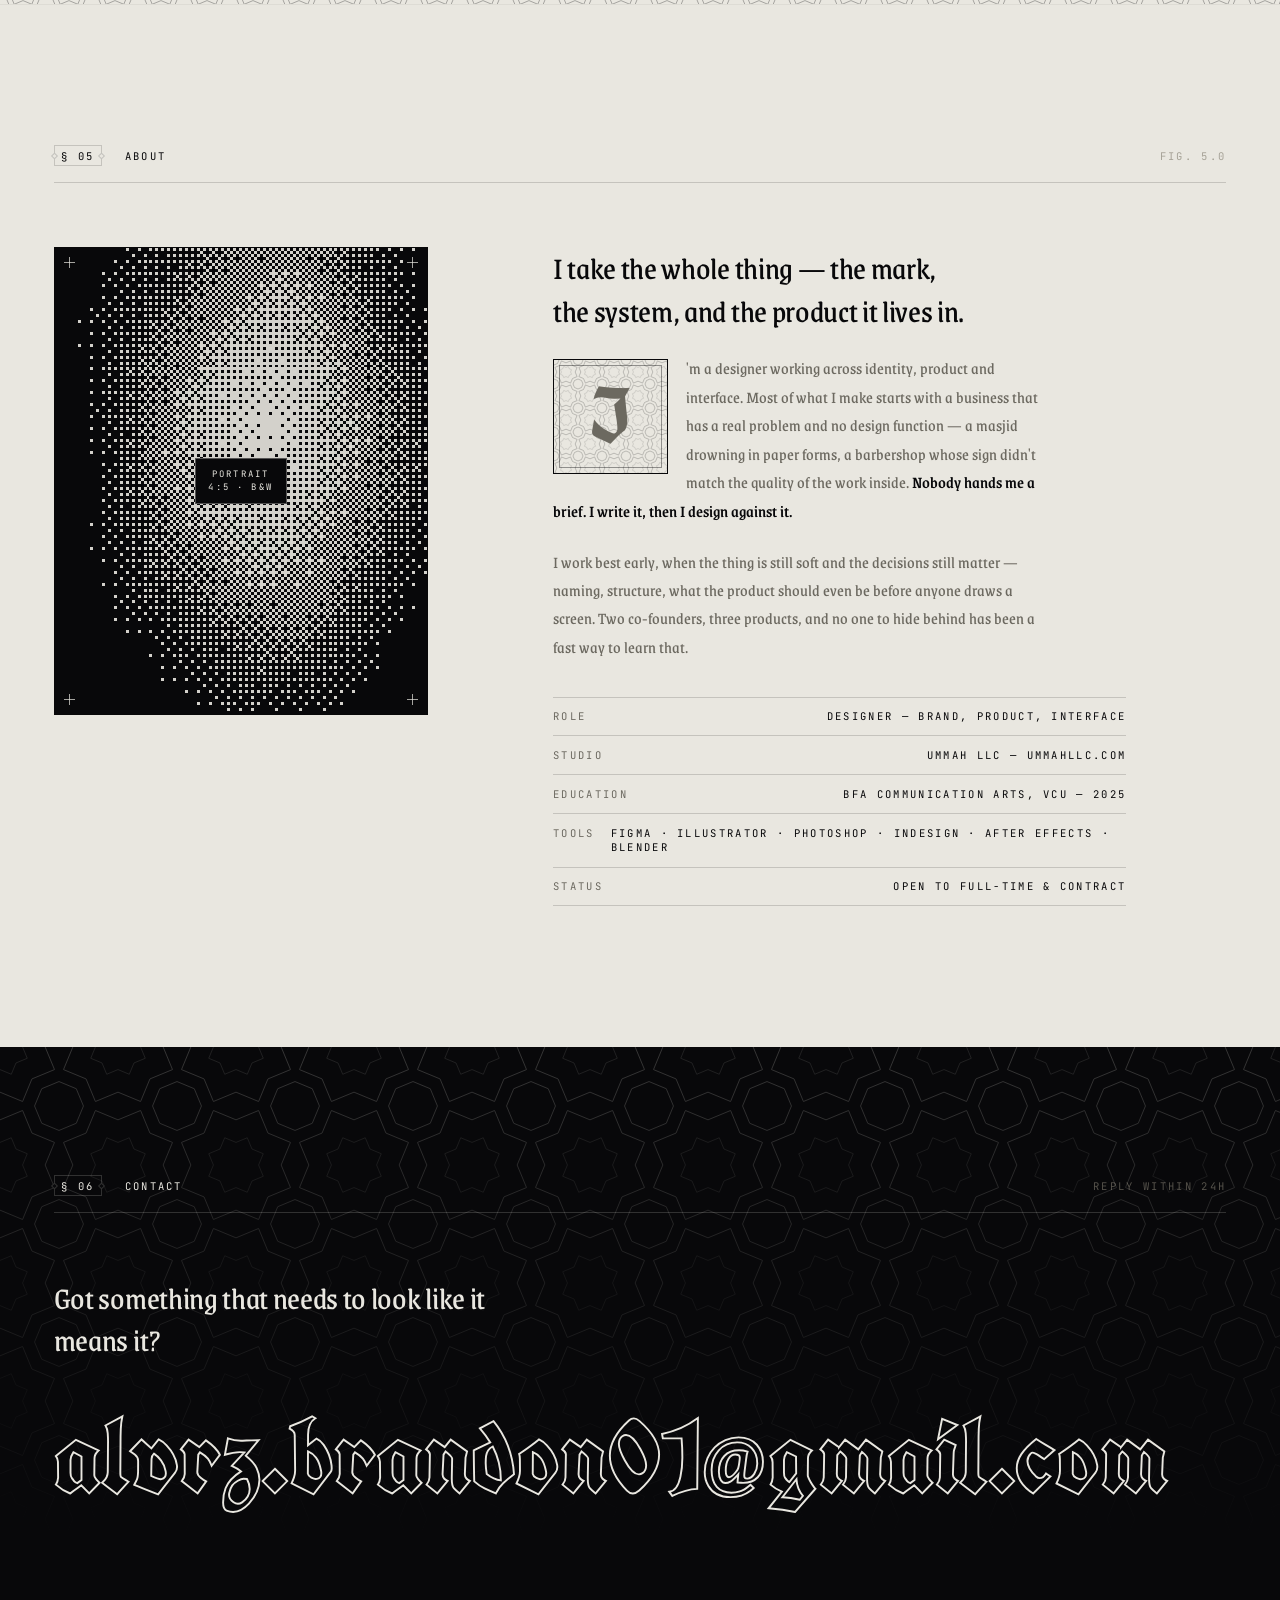
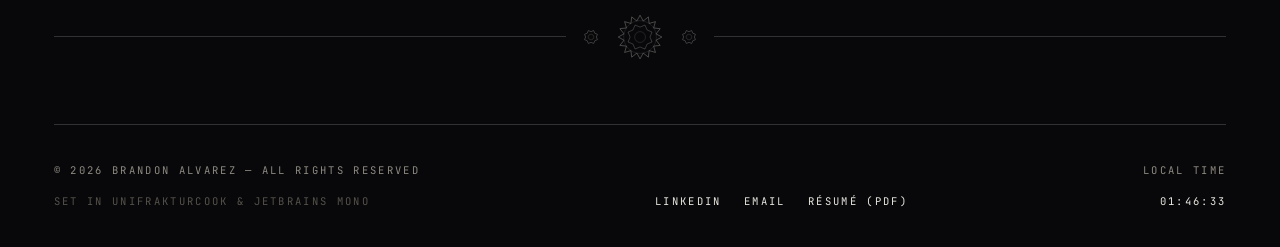
==== commit 47e539f7: "Add files via upload" ====
--- a/index.html
+++ b/index.html
@@ -3,12 +3,19 @@
 <head>
 <meta charset="utf-8">
 <meta name="viewport" content="width=device-width, initial-scale=1">
-<title>Brandon Alvarez — Identity, Product & Interface Design</title>
+<title>Brandon Alvarez — Designer, Brand Identity &amp; Product UI</title>
 <meta name="description" content="Portfolio of Brandon Alvarez — a designer working across brand identity, product design and interface systems. Selected work: Ummah Connect, a masjid matrimonial platform, and Cannon Pro Cutz &amp; Stylz.">
 <meta name="theme-color" content="#0B0B0C">
 <meta property="og:title" content="Brandon Alvarez — Identity, Product & Interface Design">
 <meta property="og:description" content="Selected work across brand identity, product design and interface systems.">
 <meta property="og:type" content="website">
+<link rel="icon" href="favicon.ico" sizes="any">
+<link rel="icon" type="image/png" href="favicon-32.png" sizes="32x32">
+<link rel="apple-touch-icon" href="apple-touch-icon.png">
+<meta property="og:image" content="https://YOURDOMAIN.com/og-image.jpg">
+<meta property="og:image:width" content="1200">
+<meta property="og:image:height" content="630">
+<meta name="twitter:card" content="summary_large_image">
 <link rel="stylesheet" href="assets/css/main.css">
 </head>
 <body>
@@ -340,10 +347,9 @@
         <span class="faint">Set in UnifrakturCook &amp; JetBrains Mono</span>
       </div>
       <div class="socials">
-        <a href="#" data-cursor="↗">LinkedIn</a>
-        <a href="#" data-cursor="↗">Instagram</a>
-        <a href="#" data-cursor="↗">Dribbble</a>
-        <a href="Brandon-Alvarez-Resume.pdf" data-cursor="↗">Résumé (PDF)</a>
+        <a href="https://LINKEDIN-URL-HERE" data-cursor="↗">LinkedIn</a>
+        <a href="mailto:alvrz.brandon01@gmail.com" data-cursor="↗">Email</a>
+        <a href="Brandon-Alvarez-Resume.pdf" target="_blank" data-cursor="↗">Résumé (PDF)</a>
       </div>
       <div class="stack" style="text-align:right">
         <span class="muted">Local time</span>
--- a/assets/css/main.css
+++ b/assets/css/main.css
@@ -525,12 +525,23 @@
 .mask{overflow:hidden;display:block}
 .mask > *{display:block;transform:translateY(105%);transition:transform 1.15s var(--e-out)}
 .mask.in > *{transform:none}
-.wipe{clip-path:inset(0 0 100% 0);transition:clip-path 1.25s var(--e-out)}
-.wipe.in{clip-path:inset(0 0 0 0)}
+/* Reveal-wipe.
+   NB: this deliberately does NOT use clip-path on the element itself.
+   IntersectionObserver measures the target's *clipped* area, so an element
+   hidden with clip-path reports 0% visible, never crosses the threshold,
+   never gets .in — and stays hidden forever. Deadlock. Instead a curtain
+   pseudo-element covers it, leaving the element itself fully measurable. */
+.wipe{position:relative}
+.wipe::before{
+  content:"";position:absolute;inset:-1px;z-index:4;pointer-events:none;
+  background:var(--bg);transform-origin:top;
+  transition:transform 1.15s var(--e-out);
+}
+.wipe.in::before{transform:scaleY(0)}
 
 @media (prefers-reduced-motion:reduce){
   *{animation-duration:.001ms!important;transition-duration:.001ms!important}
-  .rv{opacity:1;transform:none}.mask > *{transform:none}.wipe{clip-path:none}
+  .rv{opacity:1;transform:none}.mask > *{transform:none}.wipe::before{display:none}
 }
 
 /* ---------- 19b. SMALL SCREENS ---------- */
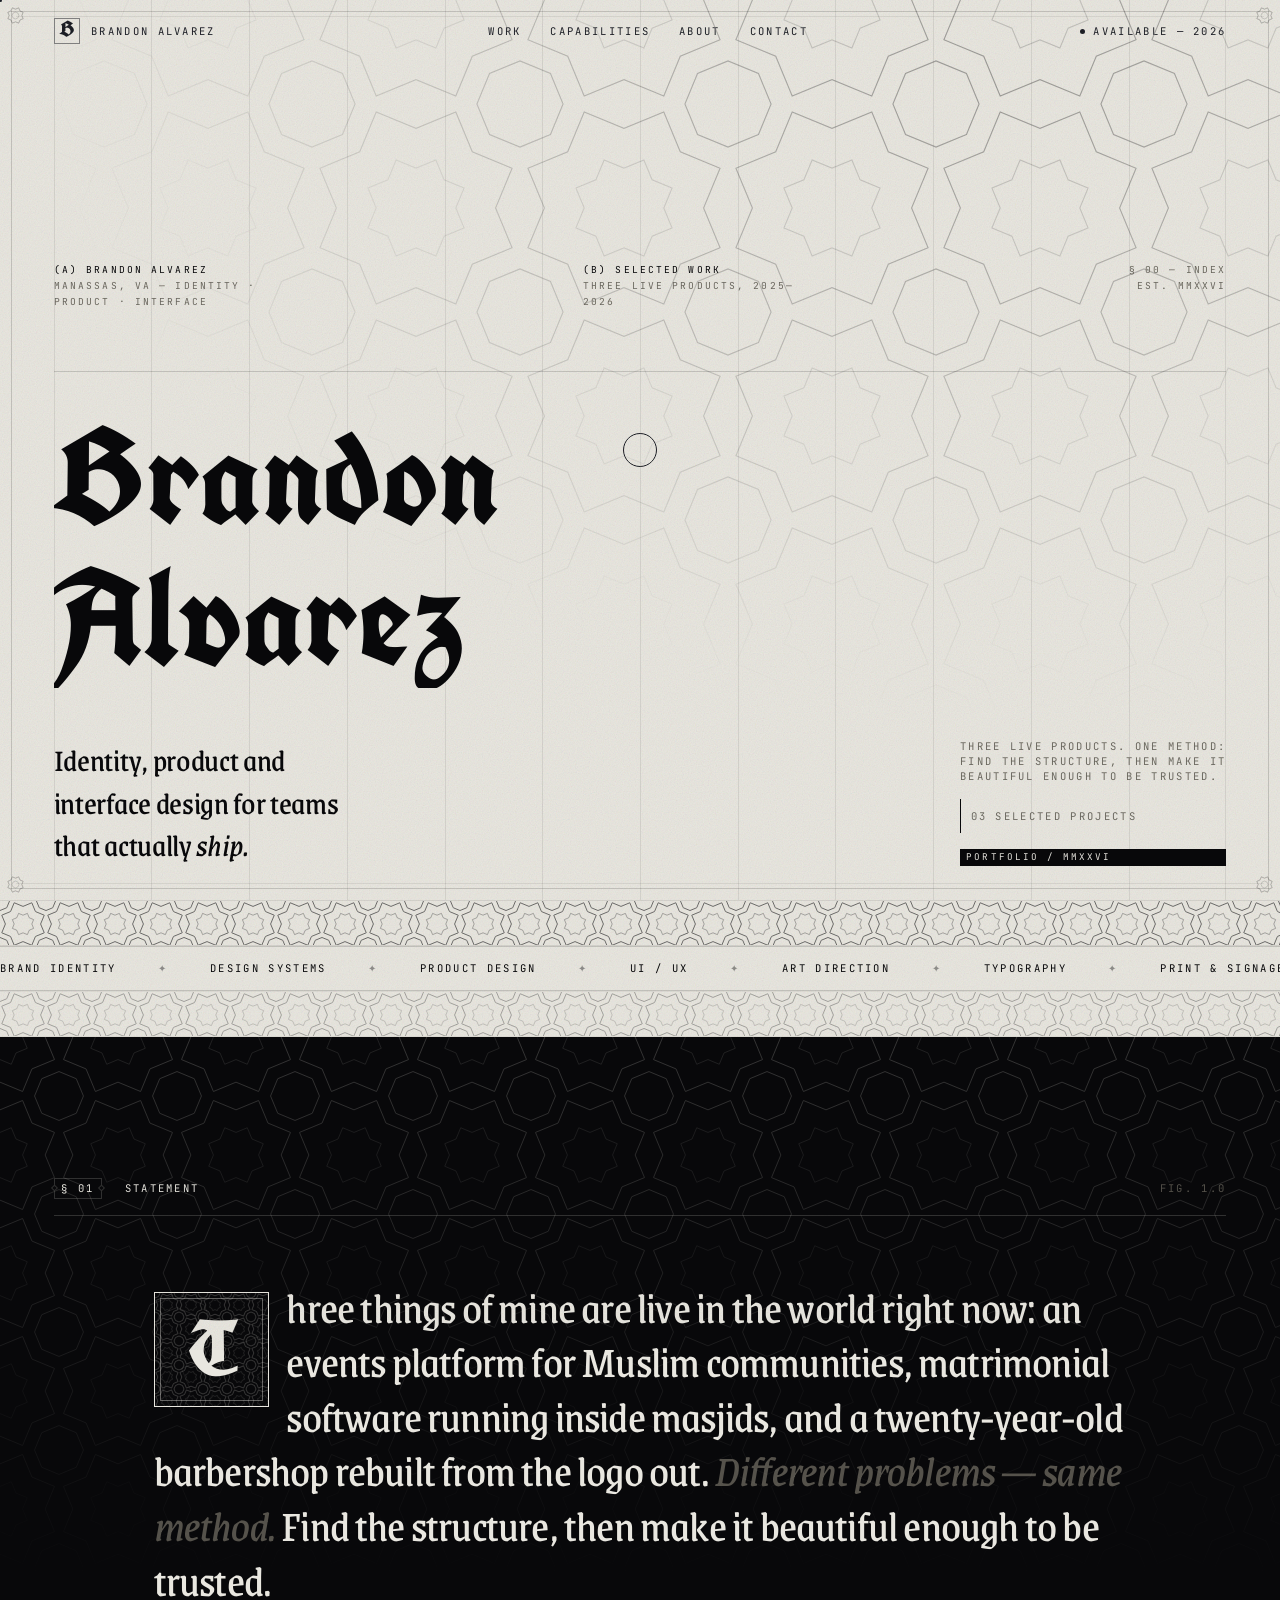
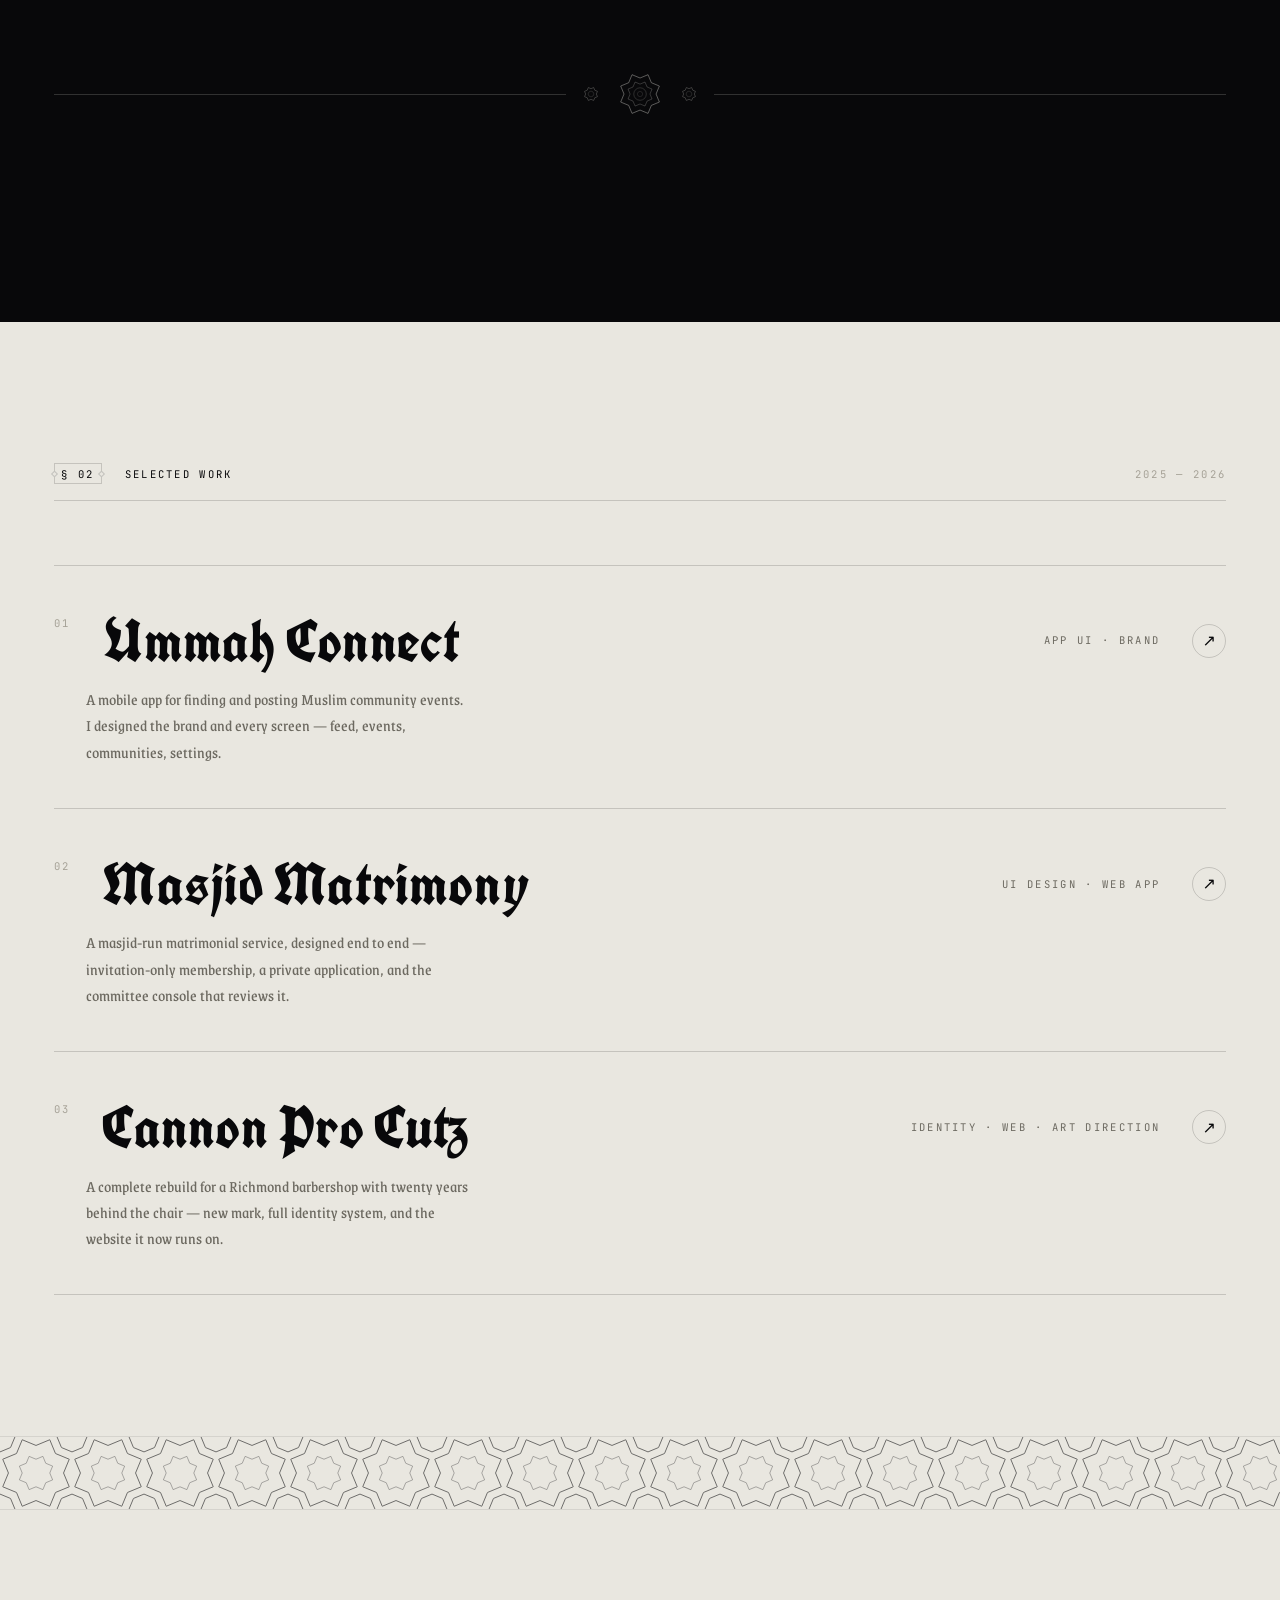
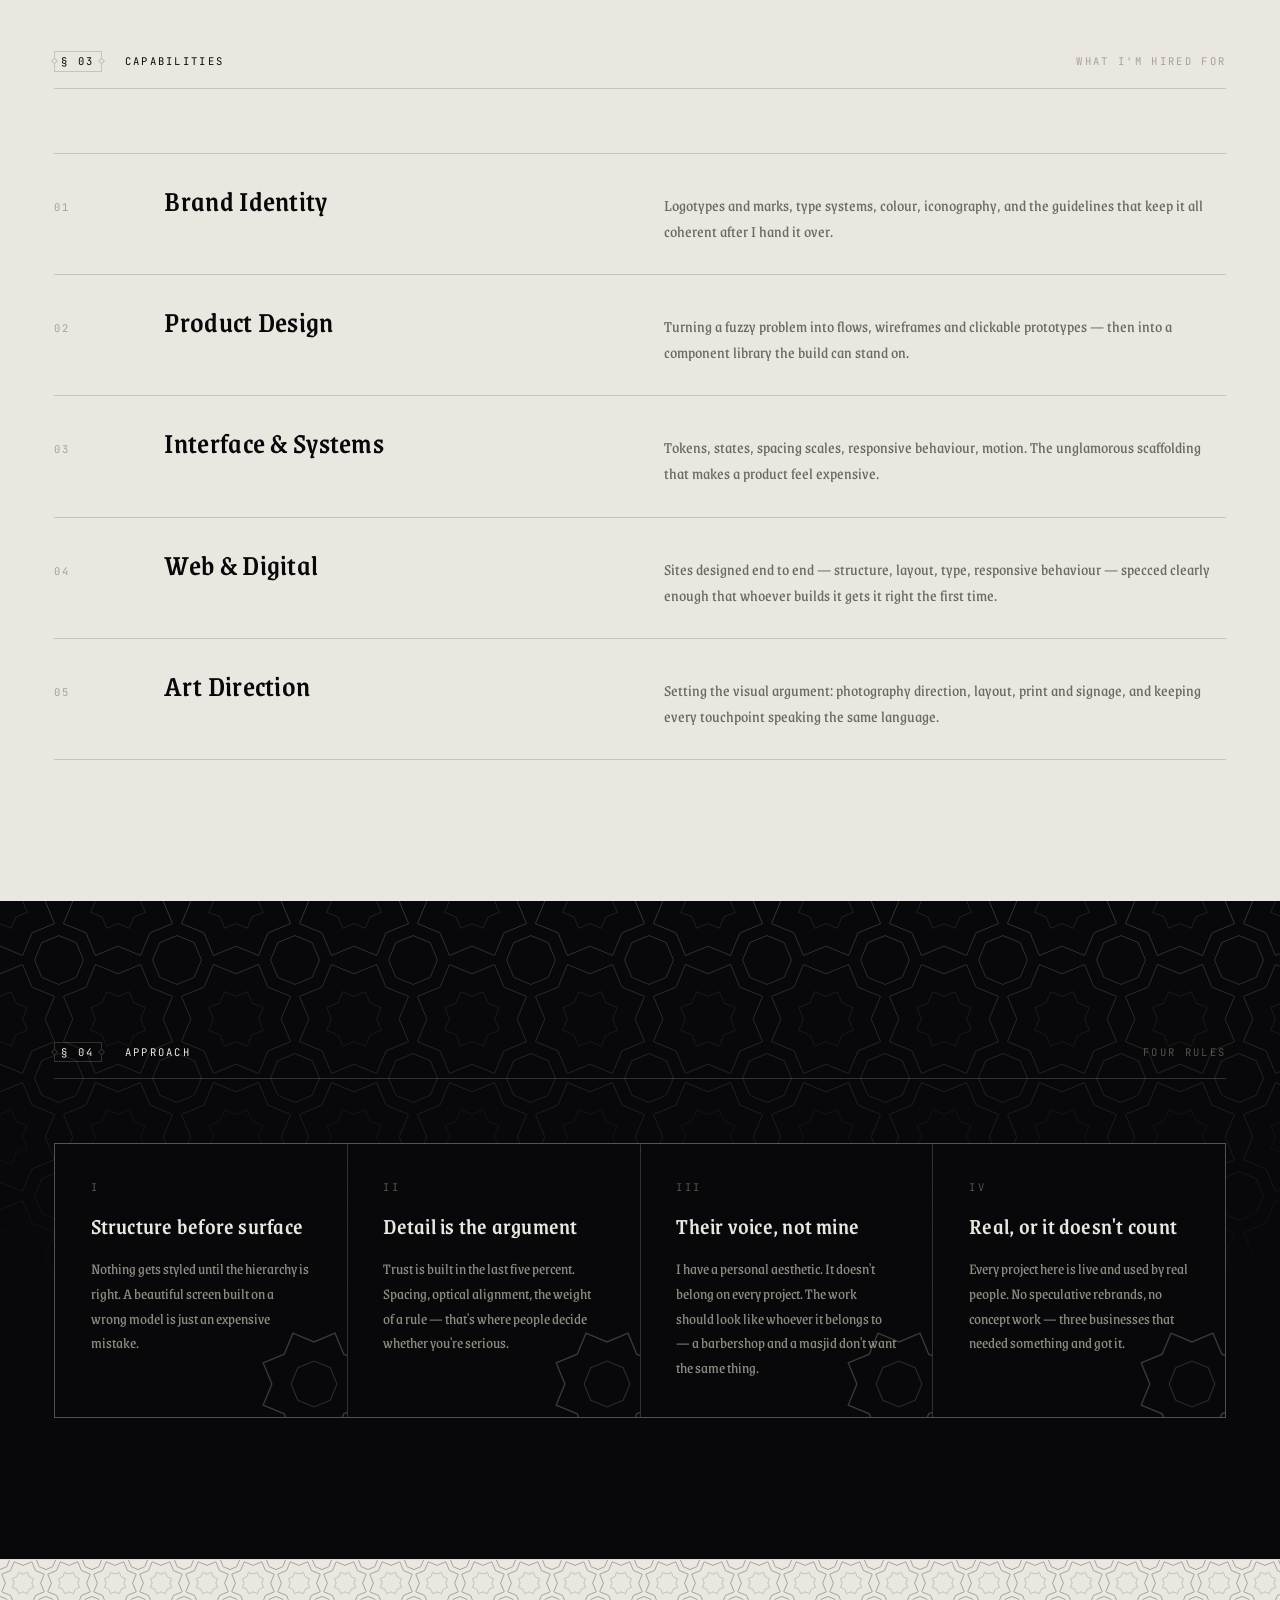
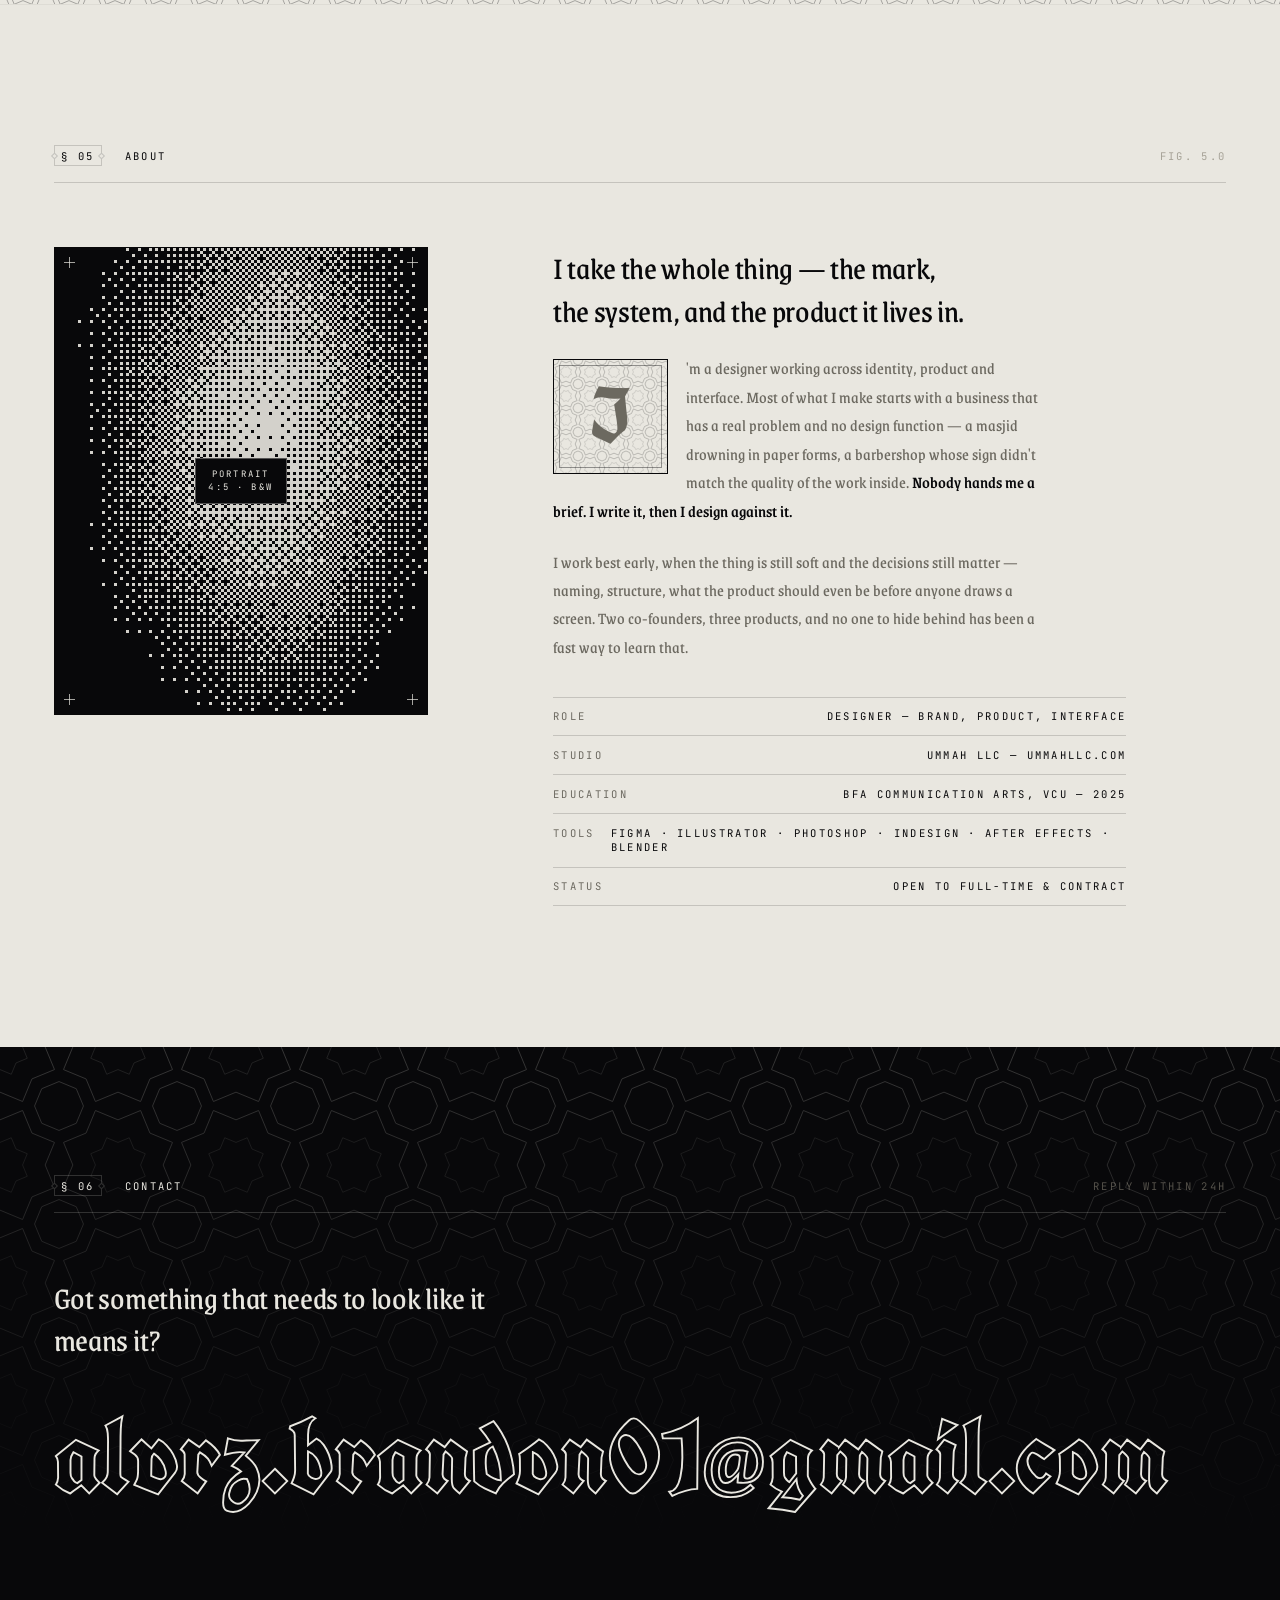
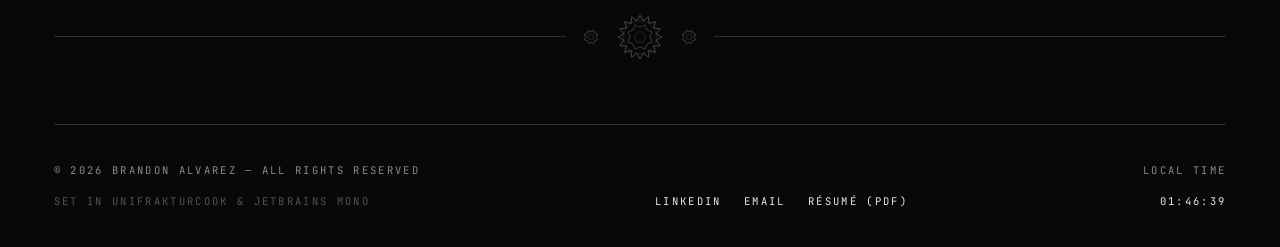
==== commit 2fa83cbc: "Update index.html" ====
--- a/index.html
+++ b/index.html
@@ -347,7 +347,7 @@
         <span class="faint">Set in UnifrakturCook &amp; JetBrains Mono</span>
       </div>
       <div class="socials">
-        <a href="https://LINKEDIN-URL-HERE" data-cursor="↗">LinkedIn</a>
+        <a href="https://www.linkedin.com/in/brandon-alvarez-174bba21a/" data-cursor="↗">LinkedIn</a>
         <a href="mailto:alvrz.brandon01@gmail.com" data-cursor="↗">Email</a>
         <a href="Brandon-Alvarez-Resume.pdf" target="_blank" data-cursor="↗">Résumé (PDF)</a>
       </div>
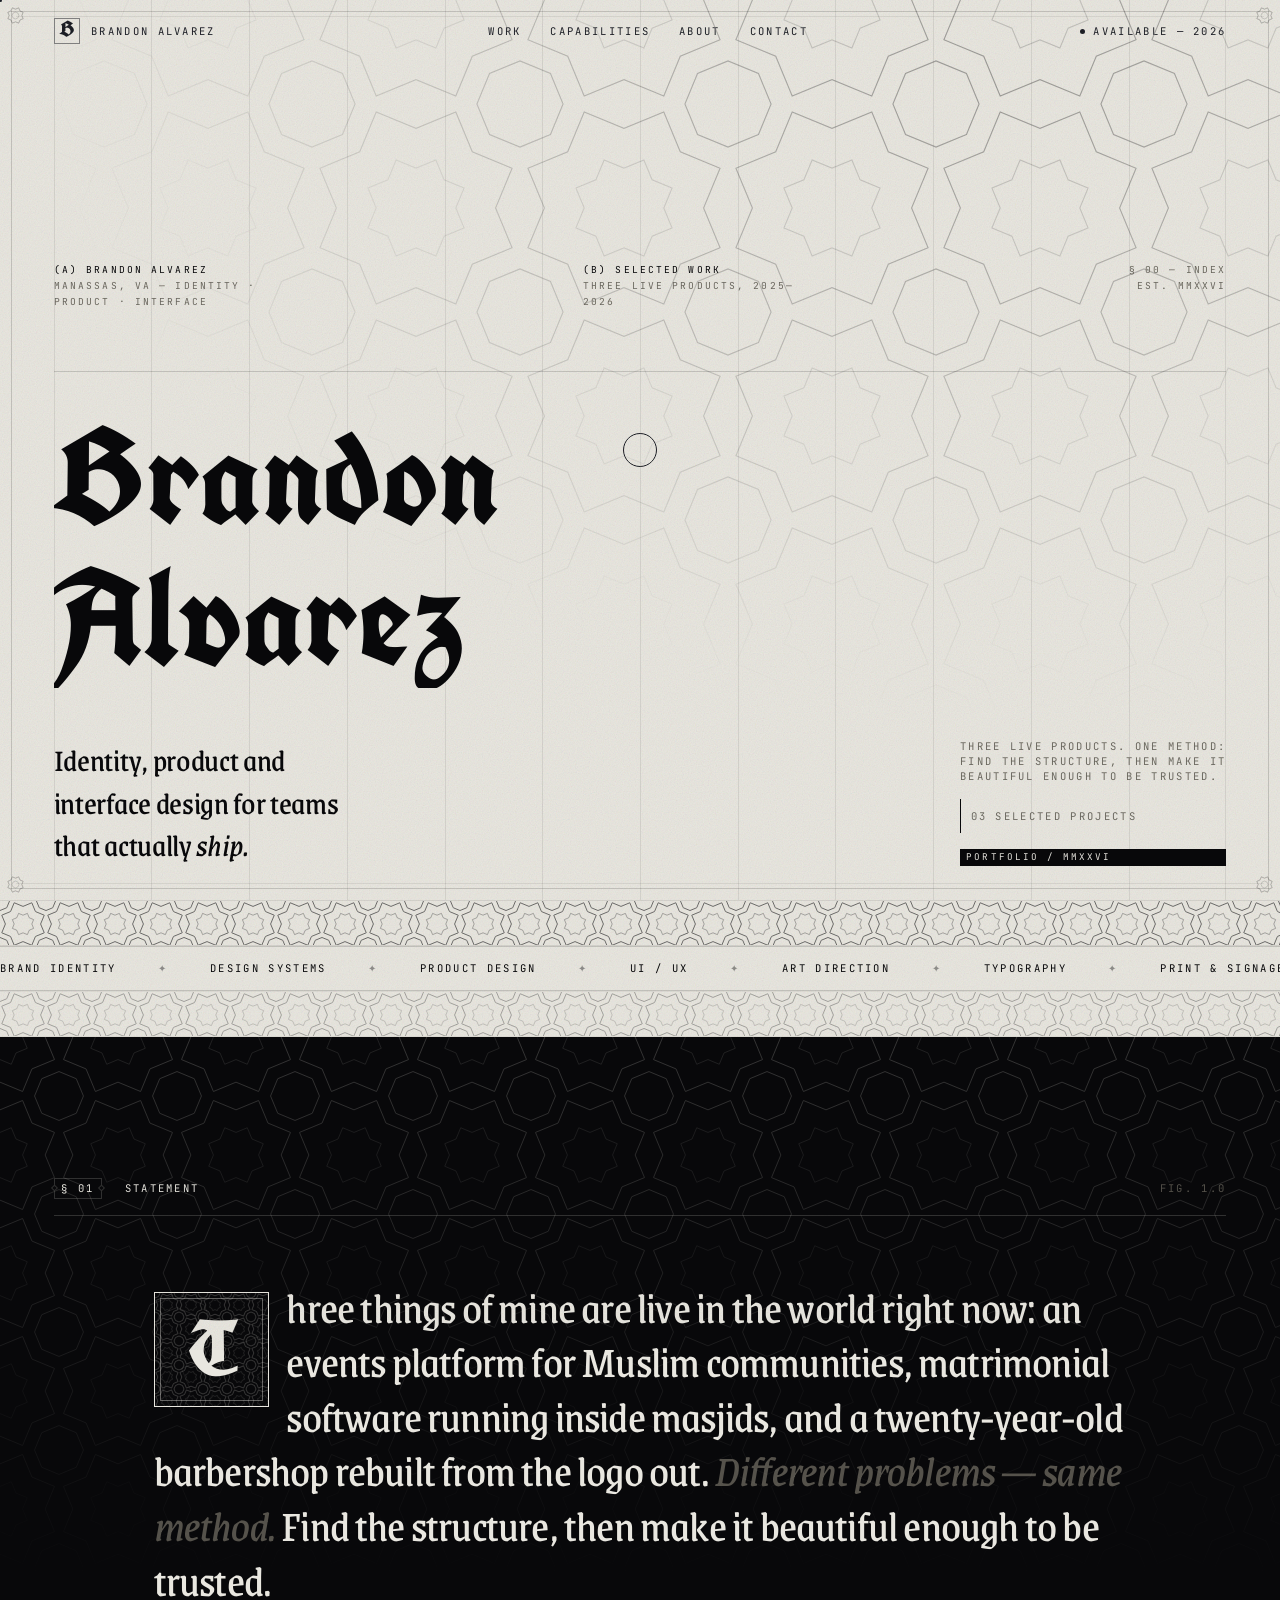
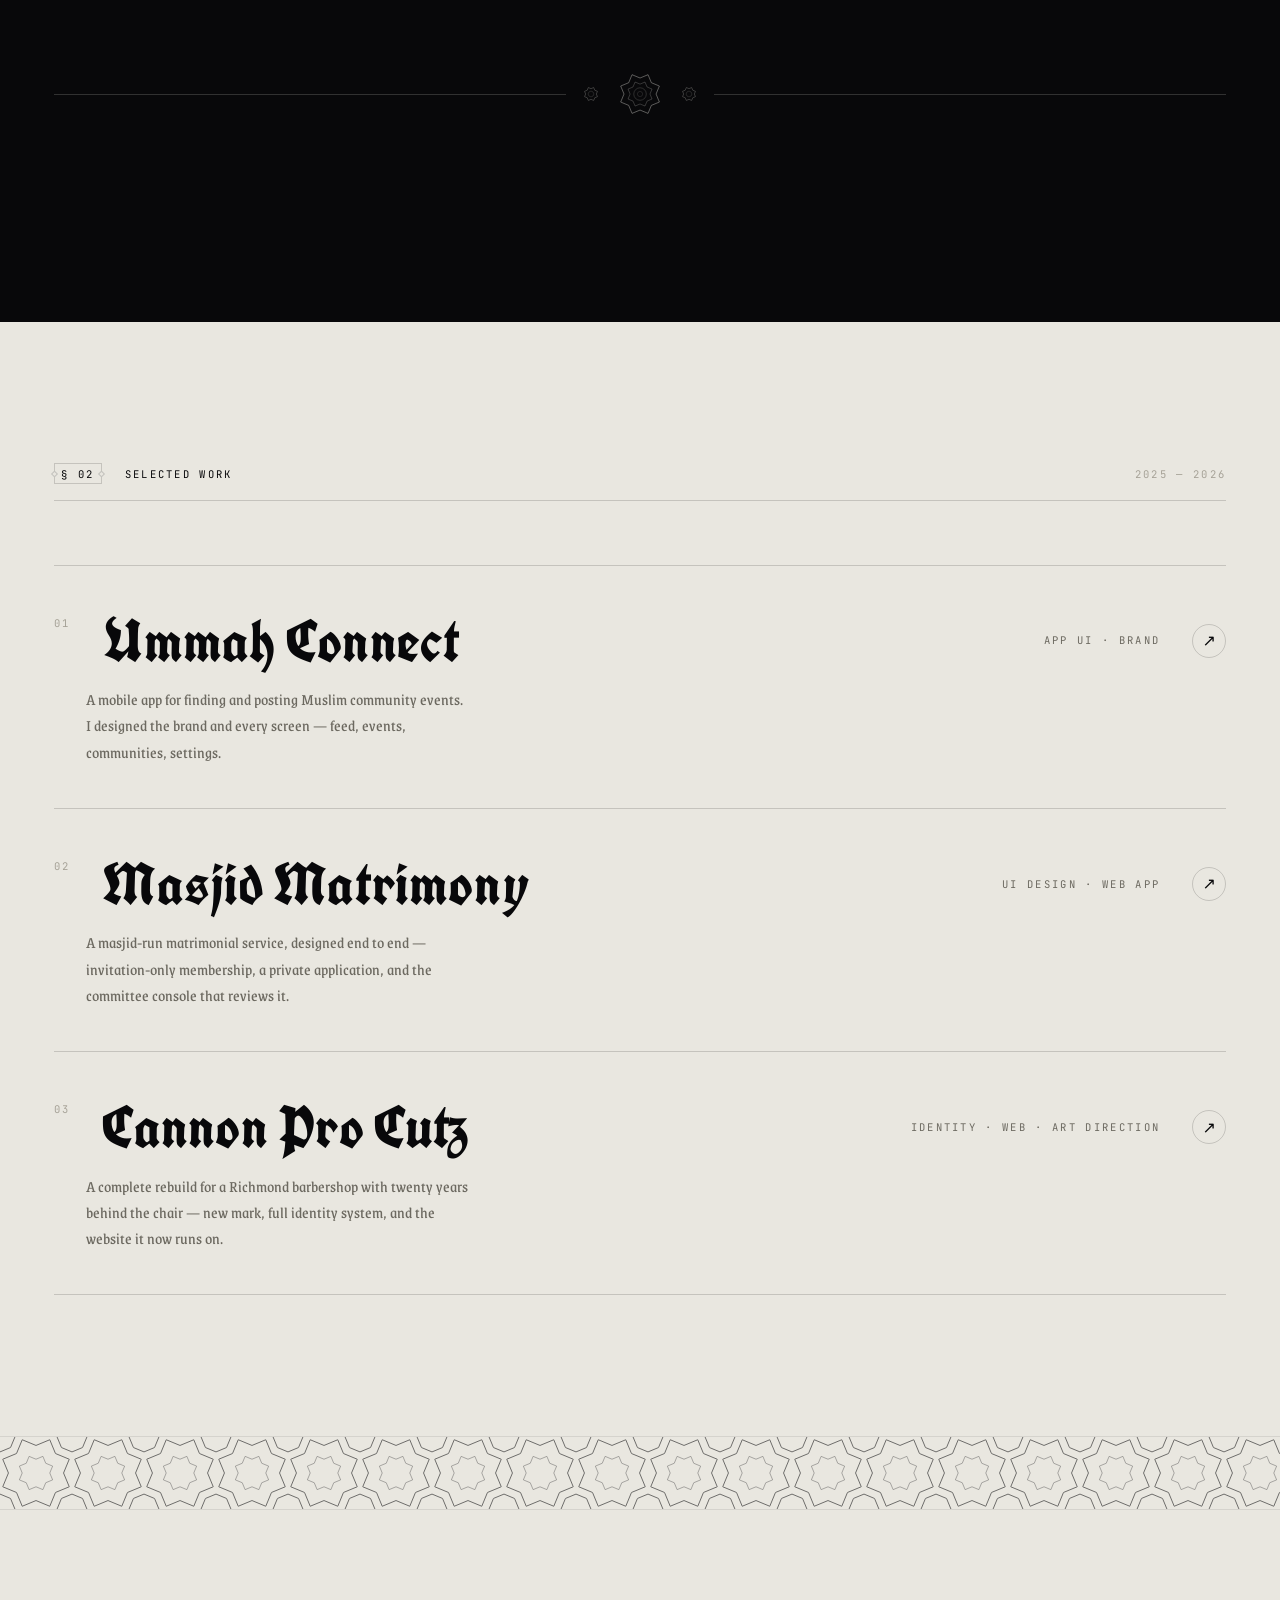
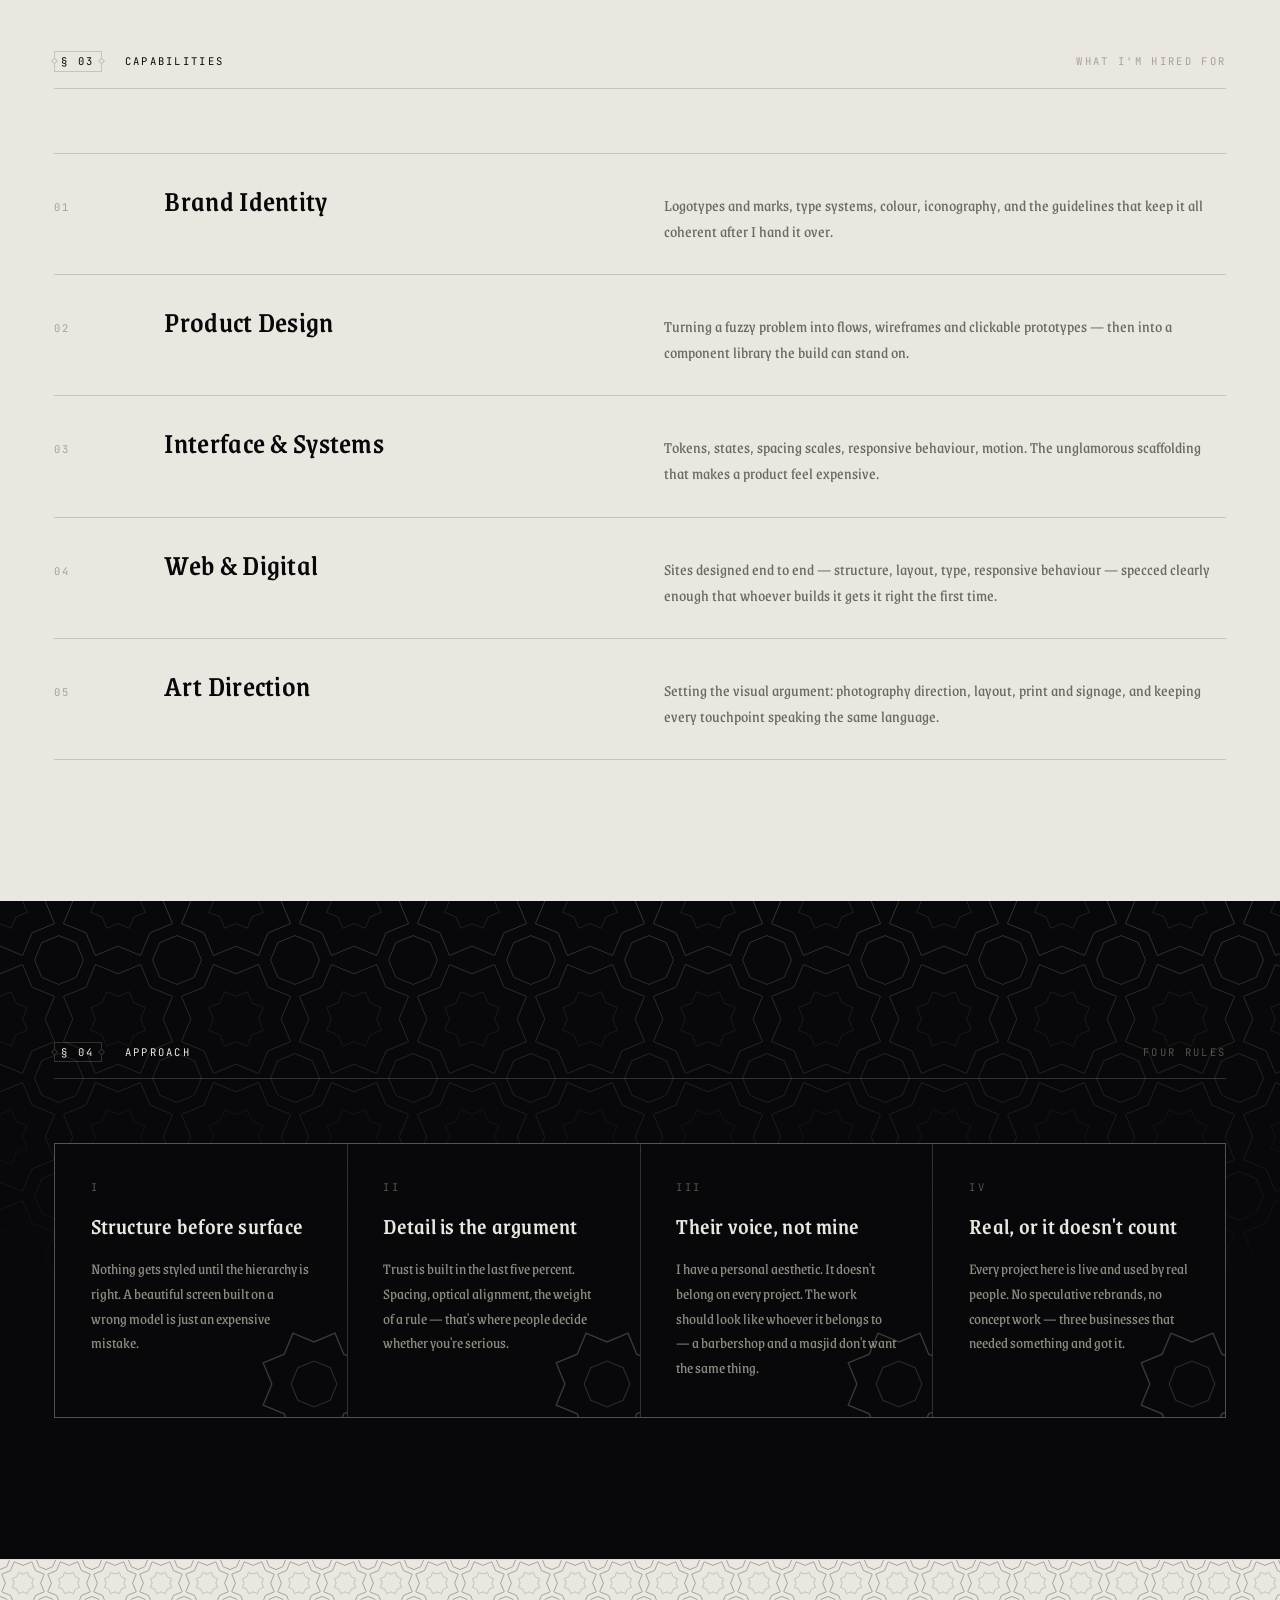
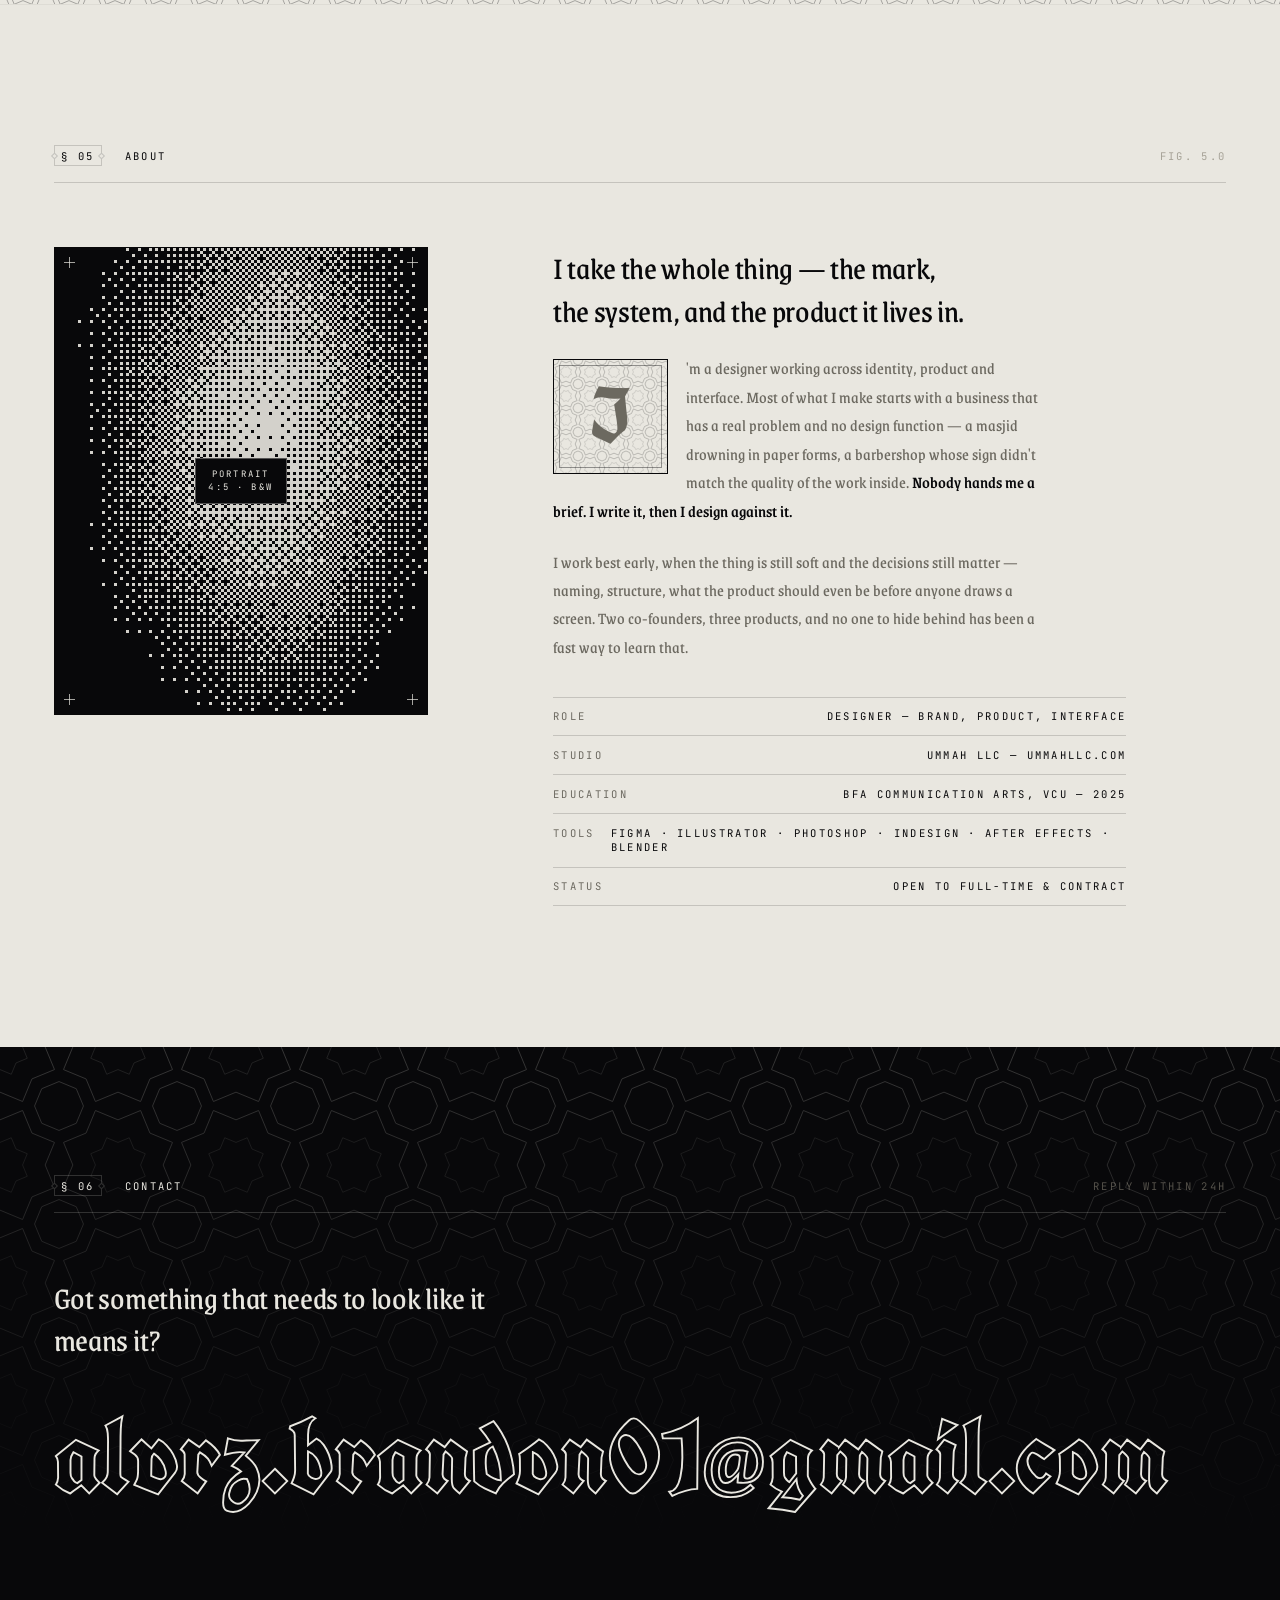
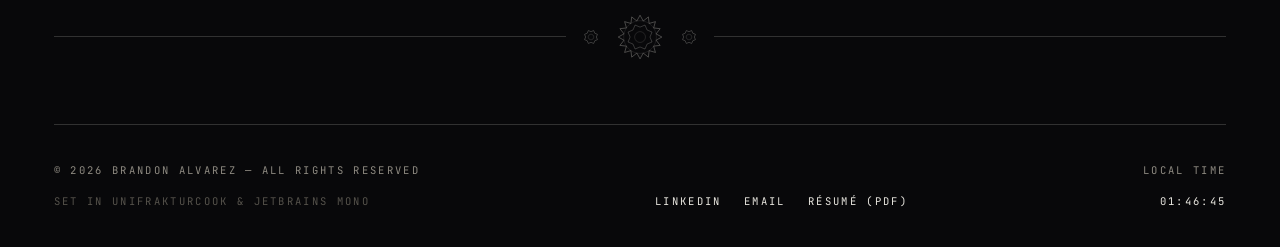
==== commit 83201ced: "Update index.html" ====
--- a/index.html
+++ b/index.html
@@ -349,7 +349,7 @@
       <div class="socials">
         <a href="https://www.linkedin.com/in/brandon-alvarez-174bba21a/" data-cursor="↗">LinkedIn</a>
         <a href="mailto:alvrz.brandon01@gmail.com" data-cursor="↗">Email</a>
-        <a href="Brandon-Alvarez-Resume.pdf" target="_blank" data-cursor="↗">Résumé (PDF)</a>
+        <a href="BrandonAlvarezDesignResume.pdf" target="_blank" data-cursor="↗">Résumé (PDF)</a>
       </div>
       <div class="stack" style="text-align:right">
         <span class="muted">Local time</span>
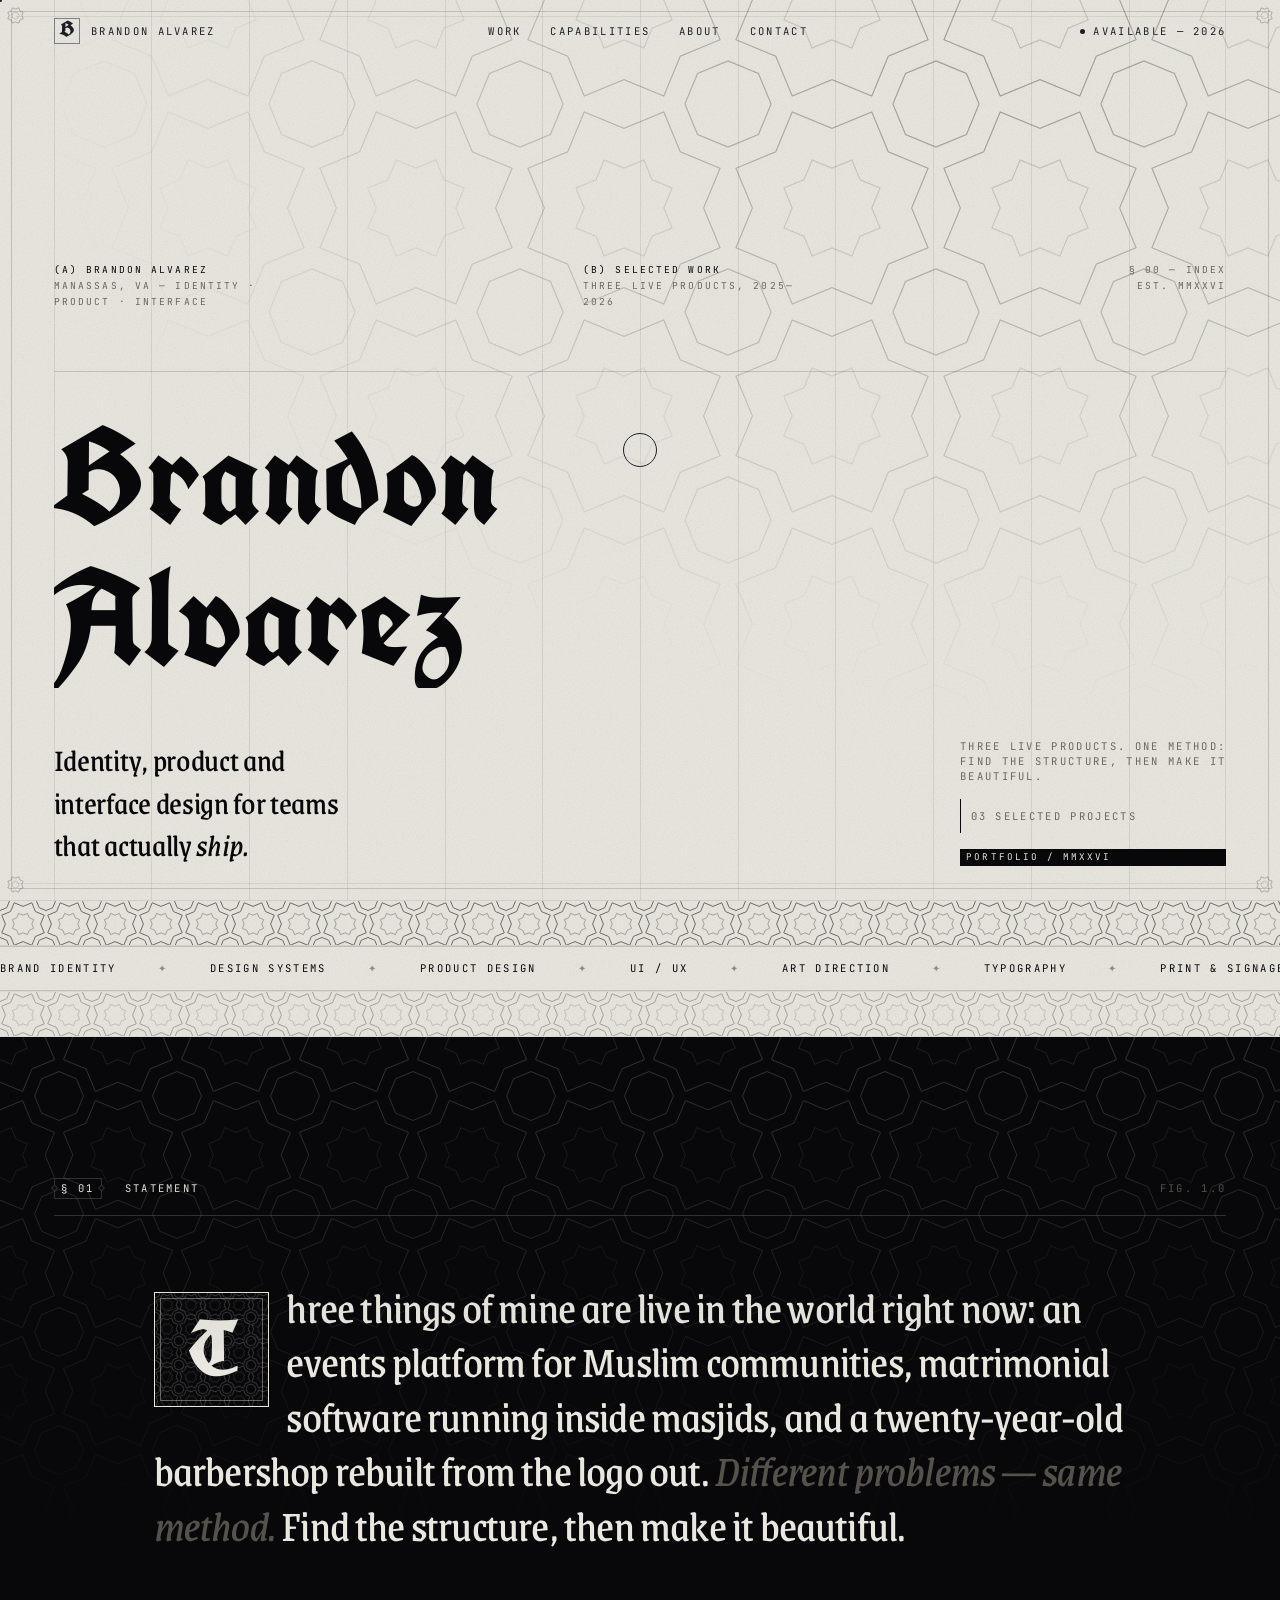
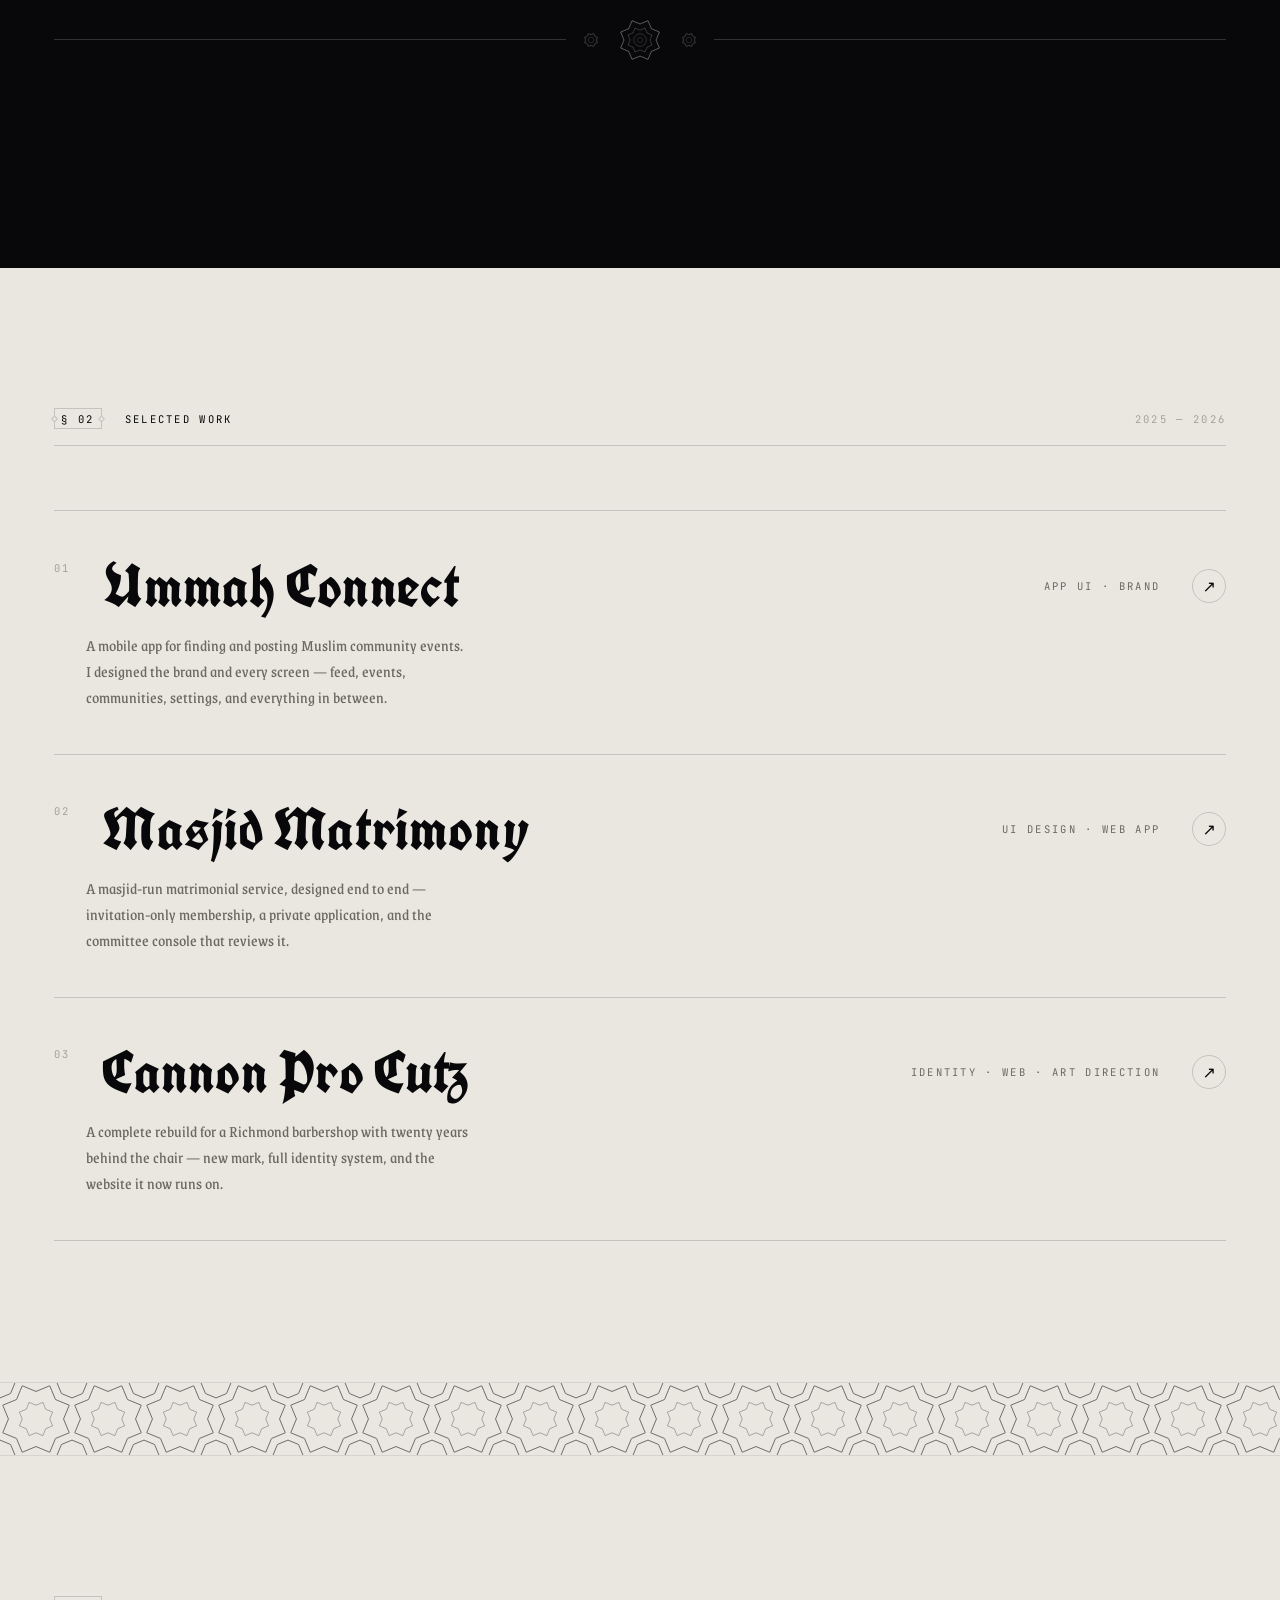
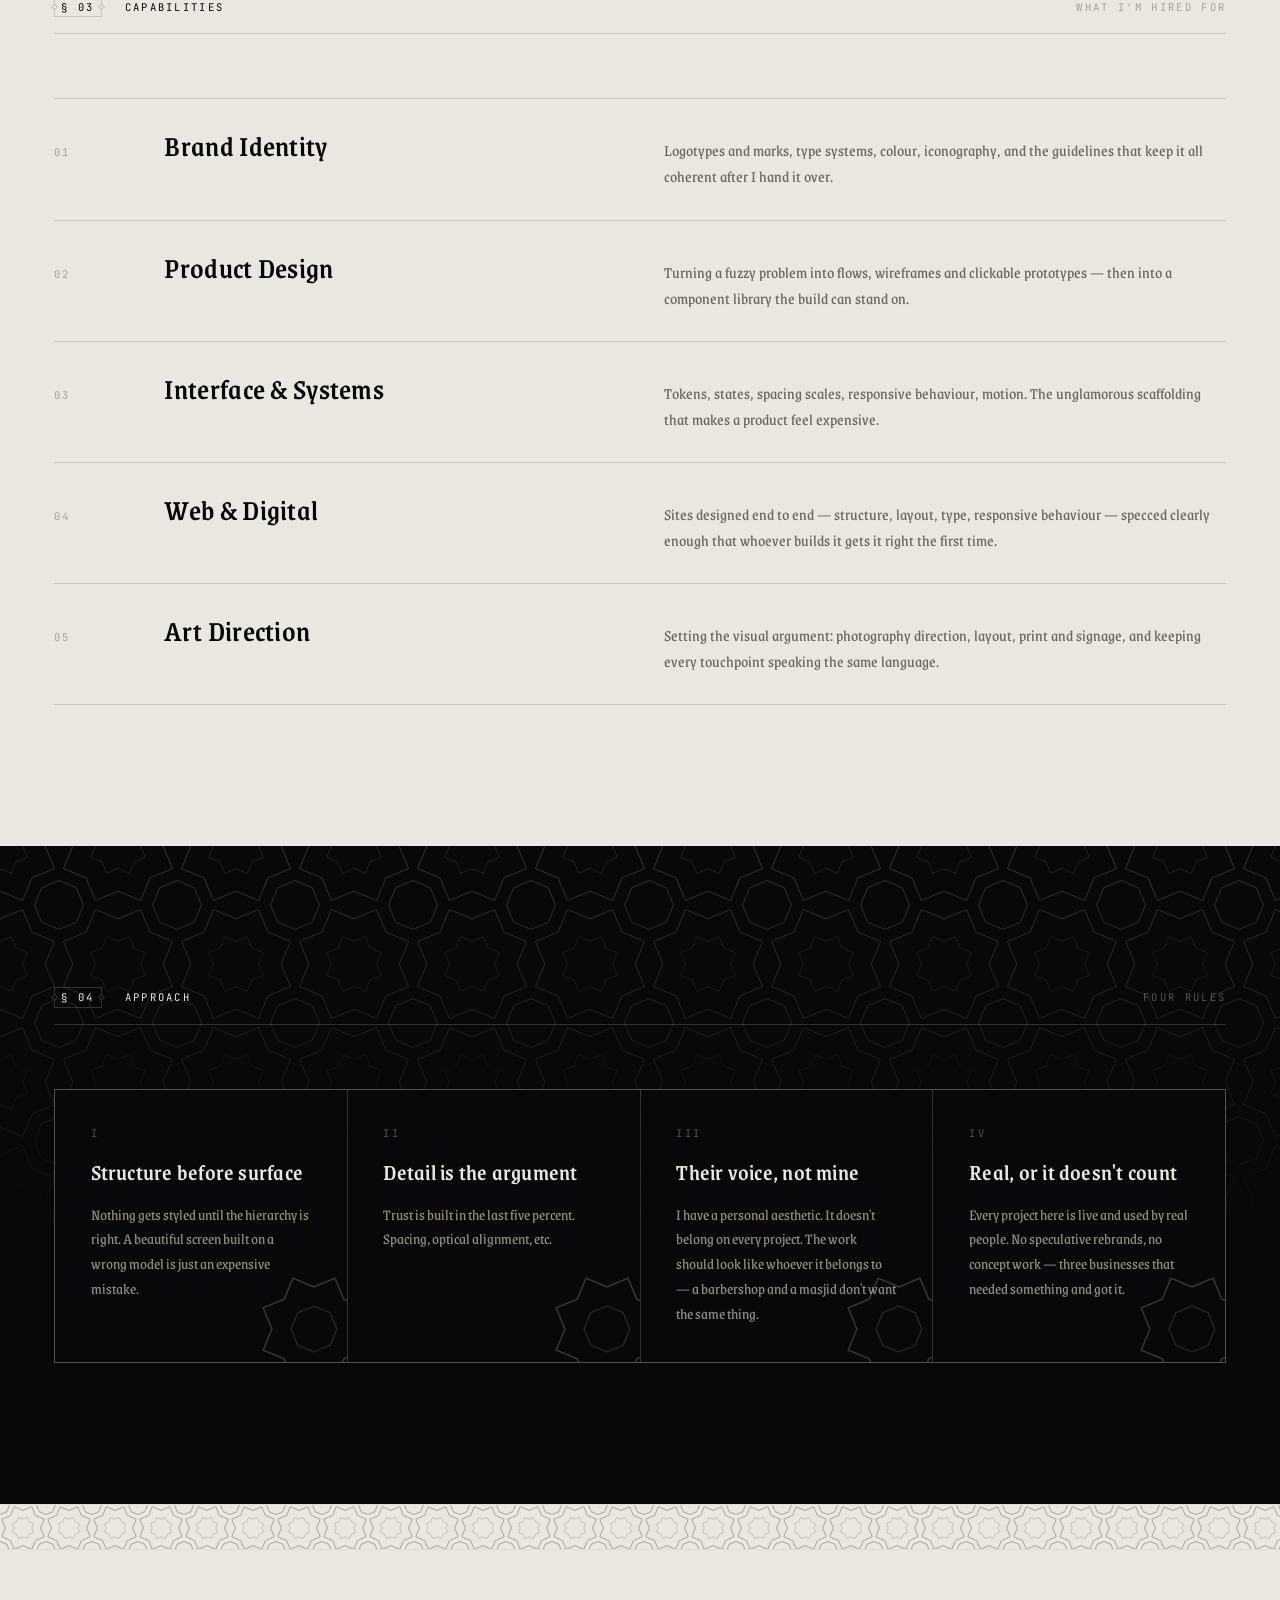
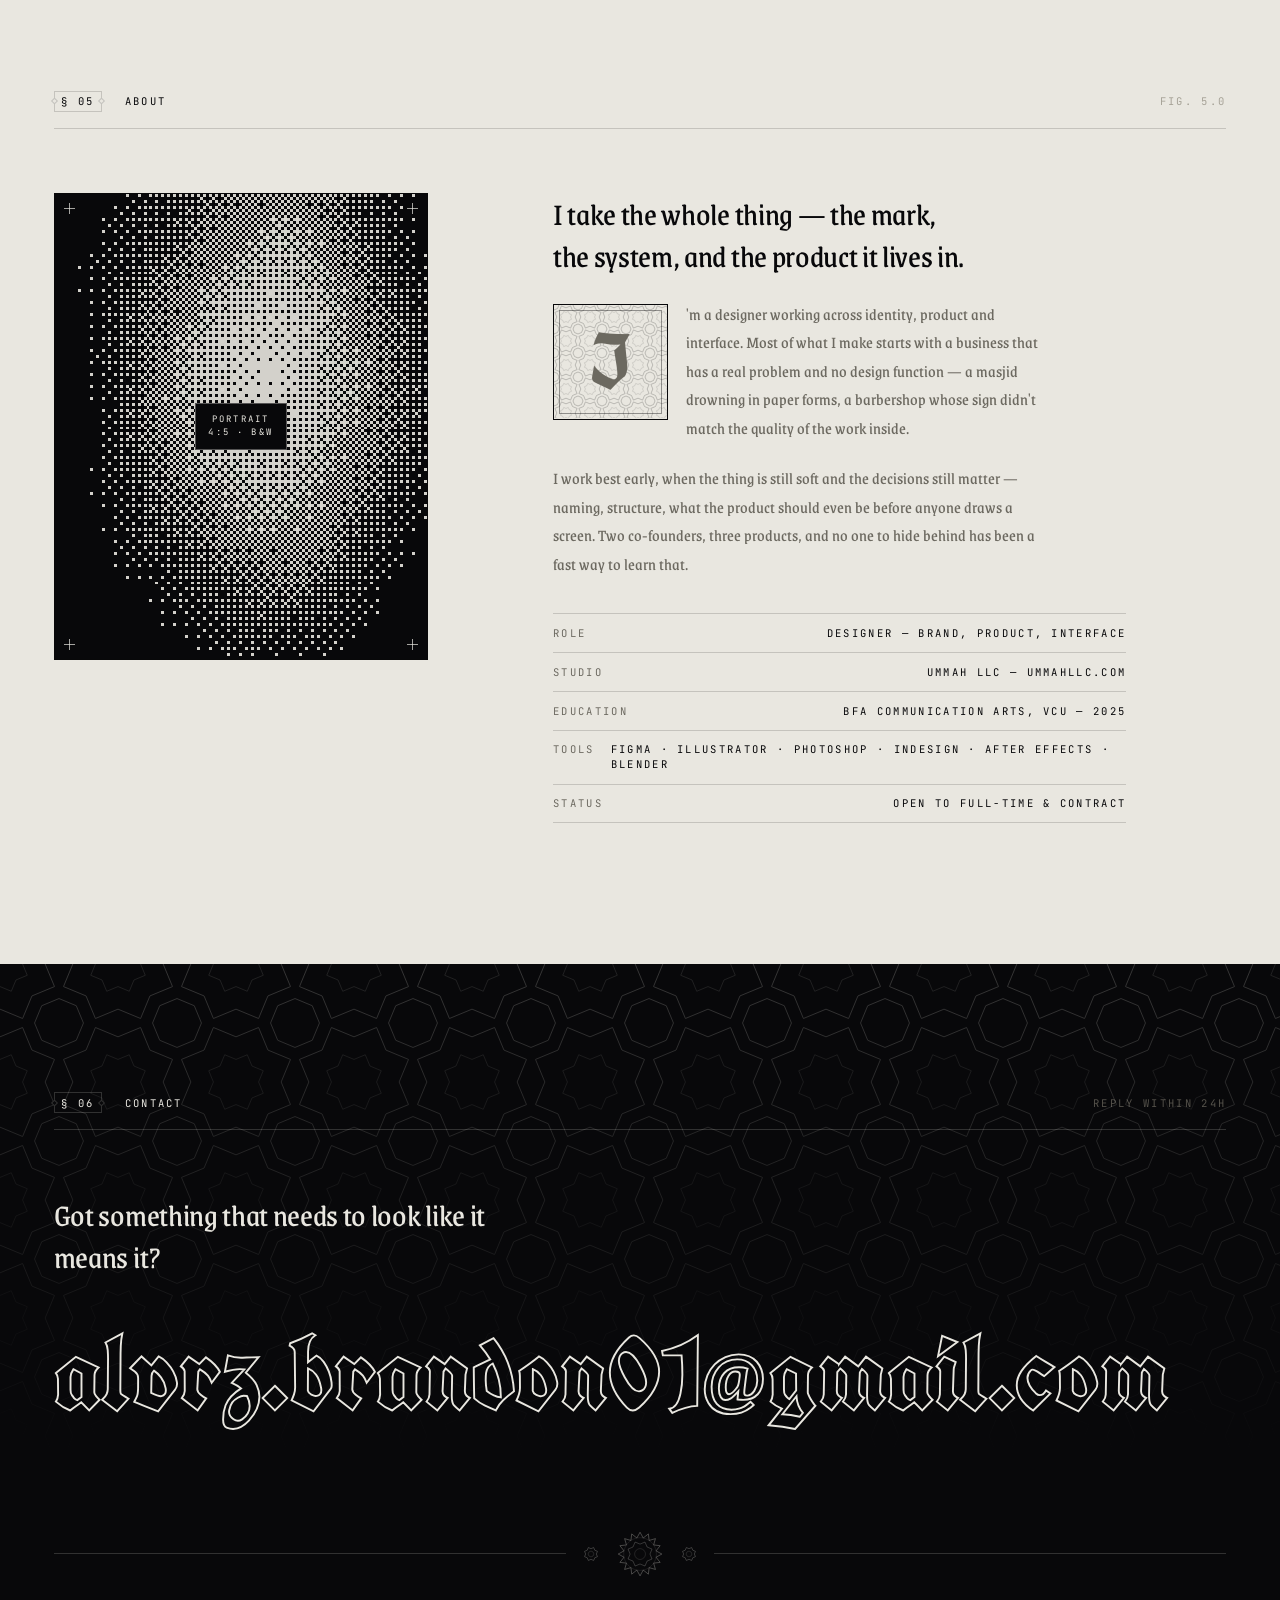
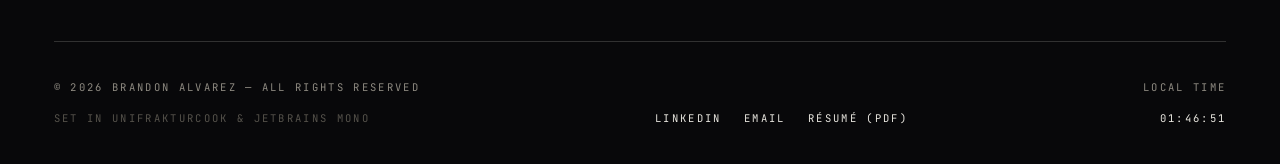
==== commit 43ad1f6e: "Update index.html" ====
--- a/index.html
+++ b/index.html
@@ -89,7 +89,7 @@
   <div class="hero-foot">
     <p class="lede">Identity, product and interface design for teams that actually <em>ship.</em></p>
     <div class="stack" style="max-width:34ch">
-      <p class="mono muted">Three live products. One method:<br>find the structure, then make it<br>beautiful enough to be trusted.</p>
+      <p class="mono muted">Three live products. One method:<br>find the structure, then make it<br>beautiful.</p>
       <a href="#work" class="scroll-cue mono" data-cursor="Scroll"><i></i> 03 Selected projects</a>
       <span class="tab">Portfolio / MMXXVI</span>
     </div>
@@ -122,7 +122,7 @@
         Three things of mine are live in the world right now: an events platform for Muslim
         communities, matrimonial software running inside masjids, and a twenty-year-old
         barbershop rebuilt from the logo out. <em class="dim">Different problems — same method.</em>
-        Find the structure, then make it beautiful enough to be trusted.
+        Find the structure, then make it beautiful.
       </p>
     </div>
     <div class="center-orn rv">
@@ -156,7 +156,7 @@
         </div>
         <div class="inner"><span></span><p class="sub">
           A mobile app for finding and posting Muslim community events. I designed the brand
-          and every screen — feed, events, communities, settings.
+          and every screen — feed, events, communities, settings, and everything in between.
         </p></div>
       </a>
 
@@ -253,7 +253,7 @@
         <div class="ornament rose" data-motif="mark" data-motif-weight="1" aria-hidden="true"></div>
         <span class="mono faint">II</span>
         <div><h4>Detail is the argument</h4>
-        <p class="mt-s">Trust is built in the last five percent. Spacing, optical alignment, the weight of a rule — that's where people decide whether you're serious.</p></div>
+        <p class="mt-s">Trust is built in the last five percent. Spacing, optical alignment, etc.</p></div>
       </article>
       <article class="tenet rv rv-d2">
         <div class="ornament rose" data-motif="mark" data-motif-weight="1" aria-hidden="true"></div>
@@ -297,7 +297,7 @@
           I'm a designer working across identity, product and interface. Most of what I make
           starts with a business that has a real problem and no design function — a masjid
           drowning in paper forms, a barbershop whose sign didn't match the quality of the work
-          inside. <strong>Nobody hands me a brief. I write it, then I design against it.</strong>
+          inside.
         </p>
         <p class="body-lg">
           I work best early, when the thing is still soft and the decisions still matter — naming,
